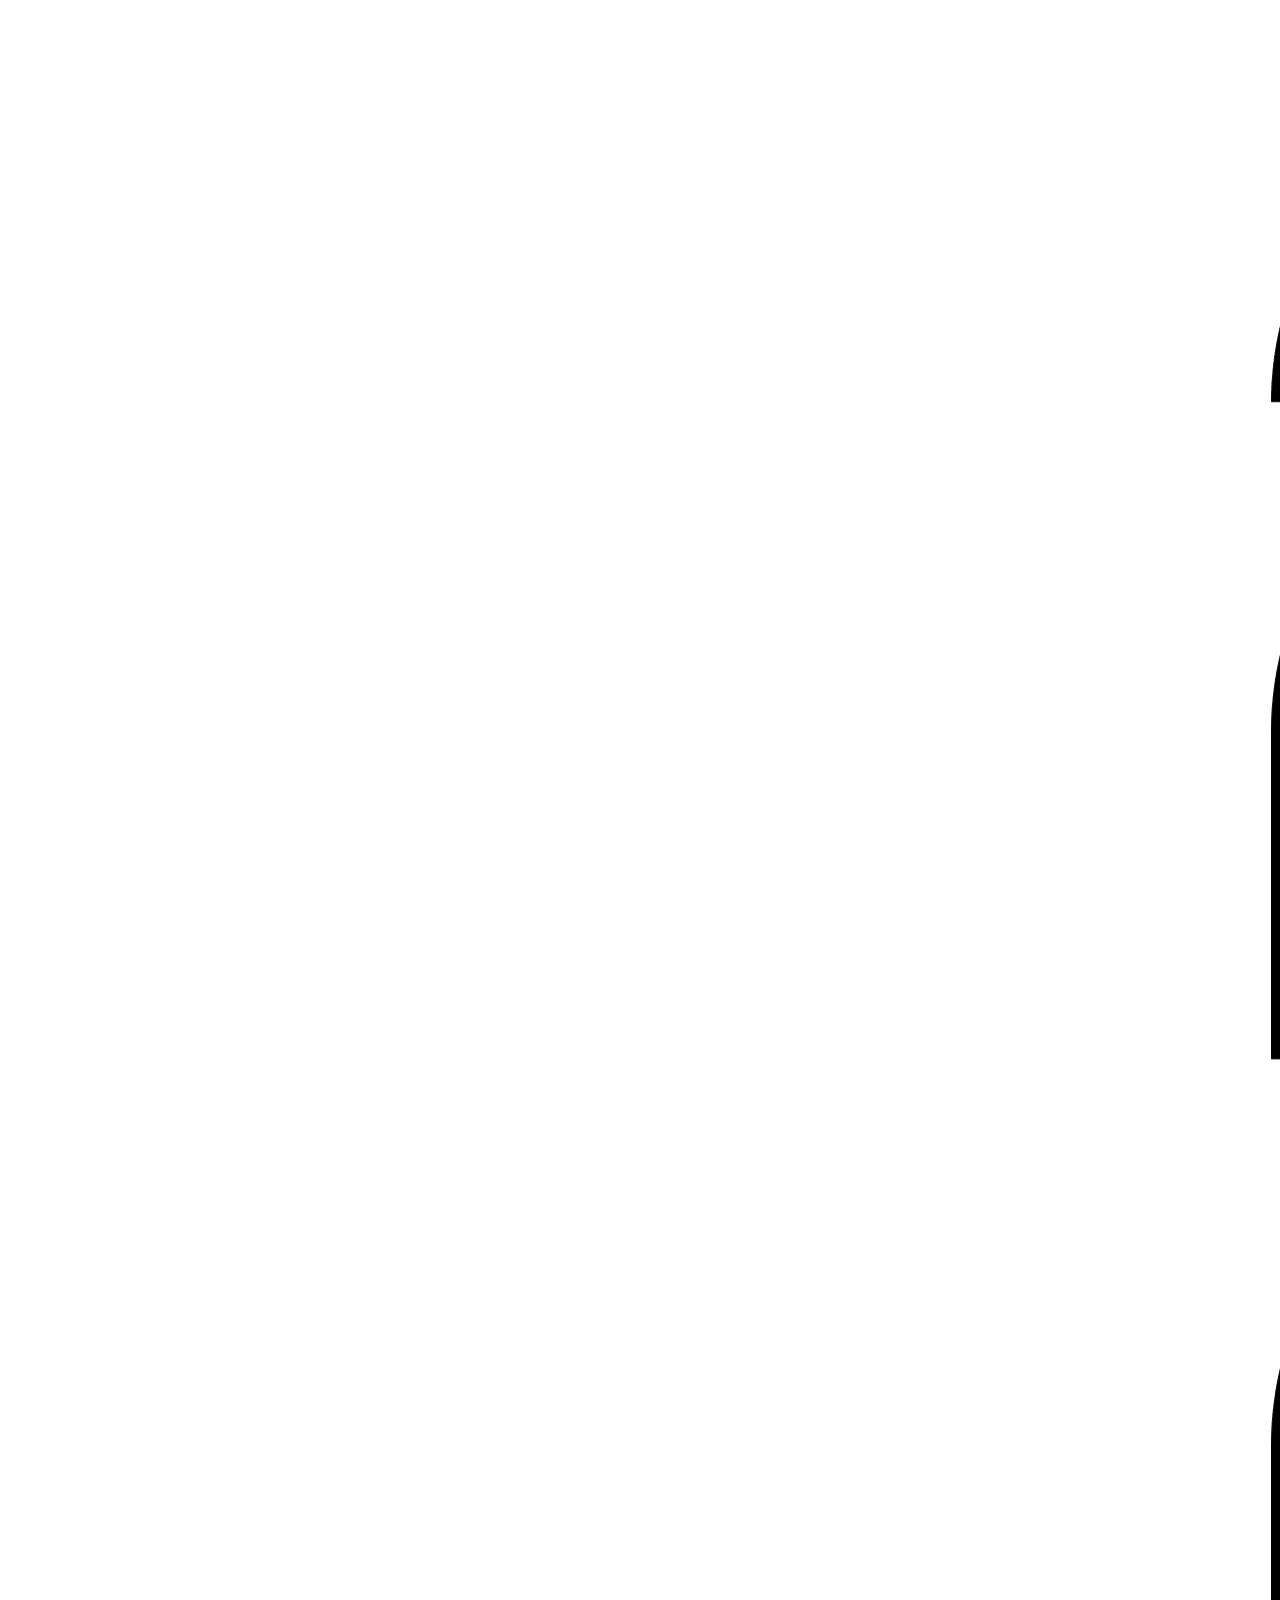
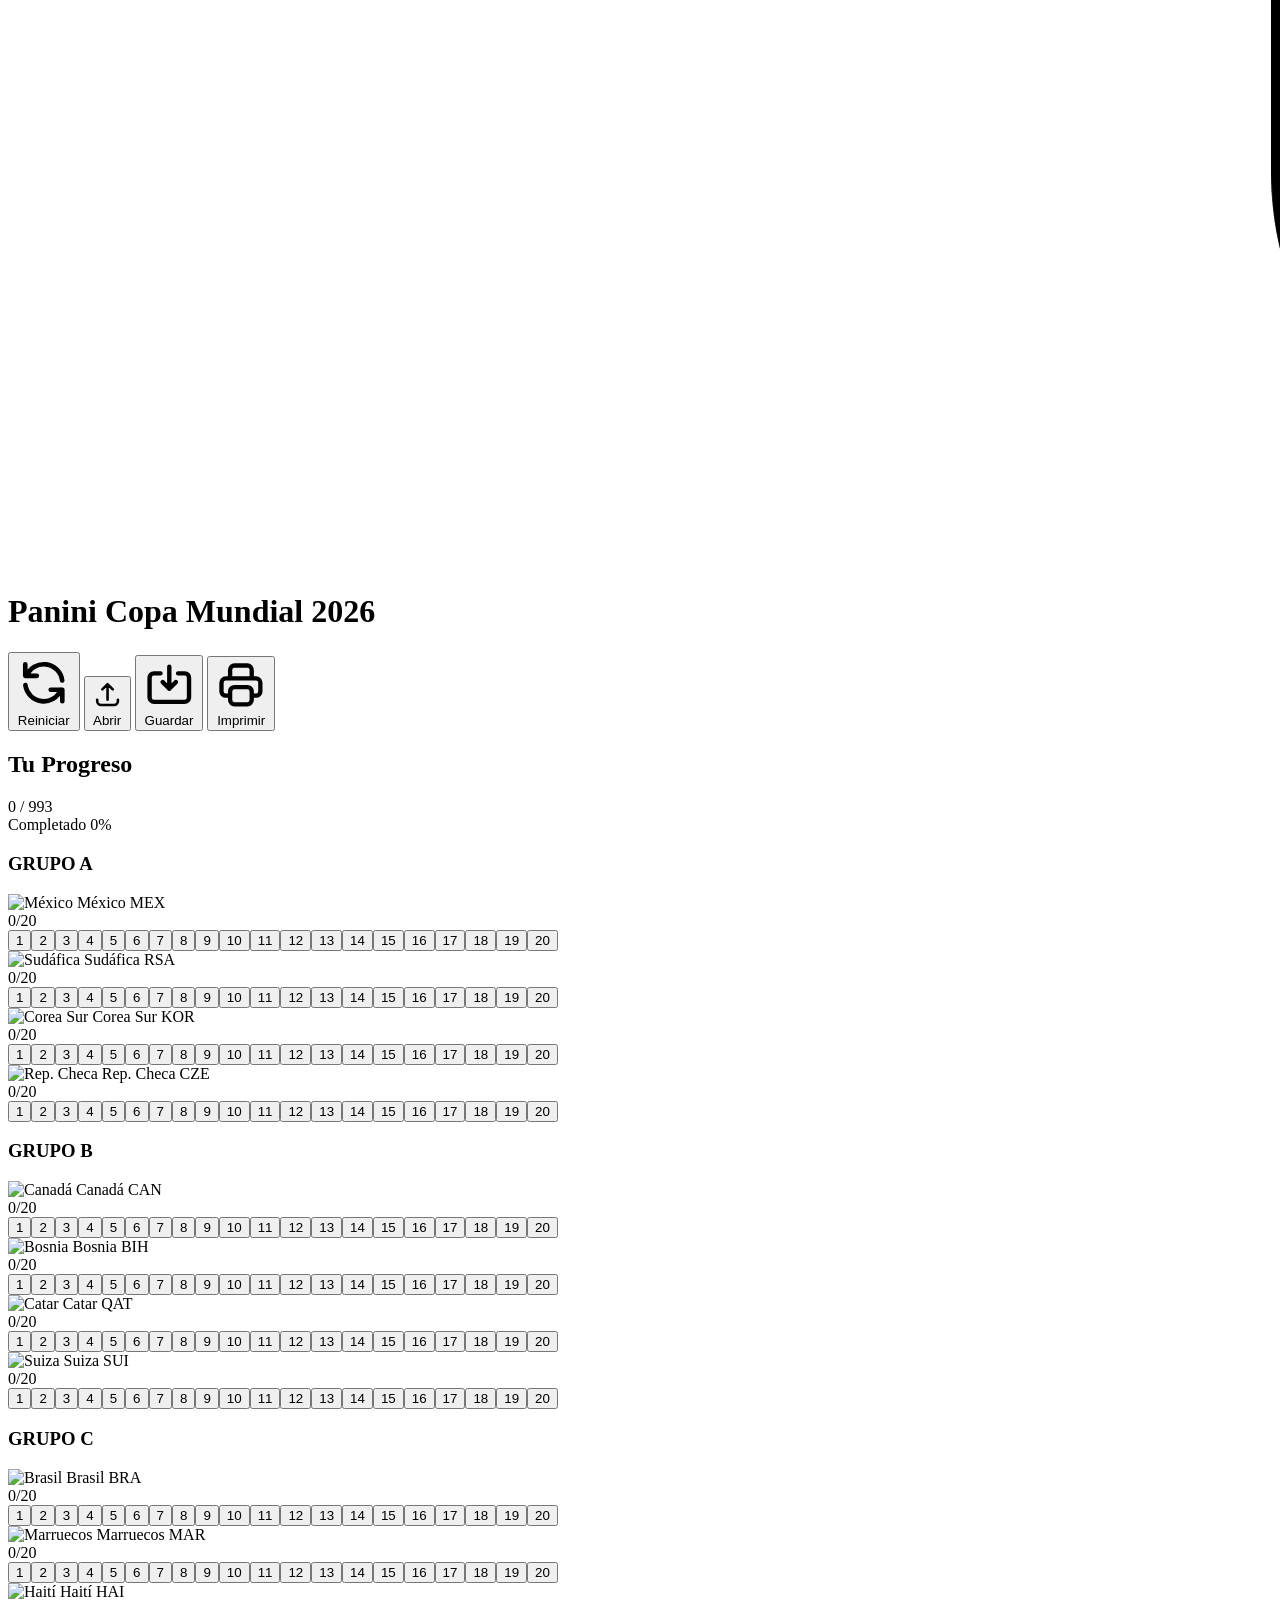
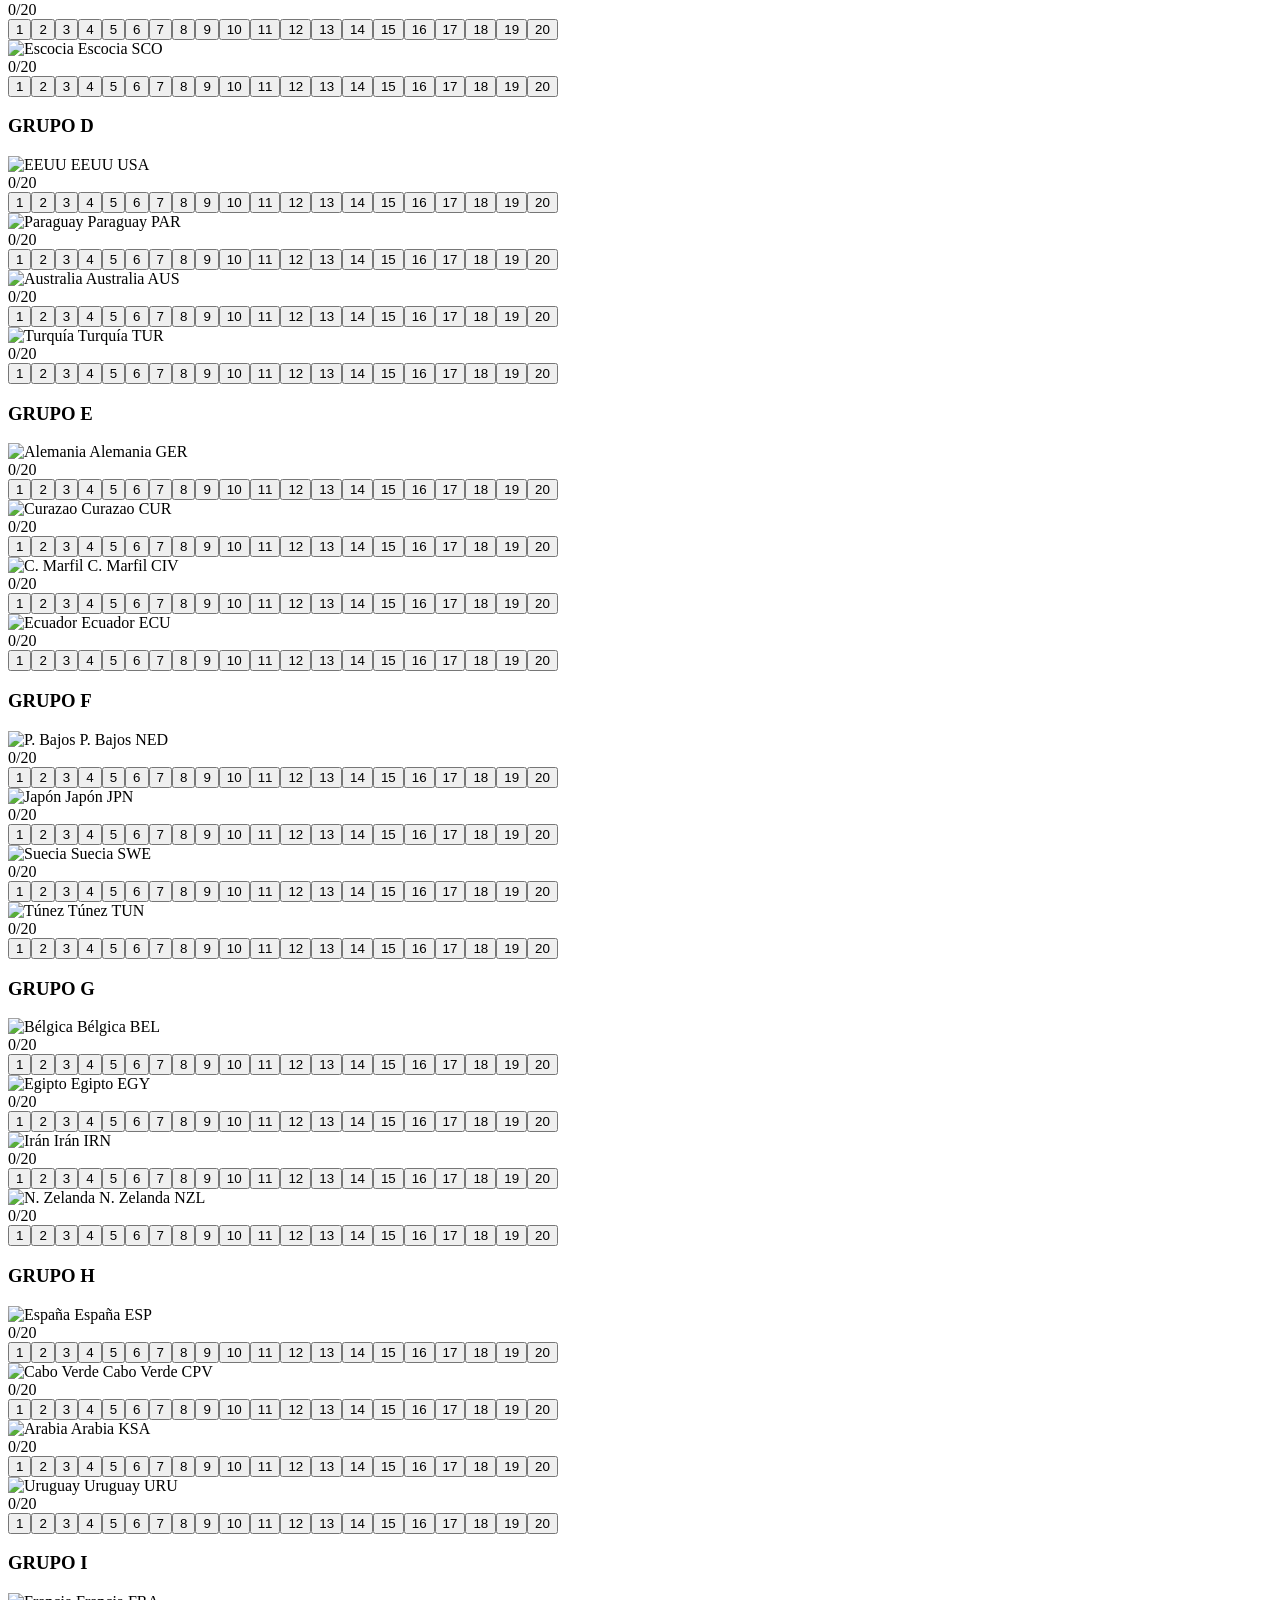
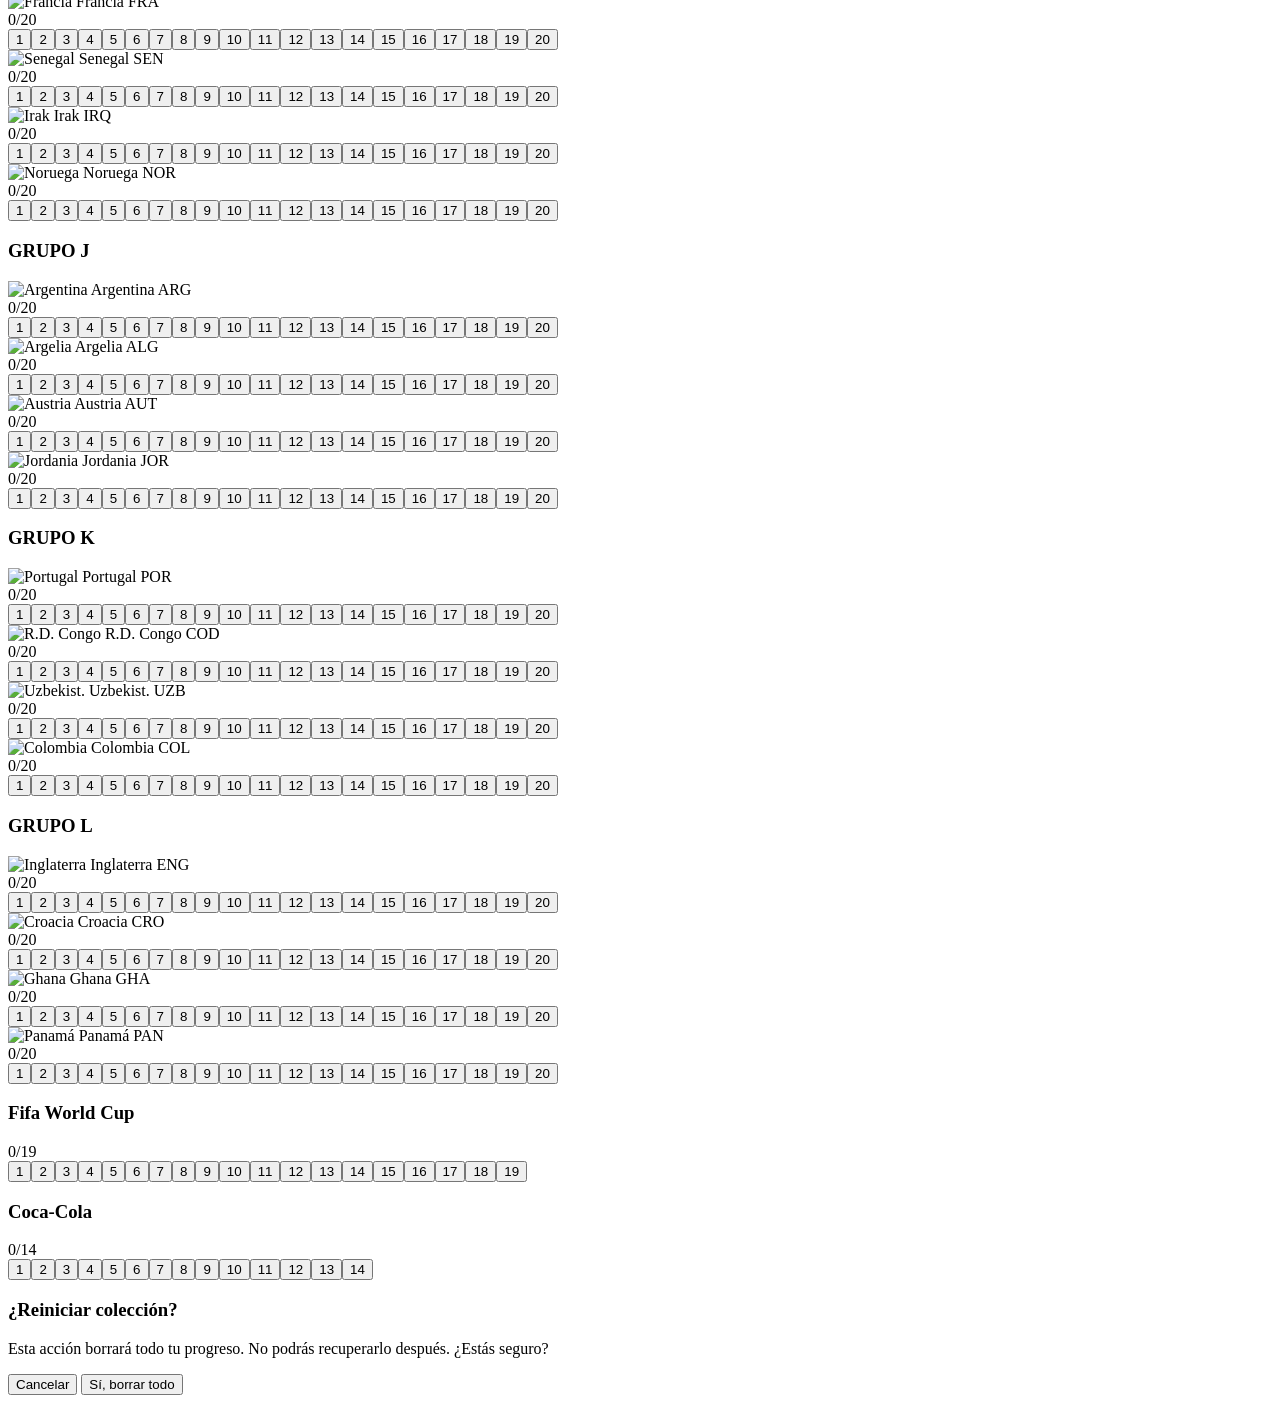
==== album-tracker.html @ 9d234569 "20260523" ====
<!DOCTYPE html>
<html lang="es-MX">
<head>
  <meta charset="UTF-8">
  <meta name="viewport" content="width=device-width, initial-scale=1.0">
  <title>Álbum Panini 2026 - Sticker Tracker</title>
  <script src="https://cdn.tailwindcss.com"></script>
  <style>
    @page {
      size: letter portrait;
      margin: 0.15in;
    }
    @media print {
      body {
        background-color: white !important;
        font-size: 8px !important;
      }
      .print-hide {
        display: none !important;
      }
      .print-grid {
        display: grid !important;
        grid-template-columns: repeat(4, minmax(0, 1fr)) !important;
        gap: 0.1rem !important;
      }
      .print-card {
        break-inside: avoid;
        box-shadow: none !important;
        border: 1px solid #94a3b8 !important;
        margin-bottom: 0 !important;
      }
      .print-card > div:first-child {
        padding: 2px !important;
      }
      .print-card h3 {
        font-size: 8px !important;
      }
      .sticker-btn {
        border-width: 1px !important;
        height: auto !important;
        padding: 0 !important;
        font-size: 5px !important;
        aspect-ratio: auto !important;
        min-height: 10px;
      }
      .sticker-filled {
        background-color: #1e293b !important;
        color: #fff !important;
        border-color: #0f172a !important;
        border-width: 2px !important;
      }
      .country-row {
        padding: 0.05rem !important;
        border-bottom: 1px solid #94a3b8 !important;
      }
      .flag-img {
        width: 10px !important;
      }
    }
  </style>
</head>
<body class="bg-slate-100 text-slate-800 font-sans min-h-screen flex flex-col">

  <header class="bg-[#003399] text-white shadow-md sticky top-0 z-20 print-hide">
    <div class="max-w-7xl mx-auto px-4 py-3 flex items-center justify-between">
      <div class="flex items-center gap-3">
        <img src="img/World-Cup-2026-Logo.png" alt="FIFA 2026" class="h-8">
        <h1 class="text-lg md:text-xl font-bold tracking-wide">Panini Copa Mundial 2026</h1>
      </div>
      <div class="flex gap-2">
        <button onclick="showResetModal()" class="bg-red-500 hover:bg-red-600 text-white px-3 py-1.5 rounded-md text-sm font-medium transition-colors shadow flex items-center gap-1">
          <svg class="w-4 h-4" fill="none" stroke="currentColor" viewBox="0 0 24 24"><path stroke-linecap="round" stroke-linejoin="round" stroke-width="2" d="M4 4v5h.582m15.356 2A8.001 8.001 0 004.582 9m0 0H9m11 11v-5h-.581m0 0a8.003 8.003 0 01-15.357-2m15.357 2H15"/></svg>
          <span class="hidden md:inline">Reiniciar</span>
        </button>
        <button onclick="openFile()" class="bg-green-600 hover:bg-green-700 text-white px-3 py-1.5 rounded-md text-sm font-medium transition-colors shadow flex items-center gap-1">
          <svg class="w-4 h-4" fill="none" stroke="currentColor" viewBox="0 0 24 24"><path stroke-linecap="round" stroke-linejoin="round" stroke-width="2" d="M4 16v1a3 3 0 003 3h10a3 3 0 003-3v-1m-4-8l-4-4m0 0L8 8m4-4v12"/></svg>
          <span class="hidden md:inline">Abrir</span>
        </button>
        <button onclick="saveFile()" class="bg-slate-700 hover:bg-slate-800 text-white px-3 py-1.5 rounded-md text-sm font-medium transition-colors shadow flex items-center gap-1">
          <svg class="w-4 h-4" fill="none" stroke="currentColor" viewBox="0 0 24 24"><path stroke-linecap="round" stroke-linejoin="round" stroke-width="2" d="M8 7H5a2 2 0 00-2 2v9a2 2 0 002 2h14a2 2 0 002-2V9a2 2 0 00-2-2h-3m-1 4l-3 3m0 0l-3-3m3 3V4"/></svg>
          <span class="hidden md:inline">Guardar</span>
        </button>
        <button onclick="window.print()" class="bg-slate-700 hover:bg-slate-800 text-white px-3 py-1.5 rounded-md text-sm font-medium transition-colors shadow flex items-center gap-1">
          <svg class="w-4 h-4" fill="none" stroke="currentColor" viewBox="0 0 24 24"><path stroke-linecap="round" stroke-linejoin="round" stroke-width="2" d="M17 17h2a2 2 0 002-2v-4a2 2 0 00-2-2H5a2 2 0 00-2 2v4a2 2 0 002 2h2m2 4h6a2 2 0 002-2v-4a2 2 0 00-2-2H9a2 2 0 00-2 2v4a2 2 0 002 2zm8-12V5a2 2 0 00-2-2H9a2 2 0 00-2 2v4h10z"/></svg>
          <span class="hidden md:inline">Imprimir</span>
        </button>
      </div>
    </div>
  </header>

  <main class="flex-grow max-w-7xl mx-auto w-full p-2 md:p-4 print:p-0">
    <div class="bg-white rounded-xl shadow-sm border border-slate-200 p-4 mb-6 print-hide">
      <div class="flex flex-col md:flex-row justify-between items-center gap-4">
        <div>
          <h2 class="text-slate-500 font-semibold text-sm uppercase tracking-wider">Tu Progreso</h2>
          <div class="text-3xl font-black text-[#003399]">
            <span id="stat-owned">0</span> <span class="text-slate-400 text-xl font-medium">/ 993</span>
          </div>
        </div>
        <div class="w-full md:w-2/3">
          <div class="flex justify-between text-sm font-bold text-slate-700 mb-1">
            <span>Completado</span>
            <span id="stat-percent">0%</span>
          </div>
          <div class="w-full bg-slate-100 rounded-full h-4 overflow-hidden shadow-inner border border-slate-200">
            <div id="progress-fill" class="bg-gradient-to-r from-green-400 to-green-500 h-4 rounded-full transition-all duration-500 ease-out" style="width: 0%"></div>
          </div>
        </div>
      </div>
    </div>

    <div id="album" class="grid grid-cols-1 md:grid-cols-2 lg:grid-cols-3 xl:grid-cols-4 gap-4 print-grid"></div>
  </main>

  <div id="reset-modal" class="fixed inset-0 bg-slate-900/50 backdrop-blur-sm z-50 hidden flex items-center justify-center print-hide">
    <div class="bg-white rounded-xl shadow-xl max-w-sm w-full p-6 m-4 transform transition-all scale-95 opacity-0" id="reset-modal-content">
      <h3 class="text-lg font-bold text-slate-900 mb-2">¿Reiniciar colección?</h3>
      <p class="text-slate-500 text-sm mb-6">Esta acción borrará todo tu progreso. No podrás recuperarlo después. ¿Estás seguro?</p>
      <div class="flex justify-end gap-3">
        <button onclick="hideResetModal()" class="px-4 py-2 rounded-lg text-sm font-medium text-slate-600 hover:bg-slate-100 transition-colors">Cancelar</button>
        <button onclick="confirmReset()" class="px-4 py-2 rounded-lg text-sm font-medium bg-red-500 text-white hover:bg-red-600 transition-colors shadow-sm">Sí, borrar todo</button>
      </div>
    </div>
  </div>

<script>
    const STORAGE_KEY = 'panini2026_stickers_v2';
    const DATA_FILE = 'panini-2026-data.json';
    let fileHandle = null;

    const GROUP_COLORS = {
      'A': 'from-red-500 to-red-600',
      'B': 'from-blue-400 to-blue-500',
      'C': 'from-green-500 to-green-600',
      'D': 'from-purple-500 to-purple-600',
      'E': 'from-orange-400 to-orange-500',
      'F': 'from-teal-400 to-teal-500',
      'G': 'from-pink-500 to-pink-600',
      'H': 'from-cyan-500 to-cyan-600',
      'I': 'from-lime-500 to-lime-600',
      'J': 'from-orange-600 to-orange-700',
      'K': 'from-slate-500 to-slate-600',
      'L': 'from-stone-500 to-stone-600'
    };

    const groups = [
      { name: 'A', countries: [{ code: 'MEX', name: 'México', flag: 'mx' }, { code: 'RSA', name: 'Sudáfica', flag: 'za' }, { code: 'KOR', name: 'Corea Sur', flag: 'kr' }, { code: 'CZE', name: 'Rep. Checa', flag: 'cz' }] },
      { name: 'B', countries: [{ code: 'CAN', name: 'Canadá', flag: 'ca' }, { code: 'BIH', name: 'Bosnia', flag: 'ba' }, { code: 'QAT', name: 'Catar', flag: 'qa' }, { code: 'SUI', name: 'Suiza', flag: 'ch' }] },
      { name: 'C', countries: [{ code: 'BRA', name: 'Brasil', flag: 'br' }, { code: 'MAR', name: 'Marruecos', flag: 'ma' }, { code: 'HAI', name: 'Haití', flag: 'ht' }, { code: 'SCO', name: 'Escocia', flag: 'gb-sct' }] },
      { name: 'D', countries: [{ code: 'USA', name: 'EEUU', flag: 'us' }, { code: 'PAR', name: 'Paraguay', flag: 'py' }, { code: 'AUS', name: 'Australia', flag: 'au' }, { code: 'TUR', name: 'Turquía', flag: 'tr' }] },
      { name: 'E', countries: [{ code: 'GER', name: 'Alemania', flag: 'de' }, { code: 'CUR', name: 'Curazao', flag: 'cw' }, { code: 'CIV', name: 'C. Marfil', flag: 'ci' }, { code: 'ECU', name: 'Ecuador', flag: 'ec' }] },
      { name: 'F', countries: [{ code: 'NED', name: 'P. Bajos', flag: 'nl' }, { code: 'JPN', name: 'Japón', flag: 'jp' }, { code: 'SWE', name: 'Suecia', flag: 'se' }, { code: 'TUN', name: 'Túnez', flag: 'tn' }] },
      { name: 'G', countries: [{ code: 'BEL', name: 'Bélgica', flag: 'be' }, { code: 'EGY', name: 'Egipto', flag: 'eg' }, { code: 'IRN', name: 'Irán', flag: 'ir' }, { code: 'NZL', name: 'N. Zelanda', flag: 'nz' }] },
      { name: 'H', countries: [{ code: 'ESP', name: 'España', flag: 'es' }, { code: 'CPV', name: 'Cabo Verde', flag: 'cv' }, { code: 'KSA', name: 'Arabia', flag: 'sa' }, { code: 'URU', name: 'Uruguay', flag: 'uy' }] },
      { name: 'I', countries: [{ code: 'FRA', name: 'Francia', flag: 'fr' }, { code: 'SEN', name: 'Senegal', flag: 'sn' }, { code: 'IRQ', name: 'Irak', flag: 'iq' }, { code: 'NOR', name: 'Noruega', flag: 'no' }] },
      { name: 'J', countries: [{ code: 'ARG', name: 'Argentina', flag: 'ar' }, { code: 'ALG', name: 'Argelia', flag: 'dz' }, { code: 'AUT', name: 'Austria', flag: 'at' }, { code: 'JOR', name: 'Jordania', flag: 'jo' }] },
      { name: 'K', countries: [{ code: 'POR', name: 'Portugal', flag: 'pt' }, { code: 'COD', name: 'R.D. Congo', flag: 'cd' }, { code: 'UZB', name: 'Uzbekist.', flag: 'uz' }, { code: 'COL', name: 'Colombia', flag: 'co' }] },
      { name: 'L', countries: [{ code: 'ENG', name: 'Inglaterra', flag: 'gb-eng' }, { code: 'CRO', name: 'Croacia', flag: 'hr' }, { code: 'GHA', name: 'Ghana', flag: 'gh' }, { code: 'PAN', name: 'Panamá', flag: 'pa' }] }
    ];

    const specialGroups = [
      { name: 'FWC', code: 'FWC', nameFull: 'Fifa World Cup', count: 19, gradient: 'from-[#003399] to-blue-800' },
      { name: 'CC', code: 'CC', nameFull: 'Coca-Cola', count: 14, gradient: 'from-[#D6001C] to-red-800' }
    ];

    let stickers = {};

    const TOTAL_STICKERS = 993;

    async function loadData() {
      try {
        if ('showOpenFilePicker' in window) {
          [fileHandle] = await window.showOpenFilePicker({
            types: [{ description: 'JSON', accept: { 'application/json': ['.json'] } }]
          });
          const file = await fileHandle.getFile();
          const text = await file.text();
          stickers = JSON.parse(text);
          localStorage.setItem(STORAGE_KEY, text);
          return;
        }
      } catch (e) {
        if (e.name !== 'AbortError') console.warn('File load failed:', e);
      }
      const saved = localStorage.getItem(STORAGE_KEY);
      if (saved) {
        stickers = JSON.parse(saved);
      } else {
        resetData(false);
      }
    }

    async function saveData() {
      try {
        if (fileHandle) {
          const writable = await fileHandle.createWritable();
          await writable.write(JSON.stringify(stickers));
          await writable.close();
        }
      } catch (e) {
        console.warn('Auto-save to file failed, saving to localStorage');
      }
      localStorage.setItem(STORAGE_KEY, JSON.stringify(stickers));
    }

    async function saveDataAs() {
      try {
        if ('showSaveFilePicker' in window) {
          fileHandle = await window.showSaveFilePicker({
            suggestedName: DATA_FILE,
            types: [{ description: 'JSON', accept: { 'application/json': ['.json'] } }]
          });
          await saveData();
        }
      } catch (e) {
        if (e.name !== 'AbortError') alert('No se pudo guardar el archivo');
      }
    }

    async function openFile() {
      try {
        if ('showOpenFilePicker' in window) {
          [fileHandle] = await window.showOpenFilePicker({
            types: [{ description: 'JSON', accept: { 'application/json': ['.json'] } }]
          });
          const file = await fileHandle.getFile();
          const text = await file.text();
          stickers = JSON.parse(text);
          localStorage.setItem(STORAGE_KEY, text);
          render();
        }
      } catch (e) {
        if (e.name !== 'AbortError') alert('No se pudo abrir el archivo');
      }
    }

    async function saveFile() {
      if (fileHandle) {
        await saveData();
      } else {
        await saveDataAs();
      }
    }

    function init() {
      loadData().then(render);
    }

    function resetData(shouldRender = true) {
      stickers = {};
      groups.forEach(g => g.countries.forEach(c => {
        for (let i = 1; i <= 20; i++) stickers[`${c.code}${i}`] = false;
      }));
      specialGroups.forEach(sg => {
        for (let i = 1; i <= sg.count; i++) stickers[`${sg.code}${i}`] = false;
      });
      saveData();
      if(shouldRender) render();
    }

    function save() {
      saveData();
    }

    function toggle(id, sectionId) {
      stickers[id] = !stickers[id];
      saveData();
      
      const btn = document.getElementById(`btn-${id}`);
      if (btn) {
        if (stickers[id]) {
          btn.classList.add('bg-blue-600', 'text-white', 'border-blue-700', 'sticker-filled');
          btn.classList.remove('bg-slate-50', 'text-slate-500', 'border-slate-200');
        } else {
          btn.classList.remove('bg-blue-600', 'text-white', 'border-blue-700', 'sticker-filled');
          btn.classList.add('bg-slate-50', 'text-slate-500', 'border-slate-200');
        }
      }
      
      updateCounter(sectionId);
      updateStats();
    }

    function updateCounter(sectionId) {
      let total = 0, count = 0;
      
      if (sectionId.startsWith('sp-')) {
        const spCode = sectionId.split('-')[1];
        const sg = specialGroups.find(s => s.code === spCode);
        total = sg.count;
        for(let i=1; i<=total; i++) if(stickers[`${spCode}${i}`]) count++;
      } else {
        total = 20;
        for(let i=1; i<=total; i++) if(stickers[`${sectionId}${i}`]) count++;
      }
      
      const el = document.getElementById(`count-${sectionId}`);
      if(el) el.textContent = `${count}/${total}`;
    }

    function updateStats() {
      const owned = Object.values(stickers).filter(Boolean).length;
      const percent = Math.round((owned / TOTAL_STICKERS) * 100);
      
      document.getElementById('stat-owned').textContent = owned;
      document.getElementById('stat-percent').textContent = percent + '%';
      document.getElementById('progress-fill').style.width = percent + '%';
    }

    function render() {
      const container = document.getElementById('album');
      let html = '';

      groups.forEach(group => {
        html += `
          <div class="bg-white rounded-xl shadow-sm border border-slate-200 overflow-hidden print-card">
            <div class="bg-gradient-to-r ${GROUP_COLORS[group.name]} text-white p-2 md:p-3 flex justify-between items-center print:bg-none print:text-black print:border-b print:border-slate-300">
              <h3 class="font-black text-lg print:text-xs">GRUPO ${group.name}</h3>
            </div>
            <div class="divide-y divide-slate-100">
        `;
        
        group.countries.forEach(country => {
          html += `
            <div class="p-3 country-row">
              <div class="flex items-center justify-between mb-2">
                <div class="flex items-center gap-2">
                  <img src="https://flagcdn.com/24x18/${country.flag}.png" alt="${country.name}" class="w-6 h-auto rounded-sm shadow-sm flag-img">
                  <span class="font-bold text-slate-800 print:text-[8px]">${country.name}</span>
                  <span class="text-xs font-mono bg-slate-100 text-slate-500 px-1 rounded print:hidden">${country.code}</span>
                </div>
                <span id="count-${country.code}" class="text-xs font-bold text-blue-600 bg-blue-50 px-2 py-0.5 rounded-full print-hide">0/20</span>
              </div>
              <div class="grid grid-cols-10 gap-1 mt-2 print:grid-cols-10">
          `;
          
          for (let i = 1; i <= 20; i++) {
            const id = `${country.code}${i}`;
            const filled = stickers[id];
            const cls = filled 
              ? 'bg-blue-600 text-white border-blue-700 sticker-filled' 
              : 'bg-slate-50 text-slate-500 border-slate-200 hover:bg-slate-100';
              
            html += `<button id="btn-${id}" onclick="toggle('${id}', '${country.code}')" class="sticker-btn border rounded aspect-square flex items-center justify-center text-[10px] sm:text-xs font-semibold transition-colors ${cls}" title="${id}">${i}</button>`;
          }
          
          html += `</div></div>`;
        });
        
        html += `</div></div>`;
      });

      specialGroups.forEach(sg => {
        html += `
          <div class="bg-white rounded-xl shadow-sm border border-slate-200 overflow-hidden print-card">
            <div class="bg-gradient-to-r ${sg.gradient} text-white p-2 md:p-3 flex justify-between items-center print:bg-none print:text-black print:border-b print:border-slate-300">
              <h3 class="font-black text-sm md:text-base print:text-xs uppercase">${sg.nameFull}</h3>
              <span id="count-sp-${sg.code}" class="text-xs font-bold bg-white/20 px-2 py-0.5 rounded-full print-hide">0/${sg.count}</span>
            </div>
            <div class="p-3 country-row">
              <div class="grid grid-cols-10 gap-1 print:grid-cols-10">
        `;
        
        for (let i = 1; i <= sg.count; i++) {
          const id = `${sg.code}${i}`;
          const filled = stickers[id];
          const cls = filled 
            ? 'bg-blue-600 text-white border-blue-700 sticker-filled' 
            : 'bg-slate-50 text-slate-500 border-slate-200 hover:bg-slate-100';
            
          html += `<button id="btn-${id}" onclick="toggle('${id}', 'sp-${sg.code}')" class="sticker-btn border rounded aspect-square flex items-center justify-center text-[10px] sm:text-xs font-semibold transition-colors ${cls}" title="${id}">${i}</button>`;
        }
        
        html += `</div></div></div>`;
      });

      container.innerHTML = html;

      groups.forEach(g => g.countries.forEach(c => updateCounter(c.code)));
      specialGroups.forEach(sg => updateCounter(`sp-${sg.code}`));
      updateStats();
    }

    const modal = document.getElementById('reset-modal');
    const modalContent = document.getElementById('reset-modal-content');

    function showResetModal() {
      modal.classList.remove('hidden');
      setTimeout(() => {
        modalContent.classList.remove('scale-95', 'opacity-0');
        modalContent.classList.add('scale-100', 'opacity-100');
      }, 10);
    }

    function hideResetModal() {
      modalContent.classList.remove('scale-100', 'opacity-100');
      modalContent.classList.add('scale-95', 'opacity-0');
      setTimeout(() => modal.classList.add('hidden'), 200);
    }

    function confirmReset() {
      resetData();
      hideResetModal();
    }

    init();
  </script>
</body>
</html>
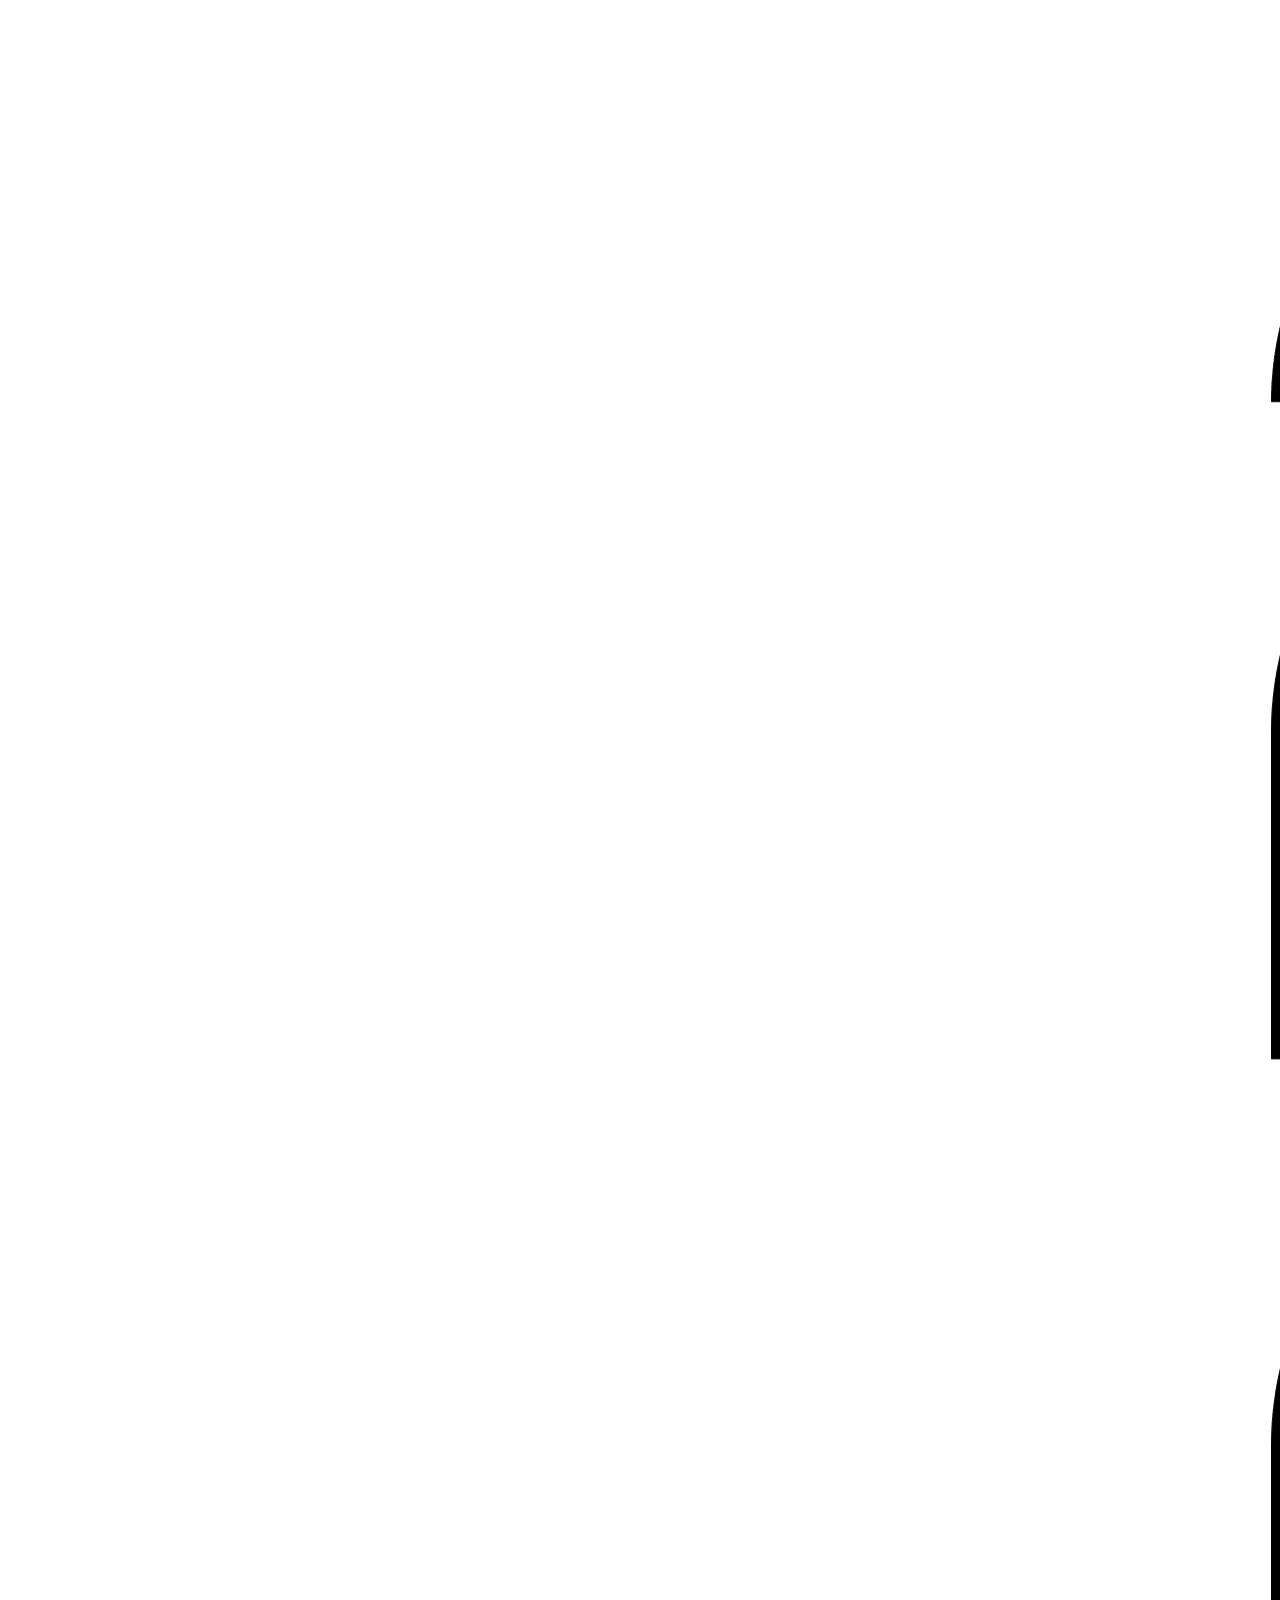
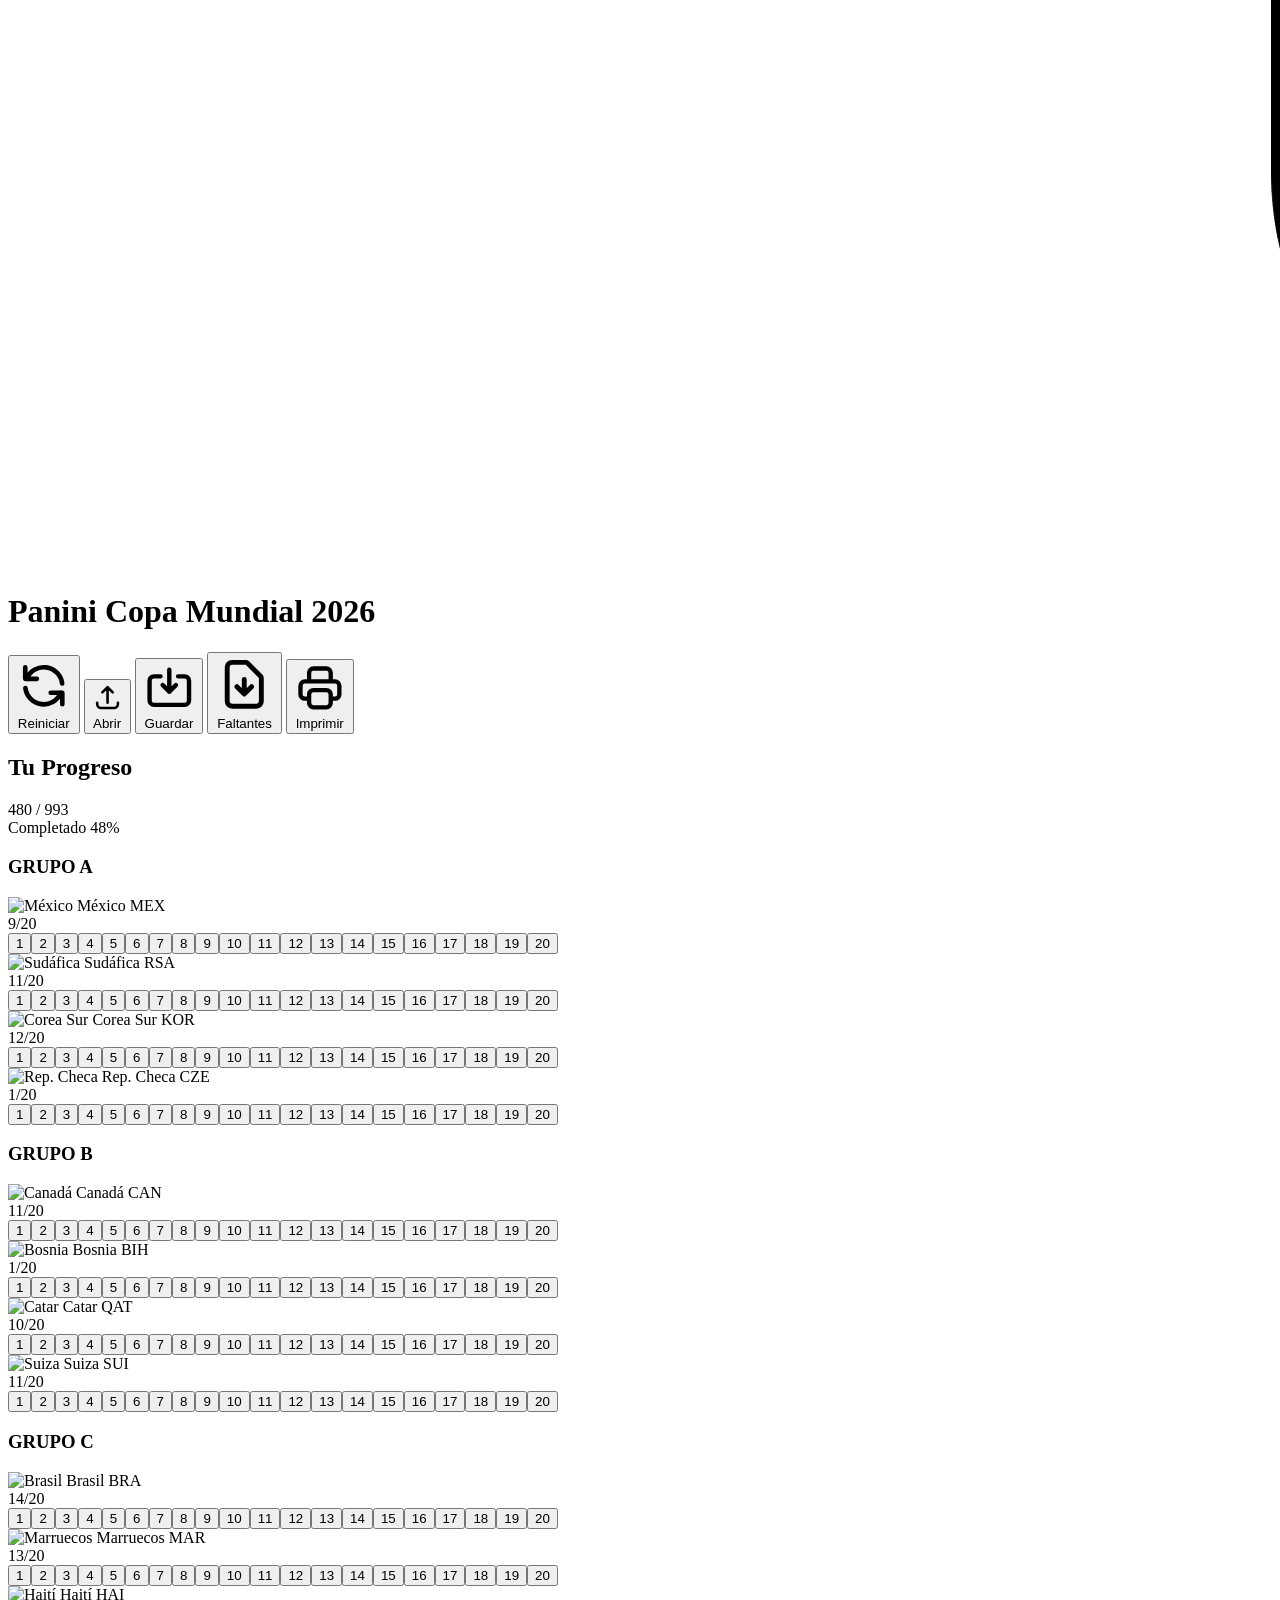
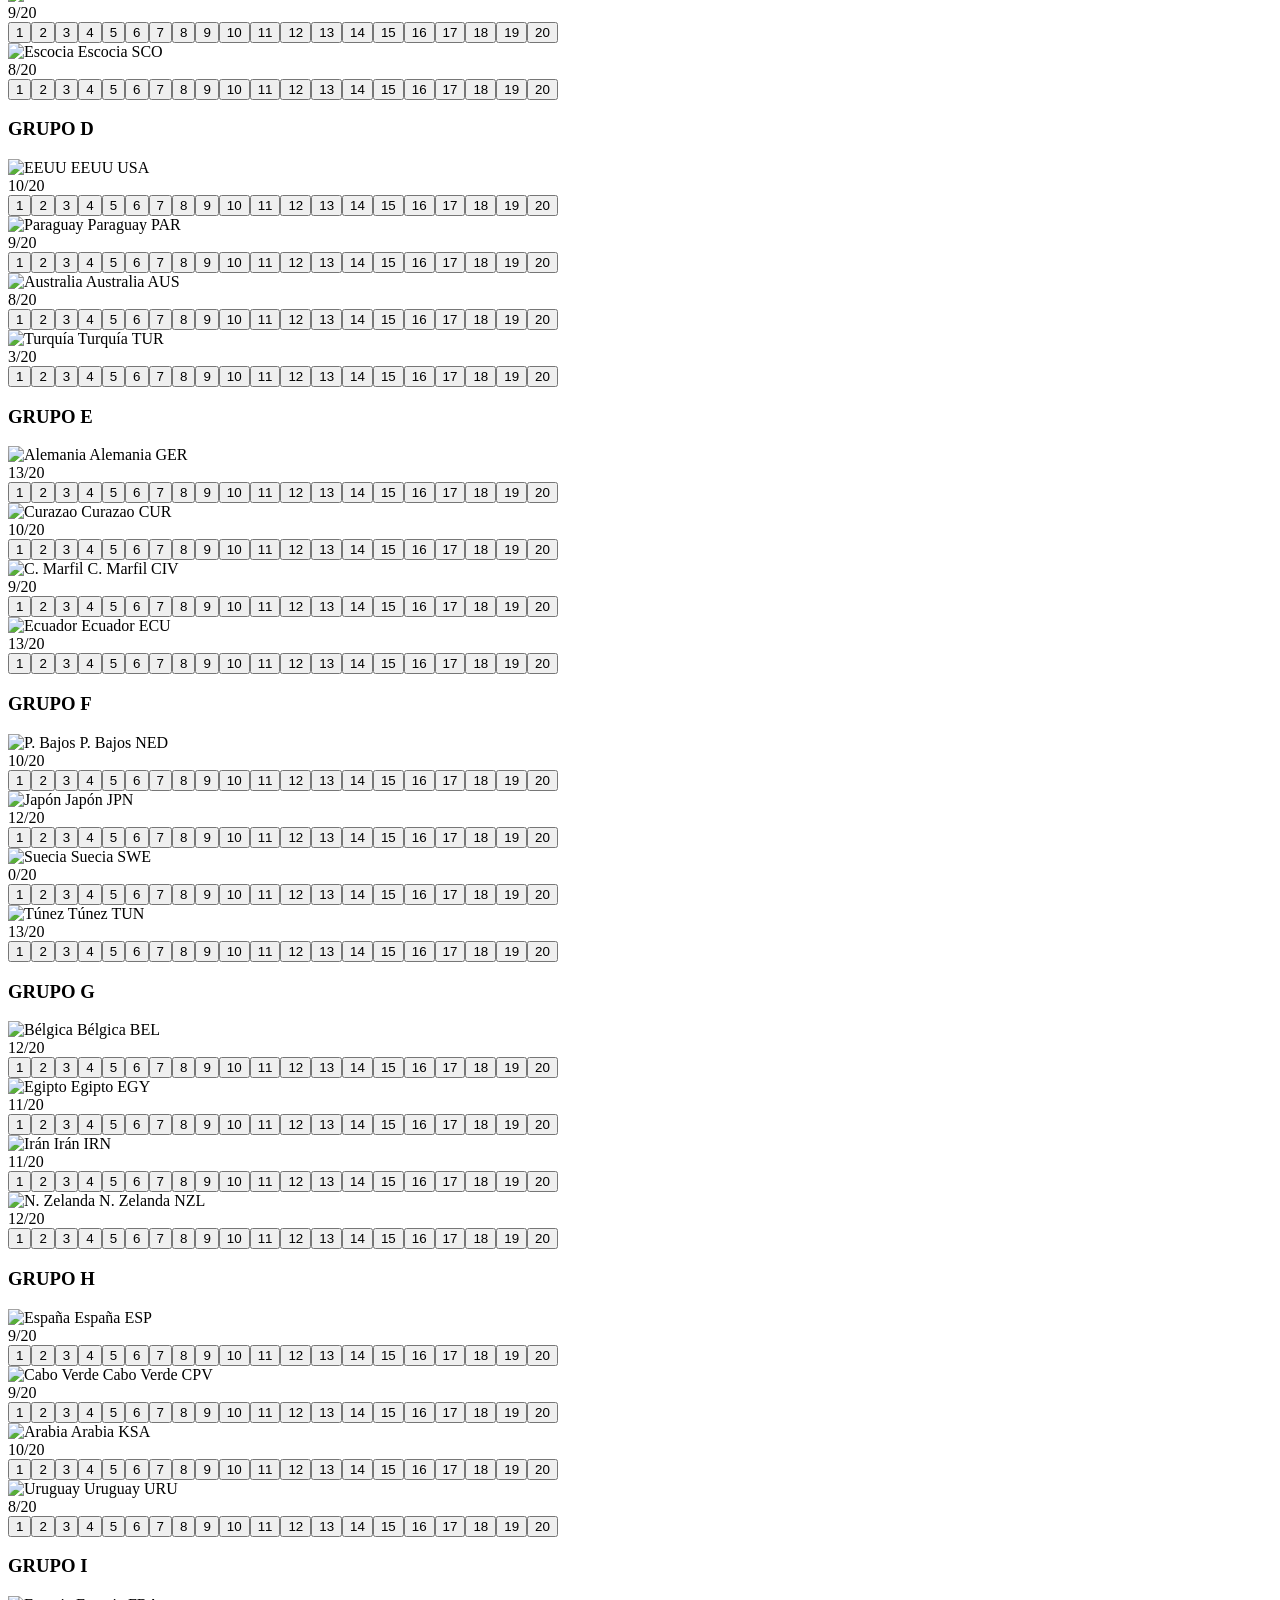
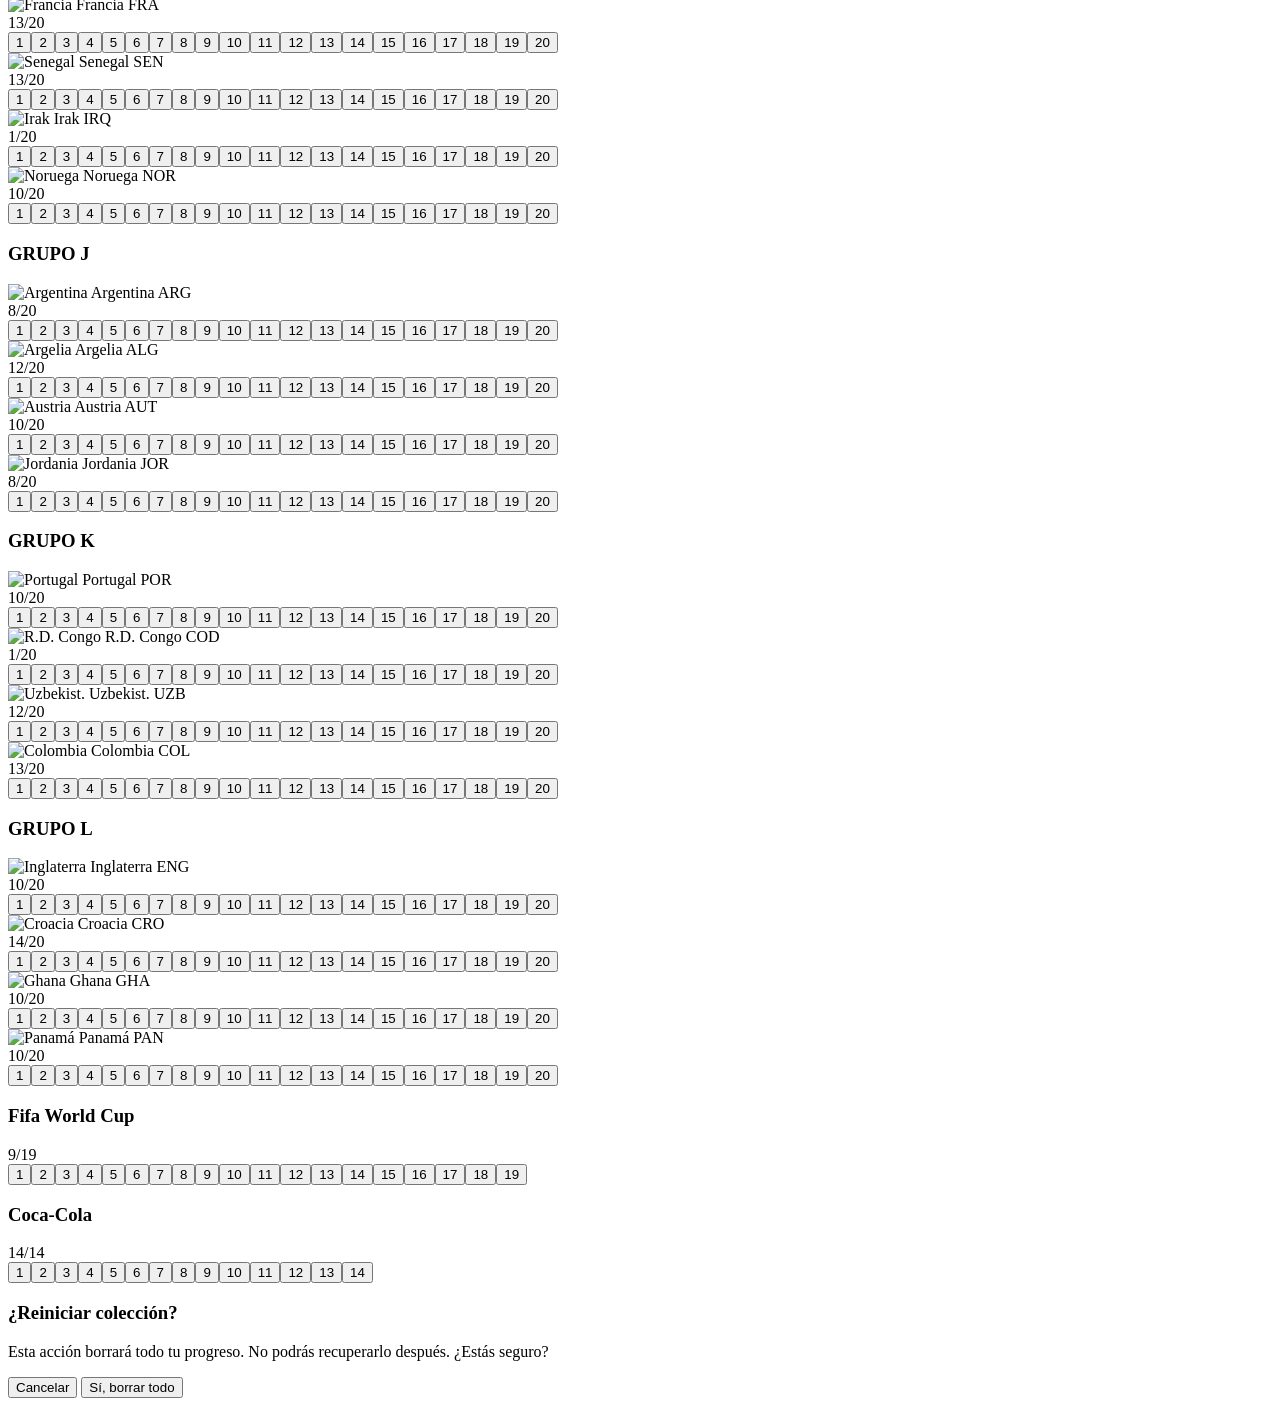
==== commit 1b214f25: "20260523" ====
--- a/album-tracker.html
+++ b/album-tracker.html
@@ -8,53 +8,146 @@
   <style>
     @page {
       size: letter portrait;
-      margin: 0.15in;
+      margin: 0;
+    }
+    #missing-list-container {
+      display: none;
     }
     @media print {
+      /* --- Global Print Styles --- */
       body {
         background-color: white !important;
         font-size: 8px !important;
-      }
-      .print-hide {
+        margin: 0 !important;
+        padding: 0 !important;
+      }
+
+      /* --- Default Print Mode (Full Album) --- */
+      body:not(.print-mode-missing) .print-hide,
+      body:not(.print-mode-missing) #missing-list-container {
         display: none !important;
       }
-      .print-grid {
+      body:not(.print-mode-missing) .print-grid {
         display: grid !important;
         grid-template-columns: repeat(4, minmax(0, 1fr)) !important;
         gap: 0.1rem !important;
       }
-      .print-card {
+      body:not(.print-mode-missing) .print-card {
         break-inside: avoid;
         box-shadow: none !important;
         border: 1px solid #94a3b8 !important;
         margin-bottom: 0 !important;
       }
-      .print-card > div:first-child {
-        padding: 2px !important;
-      }
-      .print-card h3 {
-        font-size: 8px !important;
-      }
-      .sticker-btn {
-        border-width: 1px !important;
-        height: auto !important;
-        padding: 0 !important;
-        font-size: 5px !important;
-        aspect-ratio: auto !important;
-        min-height: 10px;
-      }
-      .sticker-filled {
-        background-color: #1e293b !important;
-        color: #fff !important;
-        border-color: #0f172a !important;
-        border-width: 2px !important;
-      }
-      .country-row {
-        padding: 0.05rem !important;
-        border-bottom: 1px solid #94a3b8 !important;
-      }
-      .flag-img {
-        width: 10px !important;
+      body:not(.print-mode-missing) .print-card > div:first-child { padding: 2px !important; }
+      body:not(.print-mode-missing) .print-card h3 { font-size: 8px !important; }
+      body:not(.print-mode-missing) .sticker-btn {
+        border-width: 1px !important; height: auto !important; padding: 0 !important;
+        font-size: 5px !important; aspect-ratio: auto !important; min-height: 10px;
+      }
+      body:not(.print-mode-missing) .sticker-filled {
+        background-color: #1e293b !important; color: #fff !important;
+        border-color: #0f172a !important; border-width: 2px !important;
+      }
+      body:not(.print-mode-missing) .country-row { padding: 0.05rem !important; border-bottom: 1px solid #94a3b8 !important; }
+      body:not(.print-mode-missing) .flag-img { width: 10px !important; }
+
+      /* --- Missing List Print Mode --- */
+      body.print-mode-missing header,
+      body.print-mode-missing main,
+      body.print-mode-missing #reset-modal {
+        display: none !important;
+      }
+      #missing-list-container { display: none; }
+      body.print-mode-missing #missing-list-container { display: block !important; }
+
+      .missing-list-header {
+        display: flex;
+        align-items: center;
+        justify-content: space-between;
+        margin-bottom: 8px;
+        border-bottom: 1px solid #cbd5e1;
+        padding-bottom: 4px;
+      }
+      .missing-list-header-left {
+        display: flex;
+        align-items: center;
+        gap: 6px;
+      }
+      .missing-list-header .logo { height: 18px; margin: 0; }
+      .missing-list-header .title { font-size: 11px; font-weight: bold; margin: 0; }
+      .missing-list-header .stats { font-size: 9px; color: #475569; margin: 0; }
+      
+      .missing-group-card {
+        break-inside: avoid;
+        border: 1px solid #cbd5e1;
+        border-radius: 6px;
+        overflow: hidden;
+        margin-bottom: 4px;
+        position: relative;
+      }
+      .missing-group-watermark {
+        position: absolute;
+        right: 8px;
+        top: 50%;
+        transform: translateY(-50%);
+        font-size: 64px;
+        font-weight: 900;
+        color: rgba(148, 163, 184, 0.12);
+        user-select: none;
+        pointer-events: none;
+        z-index: 0;
+        line-height: 1;
+      }
+      .missing-group-content {
+        padding: 4px 8px;
+        position: relative;
+        z-index: 1;
+      }
+      
+      .missing-country-block {
+        display: flex;
+        align-items: center;
+        gap: 8px;
+        margin-bottom: 3px;
+        position: relative;
+        z-index: 1;
+      }
+      .missing-country-header {
+        display: flex;
+        align-items: center;
+        gap: 4px;
+        font-size: 9px;
+        font-weight: bold;
+        min-width: 90px;
+        flex-shrink: 0;
+      }
+      .missing-country-header .flag-img { border-radius: 1px; width: 16px; height: 12px; }
+
+      .missing-list-grid {
+        display: flex;
+        flex-wrap: wrap;
+        gap: 3px;
+        padding-left: 0;
+      }
+      .special-list-grid {
+        display: flex;
+        flex-wrap: wrap;
+        gap: 3px;
+        padding-left: 0;
+      }
+      .missing-sticker-box {
+        border: 1px solid #64748b;
+        border-radius: 3px;
+        width: 18px;
+        height: 18px;
+        display: flex;
+        align-items: center;
+        justify-content: center;
+        font-size: 9px;
+        font-weight: bold;
+        font-family: monospace;
+        background-color: #f8fafc;
+        color: #1e293b;
       }
     }
   </style>
@@ -79,6 +172,10 @@
         <button onclick="saveFile()" class="bg-slate-700 hover:bg-slate-800 text-white px-3 py-1.5 rounded-md text-sm font-medium transition-colors shadow flex items-center gap-1">
           <svg class="w-4 h-4" fill="none" stroke="currentColor" viewBox="0 0 24 24"><path stroke-linecap="round" stroke-linejoin="round" stroke-width="2" d="M8 7H5a2 2 0 00-2 2v9a2 2 0 002 2h14a2 2 0 002-2V9a2 2 0 00-2-2h-3m-1 4l-3 3m0 0l-3-3m3 3V4"/></svg>
           <span class="hidden md:inline">Guardar</span>
+        </button>
+        <button onclick="exportMissing()" class="bg-blue-600 hover:bg-blue-700 text-white px-3 py-1.5 rounded-md text-sm font-medium transition-colors shadow flex items-center gap-1">
+          <svg class="w-4 h-4" fill="none" stroke="currentColor" viewBox="0 0 24 24"><path stroke-linecap="round" stroke-linejoin="round" stroke-width="2" d="M12 10v6m0 0l-3-3m3 3l3-3m2 8H7a2 2 0 01-2-2V5a2 2 0 012-2h5.586a1 1 0 01.707.293l5.414 5.414a1 1 0 01.293.707V19a2 2 0 01-2 2z"></path></svg>
+          <span class="hidden md:inline">Faltantes</span>
         </button>
         <button onclick="window.print()" class="bg-slate-700 hover:bg-slate-800 text-white px-3 py-1.5 rounded-md text-sm font-medium transition-colors shadow flex items-center gap-1">
           <svg class="w-4 h-4" fill="none" stroke="currentColor" viewBox="0 0 24 24"><path stroke-linecap="round" stroke-linejoin="round" stroke-width="2" d="M17 17h2a2 2 0 002-2v-4a2 2 0 00-2-2H5a2 2 0 00-2 2v4a2 2 0 002 2h2m2 4h6a2 2 0 002-2v-4a2 2 0 00-2-2H9a2 2 0 00-2 2v4a2 2 0 002 2zm8-12V5a2 2 0 00-2-2H9a2 2 0 00-2 2v4h10z"/></svg>
@@ -112,6 +209,8 @@
     <div id="album" class="grid grid-cols-1 md:grid-cols-2 lg:grid-cols-3 xl:grid-cols-4 gap-4 print-grid"></div>
   </main>
 
+  <div id="missing-list-container"></div>
+
   <div id="reset-modal" class="fixed inset-0 bg-slate-900/50 backdrop-blur-sm z-50 hidden flex items-center justify-center print-hide">
     <div class="bg-white rounded-xl shadow-xl max-w-sm w-full p-6 m-4 transform transition-all scale-95 opacity-0" id="reset-modal-content">
       <h3 class="text-lg font-bold text-slate-900 mb-2">¿Reiniciar colección?</h3>
@@ -123,7 +222,7 @@
     </div>
   </div>
 
-<script>
+  <script>
     const STORAGE_KEY = 'panini2026_stickers_v2';
     const DATA_FILE = 'panini-2026-data.json';
     let fileHandle = null;
@@ -143,6 +242,14 @@
       'L': 'from-stone-500 to-stone-600'
     };
 
+    const PRINT_COLORS = {
+      'A': '#ef4444', 'B': '#60a5fa', 'C': '#22c55e', 'D': '#a855f7',
+      'E': '#fb923c', 'F': '#2dd4bf', 'G': '#ec4899', 'H': '#06b6d4',
+      'I': '#84cc16', 'J': '#ea580c', 'K': '#64748b', 'L': '#78716c',
+      'FWC': 'linear-gradient(to right, #003399, #1e40af)',
+      'CC': 'linear-gradient(to right, #D6001C, #991b1b)'
+    };
+
     const groups = [
       { name: 'A', countries: [{ code: 'MEX', name: 'México', flag: 'mx' }, { code: 'RSA', name: 'Sudáfica', flag: 'za' }, { code: 'KOR', name: 'Corea Sur', flag: 'kr' }, { code: 'CZE', name: 'Rep. Checa', flag: 'cz' }] },
       { name: 'B', countries: [{ code: 'CAN', name: 'Canadá', flag: 'ca' }, { code: 'BIH', name: 'Bosnia', flag: 'ba' }, { code: 'QAT', name: 'Catar', flag: 'qa' }, { code: 'SUI', name: 'Suiza', flag: 'ch' }] },
@@ -167,24 +274,93 @@
 
     const TOTAL_STICKERS = 993;
 
+    // IndexedDB helper to store file handle
+    const DB_NAME = 'panini_tracker_db';
+    const STORE_NAME = 'file_handles';
+    const HANDLE_KEY = 'current_file_handle';
+
+    function openDB() {
+      return new Promise((resolve, reject) => {
+        const request = indexedDB.open(DB_NAME, 1);
+        request.onupgradeneeded = (e) => {
+          e.target.result.createObjectStore(STORE_NAME);
+        };
+        request.onsuccess = (e) => resolve(e.target.result);
+        request.onerror = (e) => reject(e.target.error);
+      });
+    }
+
+    async function storeFileHandle(handle) {
+      try {
+        const db = await openDB();
+        const tx = db.transaction(STORE_NAME, 'readwrite');
+        tx.objectStore(STORE_NAME).put(handle, HANDLE_KEY);
+        await new Promise((resolve, reject) => {
+          tx.oncomplete = resolve;
+          tx.onerror = () => reject(tx.error);
+        });
+      } catch (e) {
+        console.warn('Failed to store file handle in IndexedDB:', e);
+      }
+    }
+
+    async function getStoredFileHandle() {
+      try {
+        const db = await openDB();
+        const tx = db.transaction(STORE_NAME, 'readonly');
+        const request = tx.objectStore(STORE_NAME).get(HANDLE_KEY);
+        return await new Promise((resolve, reject) => {
+          request.onsuccess = () => resolve(request.result);
+          request.onerror = () => reject(request.error);
+        });
+      } catch (e) {
+        console.warn('Failed to retrieve file handle from IndexedDB:', e);
+        return null;
+      }
+    }
+
     async function loadData() {
+      // 1. Try to fetch from relative path (same directory as HTML)
       try {
-        if ('showOpenFilePicker' in window) {
-          [fileHandle] = await window.showOpenFilePicker({
-            types: [{ description: 'JSON', accept: { 'application/json': ['.json'] } }]
-          });
-          const file = await fileHandle.getFile();
-          const text = await file.text();
+        const response = await fetch(DATA_FILE);
+        if (response.ok) {
+          const text = await response.text();
           stickers = JSON.parse(text);
           localStorage.setItem(STORAGE_KEY, text);
+          console.log('Data loaded successfully from ' + DATA_FILE);
           return;
         }
       } catch (e) {
-        if (e.name !== 'AbortError') console.warn('File load failed:', e);
-      }
+        console.warn('Could not fetch ' + DATA_FILE + ', trying IndexedDB/localStorage:', e);
+      }
+
+      // 2. Try to get handle from IndexedDB
+      try {
+        const storedHandle = await getStoredFileHandle();
+        if (storedHandle) {
+          if (await storedHandle.queryPermission({ mode: 'readwrite' }) === 'granted') {
+            fileHandle = storedHandle;
+            const file = await fileHandle.getFile();
+            const text = await file.text();
+            stickers = JSON.parse(text);
+            localStorage.setItem(STORAGE_KEY, text);
+            console.log('Data loaded from IndexedDB stored file handle');
+            return;
+          }
+        }
+      } catch (e) {
+        console.warn('IndexedDB handle load failed:', e);
+      }
+
+      // 3. Fallback to localStorage
       const saved = localStorage.getItem(STORAGE_KEY);
       if (saved) {
-        stickers = JSON.parse(saved);
+        try {
+          stickers = JSON.parse(saved);
+        } catch (e) {
+          console.error('Error parsing localStorage:', e);
+          resetData(false);
+        }
       } else {
         resetData(false);
       }
@@ -206,10 +382,12 @@
     async function saveDataAs() {
       try {
         if ('showSaveFilePicker' in window) {
-          fileHandle = await window.showSaveFilePicker({
+          const handle = await window.showSaveFilePicker({
             suggestedName: DATA_FILE,
             types: [{ description: 'JSON', accept: { 'application/json': ['.json'] } }]
           });
+          fileHandle = handle;
+          await storeFileHandle(fileHandle);
           await saveData();
         }
       } catch (e) {
@@ -220,9 +398,11 @@
     async function openFile() {
       try {
         if ('showOpenFilePicker' in window) {
-          [fileHandle] = await window.showOpenFilePicker({
+          const [handle] = await window.showOpenFilePicker({
             types: [{ description: 'JSON', accept: { 'application/json': ['.json'] } }]
           });
+          fileHandle = handle;
+          await storeFileHandle(fileHandle);
           const file = await fileHandle.getFile();
           const text = await file.text();
           stickers = JSON.parse(text);
@@ -235,6 +415,31 @@
     }
 
     async function saveFile() {
+      if (!fileHandle) {
+        try {
+          const storedHandle = await getStoredFileHandle();
+          if (storedHandle) {
+            if (await storedHandle.requestPermission({ mode: 'readwrite' }) === 'granted') {
+              fileHandle = storedHandle;
+            }
+          }
+        } catch (e) {
+          console.warn('Could not restore file handle from IndexedDB:', e);
+        }
+      }
+
+      if (fileHandle) {
+        try {
+          if (await fileHandle.queryPermission({ mode: 'readwrite' }) !== 'granted') {
+            if (await fileHandle.requestPermission({ mode: 'readwrite' }) !== 'granted') {
+              fileHandle = null;
+            }
+          }
+        } catch (e) {
+          fileHandle = null;
+        }
+      }
+
       if (fileHandle) {
         await saveData();
       } else {
@@ -403,7 +608,115 @@
       hideResetModal();
     }
 
+    function exportMissing() {
+      const missingContainer = document.getElementById('missing-list-container');
+      if (!missingContainer) return;
+
+      const allMissing = Object.keys(stickers).filter(id => !stickers[id]);
+      if (allMissing.length === 0) {
+        alert('¡Felicidades! No te falta ningún sticker.');
+        return;
+      }
+
+      let html = `
+        <div class="missing-list-header">
+          <div class="missing-list-header-left">
+            <img src="img/World-Cup-2026-Logo.png" alt="FIFA 2026" class="logo">
+            <h1 class="title">Stickers Faltantes - Panini 2026</h1>
+          </div>
+          <p class="stats">Total Faltantes: <strong>${allMissing.length}</strong> de ${TOTAL_STICKERS}</p>
+        </div>
+      `;
+
+      // Process regular groups
+      groups.forEach(group => {
+        let groupHtml = '';
+        let totalMissingInGroup = 0;
+
+        group.countries.forEach(country => {
+          const missingInCountry = [];
+          for (let i = 1; i <= 20; i++) {
+            const id = `${country.code}${i}`;
+            if (!stickers[id]) missingInCountry.push(id);
+          }
+
+          if (missingInCountry.length > 0) {
+            totalMissingInGroup += missingInCountry.length;
+            groupHtml += `<div class="missing-country-block">
+              <div class="missing-country-header">
+                <img src="https://flagcdn.com/24x18/${country.flag}.png" class="flag-img" alt="${country.name}">
+                <span>${country.name}</span>
+              </div>
+              <div class="missing-list-grid">`;
+            missingInCountry.sort((a, b) => a.localeCompare(b, undefined, {numeric: true})).forEach(id => {
+              const num = id.replace(country.code, '');
+              groupHtml += `<div class="missing-sticker-box">${num}</div>`;
+            });
+            groupHtml += `</div></div>`;
+          }
+        });
+
+        if (totalMissingInGroup > 0) {
+          html += `<div class="missing-group-card">
+            <div class="missing-group-watermark">${group.name}</div>
+            <div class="missing-group-content">${groupHtml}</div>
+          </div>`;
+        }
+      });
+
+      // Process special groups
+      specialGroups.forEach(sg => {
+        const missingInGroup = [];
+        for (let i = 1; i <= sg.count; i++) {
+          const id = `${sg.code}${i}`;
+          if (!stickers[id]) missingInGroup.push(id);
+        }
+
+        if (missingInGroup.length > 0) {
+          html += `<div class="missing-group-card">
+            <div class="missing-group-watermark">${sg.code}</div>
+            <div class="missing-group-content">
+              <div class="missing-list-grid special-list-grid">`;
+          missingInGroup.sort((a, b) => a.localeCompare(b, undefined, {numeric: true})).forEach(id => {
+            const num = id.replace(sg.code, '');
+            html += `<div class="missing-sticker-box">${num}</div>`;
+          });
+          html += `</div></div></div>`;
+        }
+      });
+
+      missingContainer.innerHTML = html;
+
+      // Wait for all dynamically added images to load before printing
+      const imgs = missingContainer.querySelectorAll('img');
+      const promises = Array.from(imgs).map(img => {
+        if (img.complete) return Promise.resolve();
+        return new Promise(resolve => {
+          img.onload = resolve;
+          img.onerror = resolve;
+        });
+      });
+
+      Promise.all(promises).then(() => {
+        document.body.classList.add('print-mode-missing');
+        window.print();
+
+        if (window.onafterprint !== undefined) {
+          window.onafterprint = () => {
+            document.body.classList.remove('print-mode-missing');
+            missingContainer.innerHTML = '';
+            window.onafterprint = null;
+          };
+        } else {
+          setTimeout(() => {
+            document.body.classList.remove('print-mode-missing');
+            missingContainer.innerHTML = '';
+          }, 1000);
+        }
+      });
+    }
+
     init();
   </script>
 </body>
-</html>+</html>
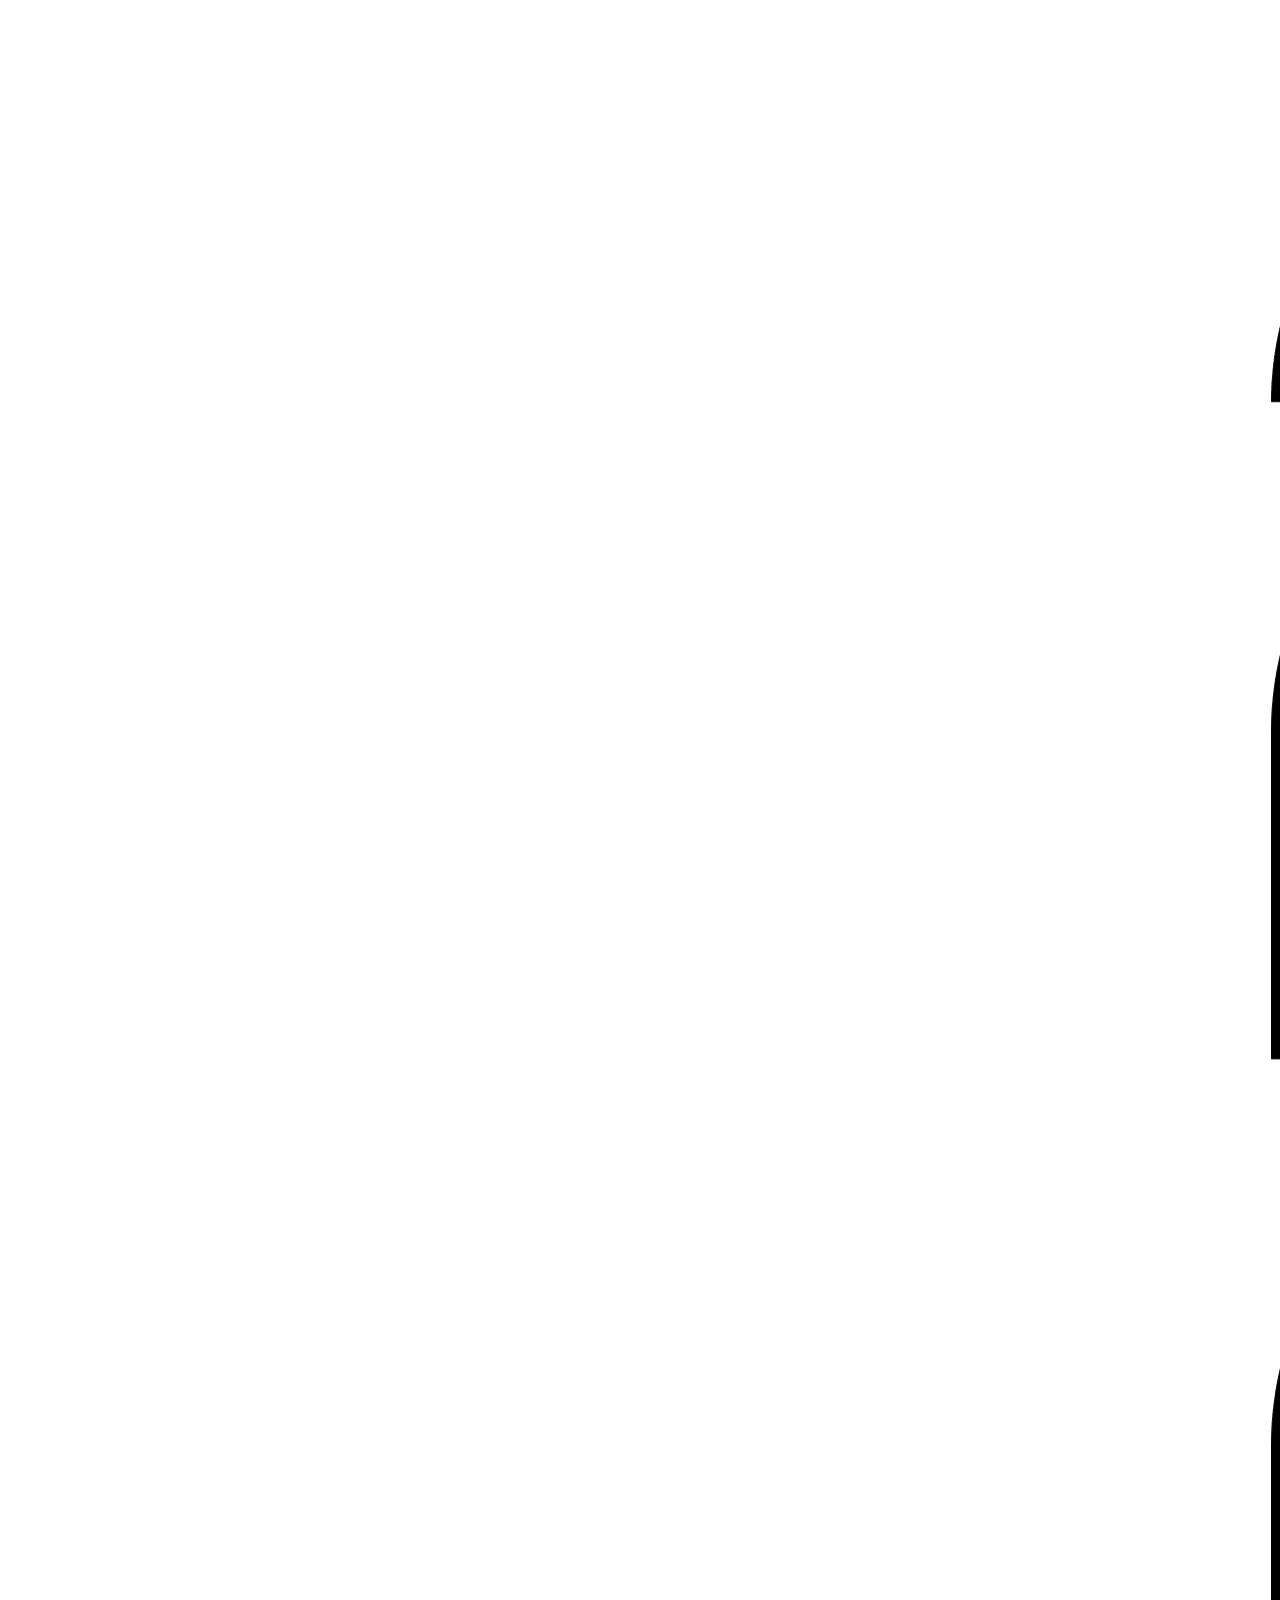
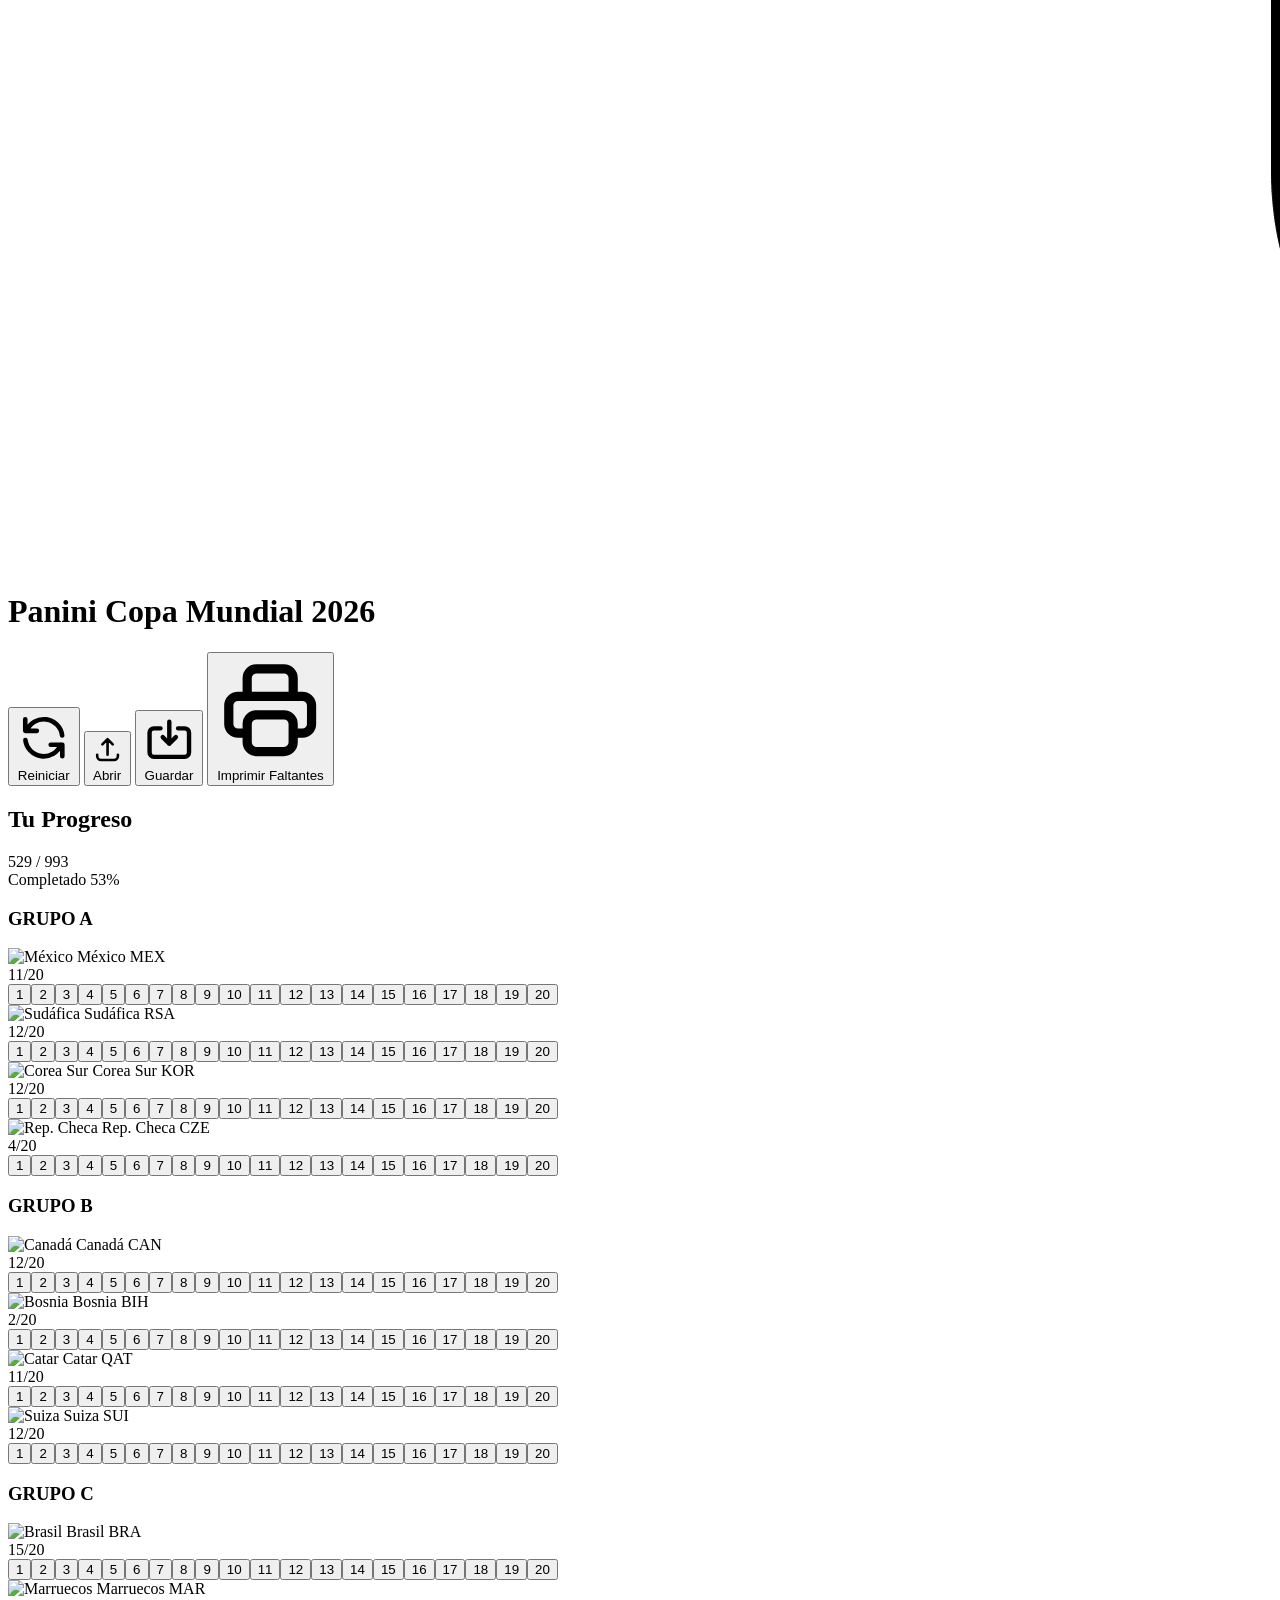
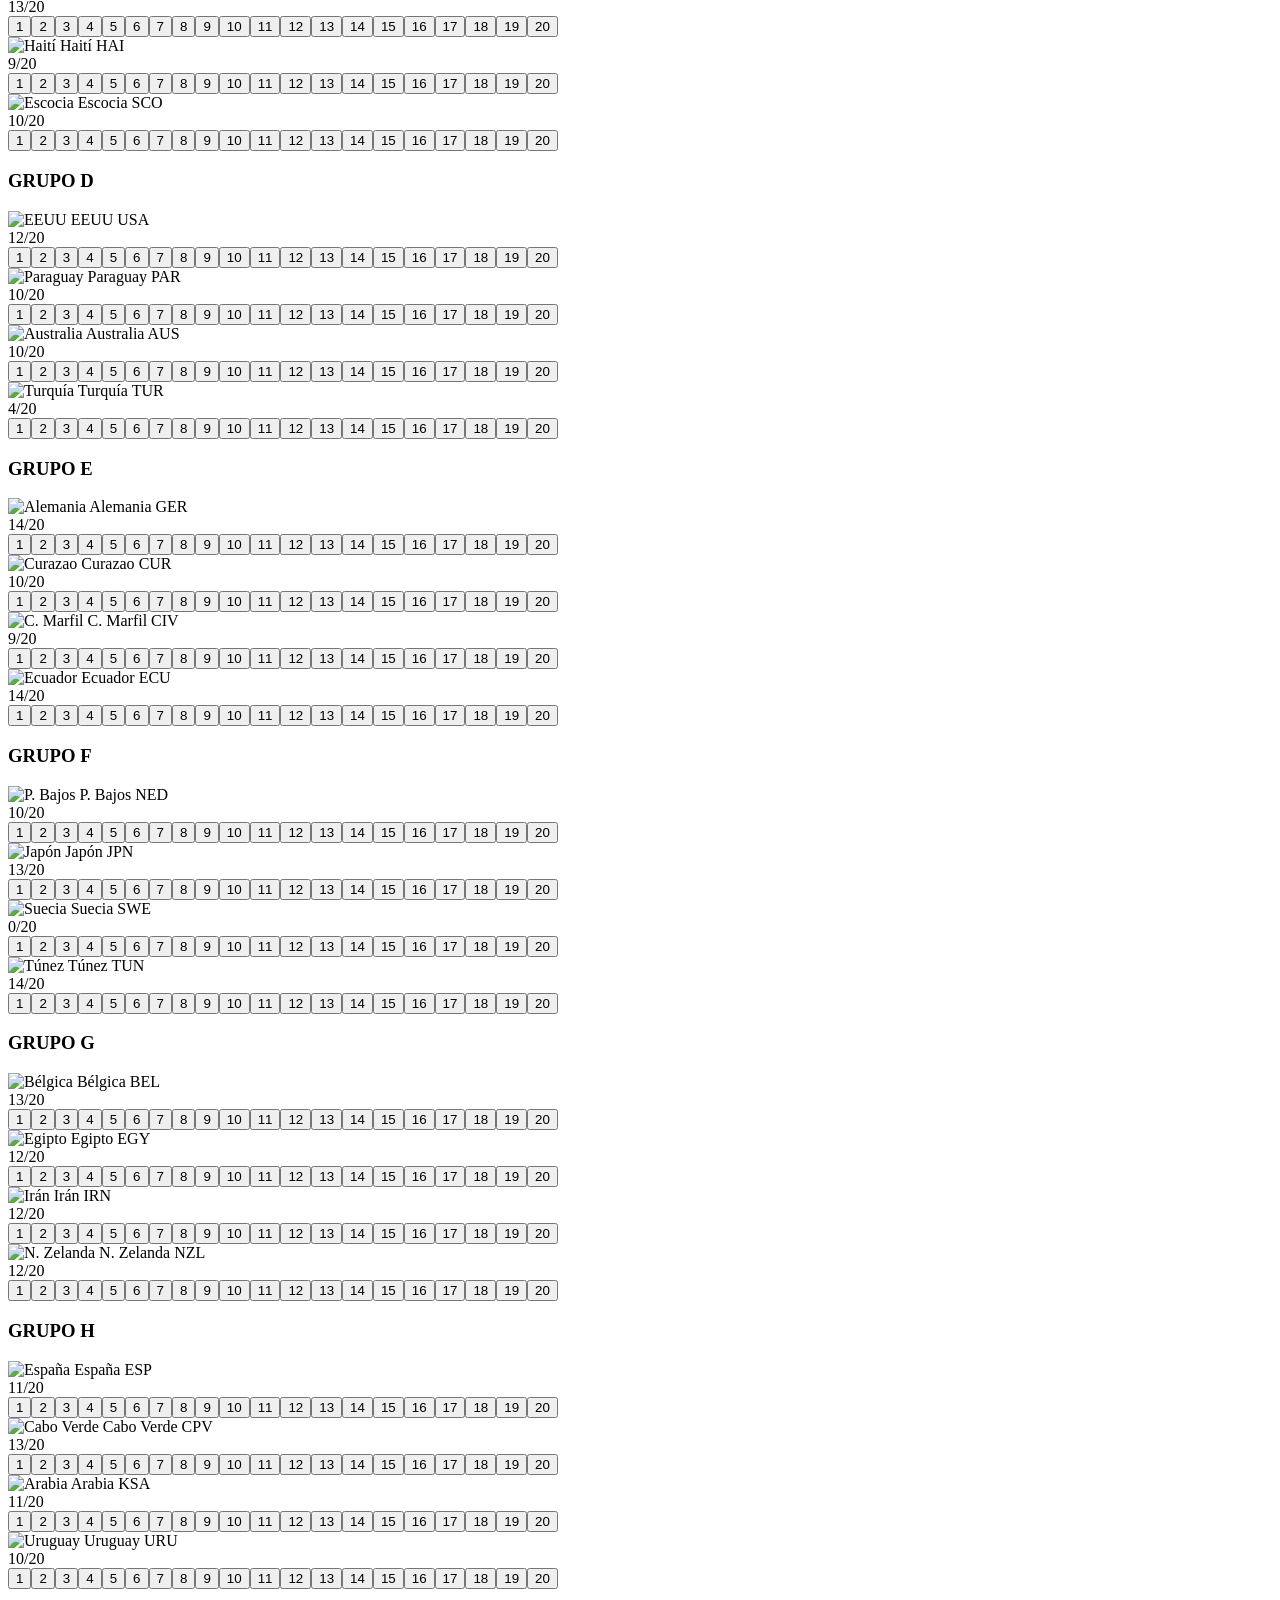
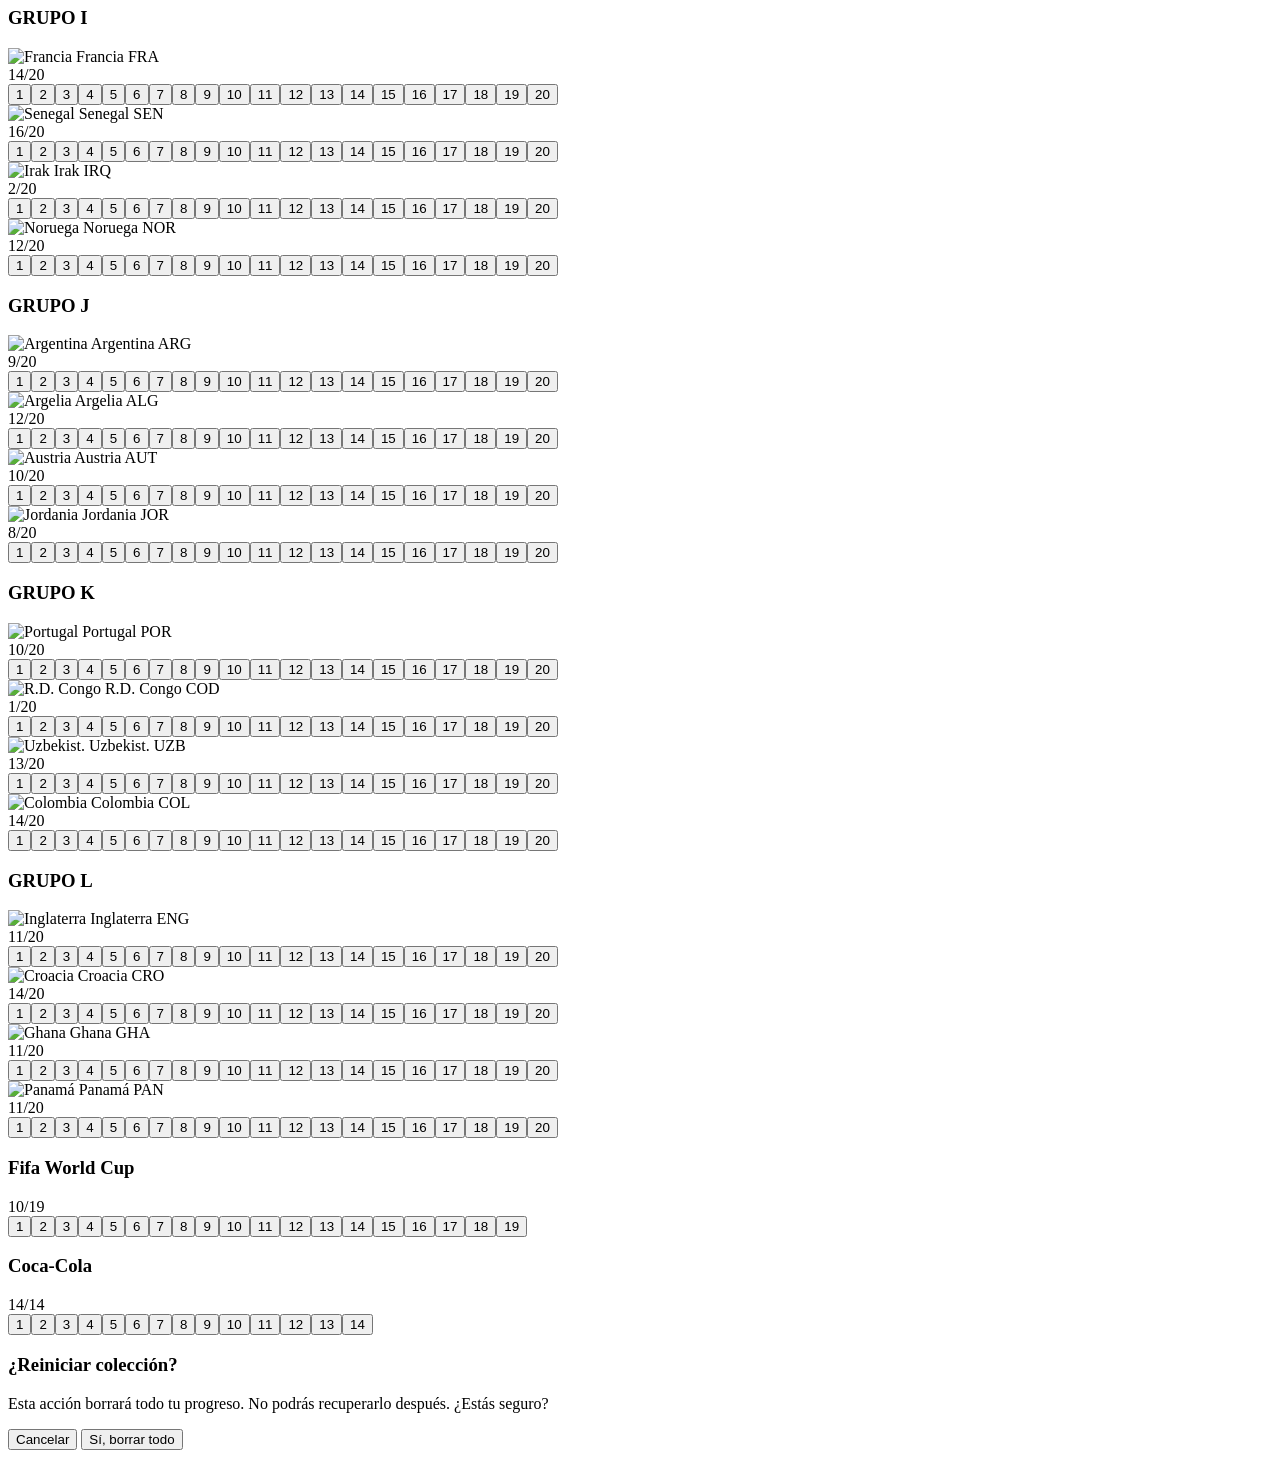
==== commit a8670061: "refactor print styles and update missing list functionality in album tracker" ====
--- a/album-tracker.html
+++ b/album-tracker.html
@@ -14,83 +14,58 @@
       display: none;
     }
     @media print {
-      /* --- Global Print Styles --- */
+      /* Hide interactive elements and display missing list only */
       body {
         background-color: white !important;
-        font-size: 8px !important;
+        color: black !important;
         margin: 0 !important;
         padding: 0 !important;
-      }
-
-      /* --- Default Print Mode (Full Album) --- */
-      body:not(.print-mode-missing) .print-hide,
-      body:not(.print-mode-missing) #missing-list-container {
+        font-family: sans-serif;
+      }
+      header, main, #reset-modal, .print-hide {
         display: none !important;
       }
-      body:not(.print-mode-missing) .print-grid {
-        display: grid !important;
-        grid-template-columns: repeat(4, minmax(0, 1fr)) !important;
-        gap: 0.1rem !important;
-      }
-      body:not(.print-mode-missing) .print-card {
-        break-inside: avoid;
-        box-shadow: none !important;
-        border: 1px solid #94a3b8 !important;
-        margin-bottom: 0 !important;
-      }
-      body:not(.print-mode-missing) .print-card > div:first-child { padding: 2px !important; }
-      body:not(.print-mode-missing) .print-card h3 { font-size: 8px !important; }
-      body:not(.print-mode-missing) .sticker-btn {
-        border-width: 1px !important; height: auto !important; padding: 0 !important;
-        font-size: 5px !important; aspect-ratio: auto !important; min-height: 10px;
-      }
-      body:not(.print-mode-missing) .sticker-filled {
-        background-color: #1e293b !important; color: #fff !important;
-        border-color: #0f172a !important; border-width: 2px !important;
-      }
-      body:not(.print-mode-missing) .country-row { padding: 0.05rem !important; border-bottom: 1px solid #94a3b8 !important; }
-      body:not(.print-mode-missing) .flag-img { width: 10px !important; }
-
-      /* --- Missing List Print Mode --- */
-      body.print-mode-missing header,
-      body.print-mode-missing main,
-      body.print-mode-missing #reset-modal {
-        display: none !important;
-      }
-      #missing-list-container { display: none; }
-      body.print-mode-missing #missing-list-container { display: block !important; }
+      #missing-list-container {
+        display: block !important;
+        padding: 4px;
+      }
 
       .missing-list-header {
         display: flex;
         align-items: center;
         justify-content: space-between;
-        margin-bottom: 8px;
+        margin-bottom: 4px;
         border-bottom: 1px solid #cbd5e1;
-        padding-bottom: 4px;
+        padding-bottom: 2px;
       }
       .missing-list-header-left {
         display: flex;
         align-items: center;
         gap: 6px;
       }
-      .missing-list-header .logo { height: 18px; margin: 0; }
-      .missing-list-header .title { font-size: 11px; font-weight: bold; margin: 0; }
-      .missing-list-header .stats { font-size: 9px; color: #475569; margin: 0; }
+      .missing-list-header .logo { height: 14px; margin: 0; }
+      .missing-list-header .title { font-size: 10px; font-weight: bold; margin: 0; }
+      .missing-list-header .stats { font-size: 8px; color: #475569; margin: 0; }
       
+      .missing-groups-grid {
+        display: flex;
+        flex-direction: column;
+        gap: 2px;
+      }
+
       .missing-group-card {
         break-inside: avoid;
         border: 1px solid #cbd5e1;
-        border-radius: 6px;
+        border-radius: 4px;
         overflow: hidden;
-        margin-bottom: 4px;
         position: relative;
       }
       .missing-group-watermark {
         position: absolute;
-        right: 8px;
+        right: 4px;
         top: 50%;
         transform: translateY(-50%);
-        font-size: 64px;
+        font-size: 48px;
         font-weight: 900;
         color: rgba(148, 163, 184, 0.12);
         user-select: none;
@@ -99,7 +74,7 @@
         line-height: 1;
       }
       .missing-group-content {
-        padding: 4px 8px;
+        padding: 2px 4px;
         position: relative;
         z-index: 1;
       }
@@ -107,43 +82,46 @@
       .missing-country-block {
         display: flex;
         align-items: center;
-        gap: 8px;
-        margin-bottom: 3px;
+        gap: 4px;
+        margin-bottom: 1.5px;
         position: relative;
         z-index: 1;
+      }
+      .missing-country-block:last-child {
+        margin-bottom: 0;
       }
       .missing-country-header {
         display: flex;
         align-items: center;
-        gap: 4px;
-        font-size: 9px;
+        gap: 3px;
+        font-size: 8px;
         font-weight: bold;
-        min-width: 90px;
+        min-width: 80px;
         flex-shrink: 0;
       }
-      .missing-country-header .flag-img { border-radius: 1px; width: 16px; height: 12px; }
+      .missing-country-header .flag-img { border-radius: 1px; width: 12px; height: 9px; }
 
       .missing-list-grid {
         display: flex;
         flex-wrap: wrap;
-        gap: 3px;
+        gap: 2px;
         padding-left: 0;
       }
       .special-list-grid {
         display: flex;
         flex-wrap: wrap;
-        gap: 3px;
+        gap: 2px;
         padding-left: 0;
       }
       .missing-sticker-box {
         border: 1px solid #64748b;
-        border-radius: 3px;
-        width: 18px;
-        height: 18px;
+        border-radius: 2px;
+        width: 14px;
+        height: 14px;
         display: flex;
         align-items: center;
         justify-content: center;
-        font-size: 9px;
+        font-size: 7.5px;
         font-weight: bold;
         font-family: monospace;
         background-color: #f8fafc;
@@ -173,13 +151,9 @@
           <svg class="w-4 h-4" fill="none" stroke="currentColor" viewBox="0 0 24 24"><path stroke-linecap="round" stroke-linejoin="round" stroke-width="2" d="M8 7H5a2 2 0 00-2 2v9a2 2 0 002 2h14a2 2 0 002-2V9a2 2 0 00-2-2h-3m-1 4l-3 3m0 0l-3-3m3 3V4"/></svg>
           <span class="hidden md:inline">Guardar</span>
         </button>
-        <button onclick="exportMissing()" class="bg-blue-600 hover:bg-blue-700 text-white px-3 py-1.5 rounded-md text-sm font-medium transition-colors shadow flex items-center gap-1">
-          <svg class="w-4 h-4" fill="none" stroke="currentColor" viewBox="0 0 24 24"><path stroke-linecap="round" stroke-linejoin="round" stroke-width="2" d="M12 10v6m0 0l-3-3m3 3l3-3m2 8H7a2 2 0 01-2-2V5a2 2 0 012-2h5.586a1 1 0 01.707.293l5.414 5.414a1 1 0 01.293.707V19a2 2 0 01-2 2z"></path></svg>
-          <span class="hidden md:inline">Faltantes</span>
-        </button>
-        <button onclick="window.print()" class="bg-slate-700 hover:bg-slate-800 text-white px-3 py-1.5 rounded-md text-sm font-medium transition-colors shadow flex items-center gap-1">
+        <button onclick="window.print()" class="bg-blue-600 hover:bg-blue-700 text-white px-3 py-1.5 rounded-md text-sm font-medium transition-colors shadow flex items-center gap-1">
           <svg class="w-4 h-4" fill="none" stroke="currentColor" viewBox="0 0 24 24"><path stroke-linecap="round" stroke-linejoin="round" stroke-width="2" d="M17 17h2a2 2 0 002-2v-4a2 2 0 00-2-2H5a2 2 0 00-2 2v4a2 2 0 002 2h2m2 4h6a2 2 0 002-2v-4a2 2 0 00-2-2H9a2 2 0 00-2 2v4a2 2 0 002 2zm8-12V5a2 2 0 00-2-2H9a2 2 0 00-2 2v4h10z"/></svg>
-          <span class="hidden md:inline">Imprimir</span>
+          <span class="hidden md:inline">Imprimir Faltantes</span>
         </button>
       </div>
     </div>
@@ -320,21 +294,31 @@
     }
 
     async function loadData() {
-      // 1. Try to fetch from relative path (same directory as HTML)
+      // 1. Try to load from localStorage first
+      let localStickers = null;
+      const saved = localStorage.getItem(STORAGE_KEY);
+      if (saved) {
+        try {
+          localStickers = JSON.parse(saved);
+        } catch (e) {
+          console.error('Error parsing localStorage:', e);
+        }
+      }
+
+      // 2. Try to fetch from relative path (same directory as HTML)
+      let fetchedStickers = null;
       try {
         const response = await fetch(DATA_FILE);
         if (response.ok) {
           const text = await response.text();
-          stickers = JSON.parse(text);
-          localStorage.setItem(STORAGE_KEY, text);
-          console.log('Data loaded successfully from ' + DATA_FILE);
-          return;
+          fetchedStickers = JSON.parse(text);
         }
       } catch (e) {
         console.warn('Could not fetch ' + DATA_FILE + ', trying IndexedDB/localStorage:', e);
       }
 
-      // 2. Try to get handle from IndexedDB
+      // 3. Try to get handle from IndexedDB
+      let indexedStickers = null;
       try {
         const storedHandle = await getStoredFileHandle();
         if (storedHandle) {
@@ -342,25 +326,31 @@
             fileHandle = storedHandle;
             const file = await fileHandle.getFile();
             const text = await file.text();
-            stickers = JSON.parse(text);
-            localStorage.setItem(STORAGE_KEY, text);
-            console.log('Data loaded from IndexedDB stored file handle');
-            return;
+            indexedStickers = JSON.parse(text);
           }
         }
       } catch (e) {
         console.warn('IndexedDB handle load failed:', e);
       }
 
-      // 3. Fallback to localStorage
-      const saved = localStorage.getItem(STORAGE_KEY);
-      if (saved) {
-        try {
-          stickers = JSON.parse(saved);
-        } catch (e) {
-          console.error('Error parsing localStorage:', e);
-          resetData(false);
-        }
+      // 4. Resolve conflicts using timestamps (or size if timestamps are missing/equal)
+      const candidates = [localStickers, fetchedStickers, indexedStickers].filter(Boolean);
+
+      if (candidates.length > 0) {
+        candidates.sort((a, b) => {
+          const aTime = a.lastUpdated || 0;
+          const bTime = b.lastUpdated || 0;
+          if (aTime !== bTime) {
+            return bTime - aTime; // descending (newest first)
+          }
+          // fallback to counting owned stickers (true values)
+          const aCount = Object.values(a).filter(v => v === true).length;
+          const bCount = Object.values(b).filter(v => v === true).length;
+          return bCount - aCount;
+        });
+
+        stickers = candidates[0];
+        localStorage.setItem(STORAGE_KEY, JSON.stringify(stickers));
       } else {
         resetData(false);
       }
@@ -406,7 +396,10 @@
           const file = await fileHandle.getFile();
           const text = await file.text();
           stickers = JSON.parse(text);
-          localStorage.setItem(STORAGE_KEY, text);
+          if (!stickers.lastUpdated) {
+            stickers.lastUpdated = Date.now();
+          }
+          localStorage.setItem(STORAGE_KEY, JSON.stringify(stickers));
           render();
         }
       } catch (e) {
@@ -459,6 +452,7 @@
       specialGroups.forEach(sg => {
         for (let i = 1; i <= sg.count; i++) stickers[`${sg.code}${i}`] = false;
       });
+      stickers.lastUpdated = Date.now();
       saveData();
       if(shouldRender) render();
     }
@@ -469,6 +463,7 @@
 
     function toggle(id, sectionId) {
       stickers[id] = !stickers[id];
+      stickers.lastUpdated = Date.now();
       saveData();
       
       const btn = document.getElementById(`btn-${id}`);
@@ -584,6 +579,7 @@
       groups.forEach(g => g.countries.forEach(c => updateCounter(c.code)));
       specialGroups.forEach(sg => updateCounter(`sp-${sg.code}`));
       updateStats();
+      updateMissingList();
     }
 
     const modal = document.getElementById('reset-modal');
@@ -608,13 +604,21 @@
       hideResetModal();
     }
 
-    function exportMissing() {
+    function updateMissingList() {
       const missingContainer = document.getElementById('missing-list-container');
       if (!missingContainer) return;
 
-      const allMissing = Object.keys(stickers).filter(id => !stickers[id]);
+      const allMissing = Object.keys(stickers).filter(id => id !== 'lastUpdated' && !stickers[id]);
       if (allMissing.length === 0) {
-        alert('¡Felicidades! No te falta ningún sticker.');
+        missingContainer.innerHTML = `
+          <div class="missing-list-header">
+            <div class="missing-list-header-left">
+              <img src="img/World-Cup-2026-Logo.png" alt="FIFA 2026" class="logo">
+              <h1 class="title">Stickers Faltantes - Panini 2026</h1>
+            </div>
+            <p class="stats">¡Felicidades! No te falta ningún sticker.</p>
+          </div>
+        `;
         return;
       }
 
@@ -626,6 +630,7 @@
           </div>
           <p class="stats">Total Faltantes: <strong>${allMissing.length}</strong> de ${TOTAL_STICKERS}</p>
         </div>
+        <div class="missing-groups-grid">
       `;
 
       // Process regular groups
@@ -685,35 +690,8 @@
         }
       });
 
+      html += `</div>`;
       missingContainer.innerHTML = html;
-
-      // Wait for all dynamically added images to load before printing
-      const imgs = missingContainer.querySelectorAll('img');
-      const promises = Array.from(imgs).map(img => {
-        if (img.complete) return Promise.resolve();
-        return new Promise(resolve => {
-          img.onload = resolve;
-          img.onerror = resolve;
-        });
-      });
-
-      Promise.all(promises).then(() => {
-        document.body.classList.add('print-mode-missing');
-        window.print();
-
-        if (window.onafterprint !== undefined) {
-          window.onafterprint = () => {
-            document.body.classList.remove('print-mode-missing');
-            missingContainer.innerHTML = '';
-            window.onafterprint = null;
-          };
-        } else {
-          setTimeout(() => {
-            document.body.classList.remove('print-mode-missing');
-            missingContainer.innerHTML = '';
-          }, 1000);
-        }
-      });
     }
 
     init();
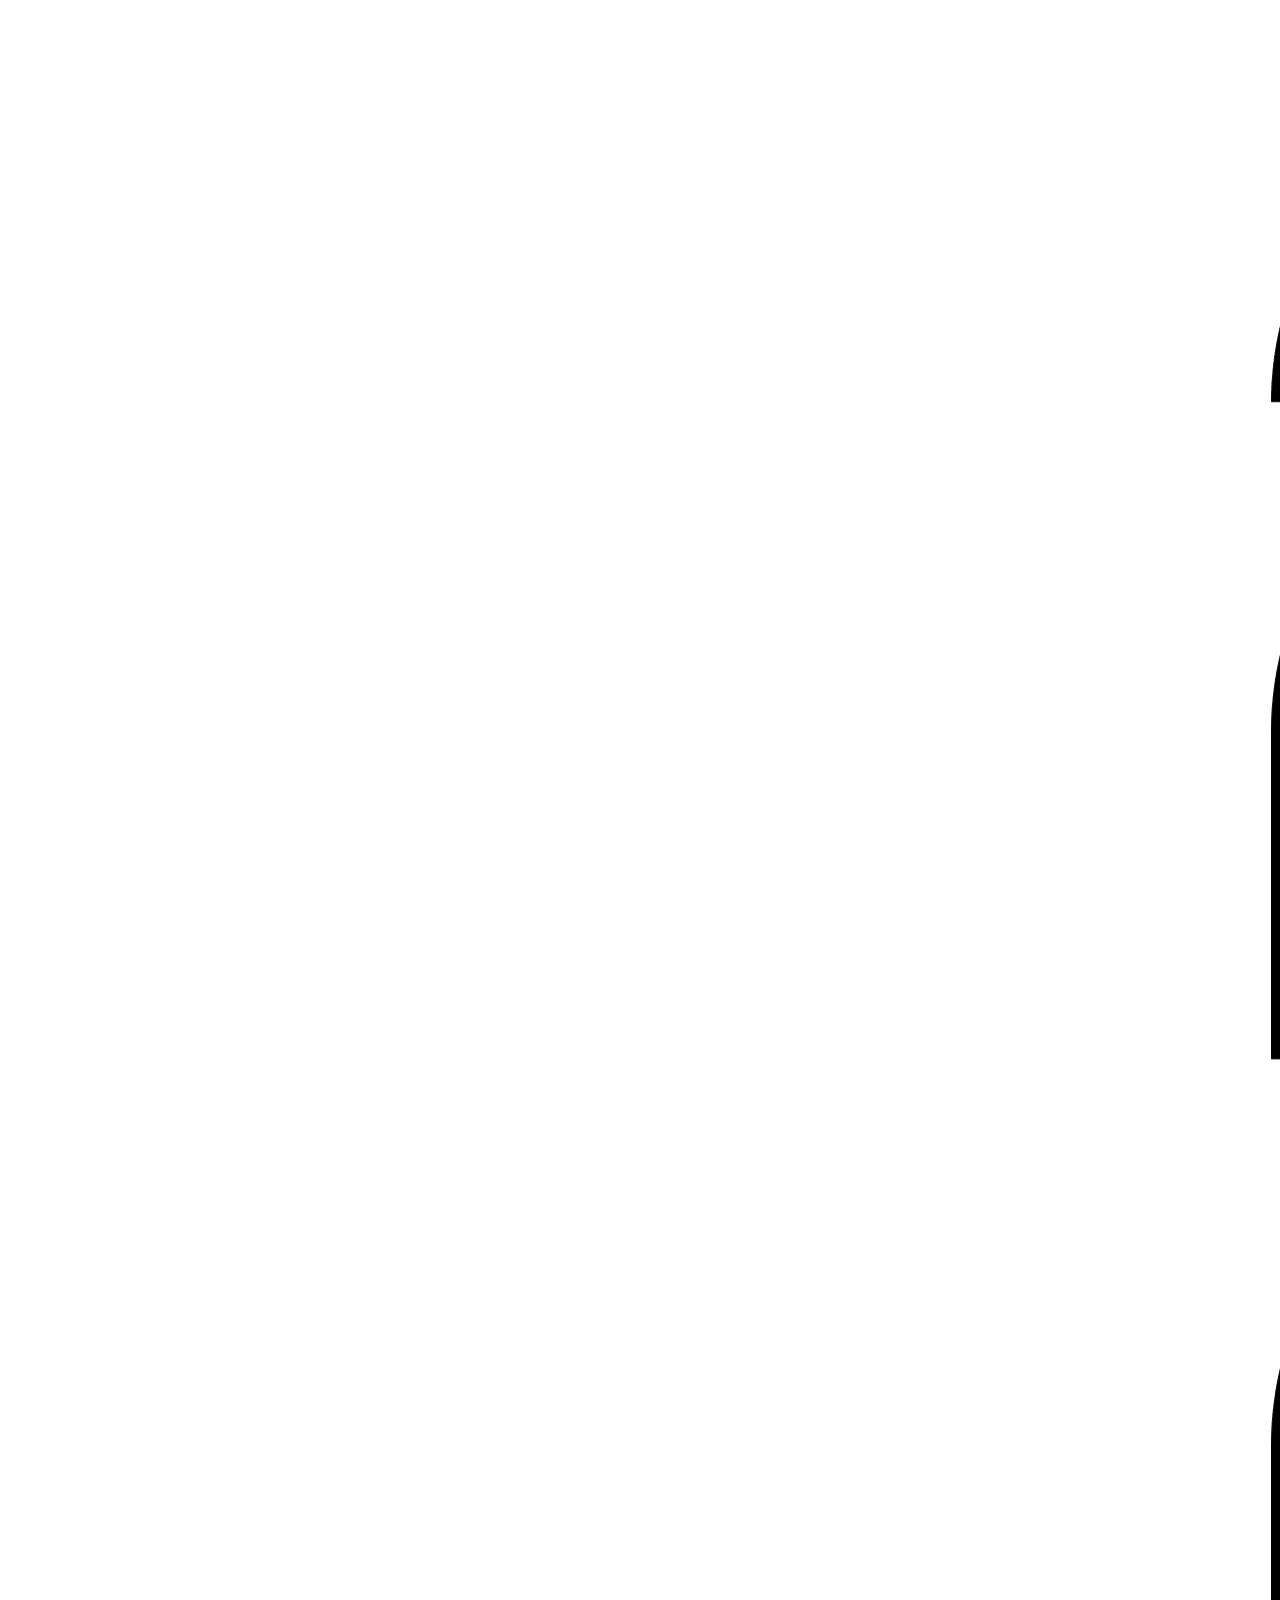
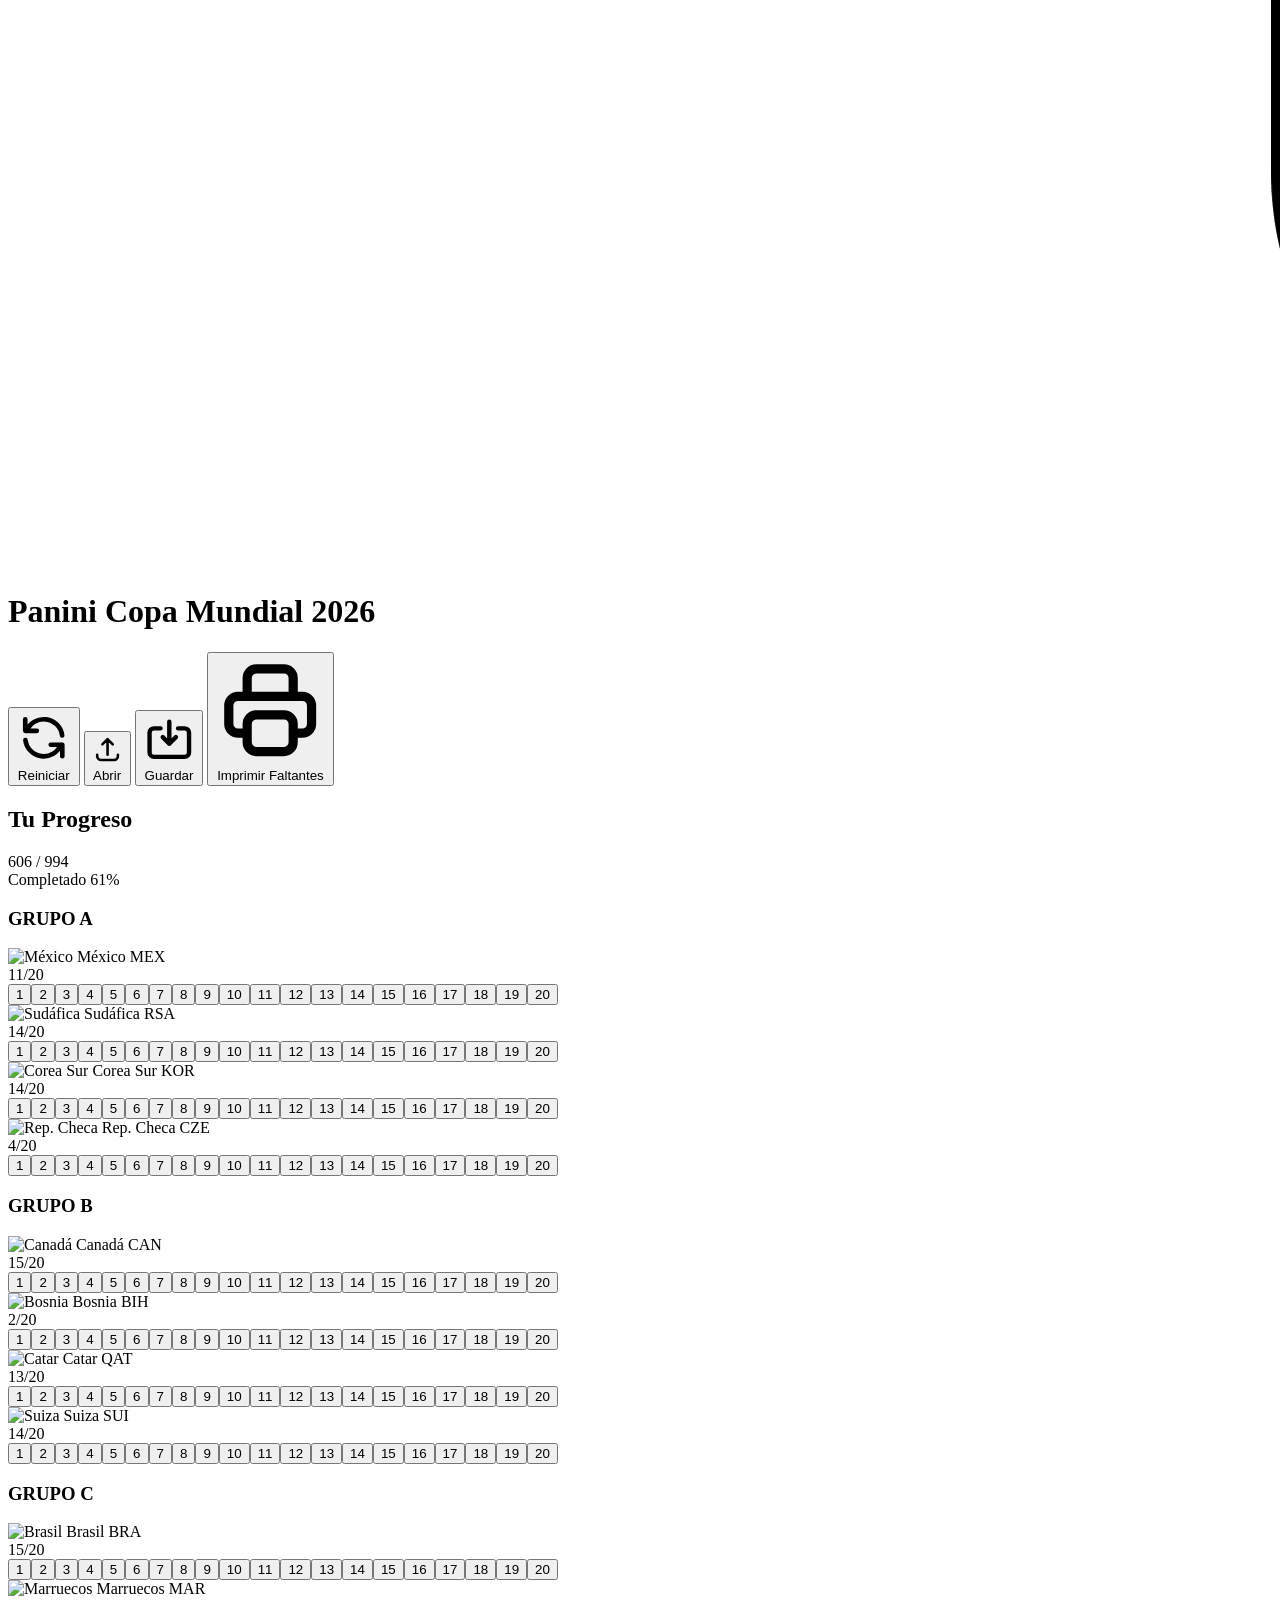
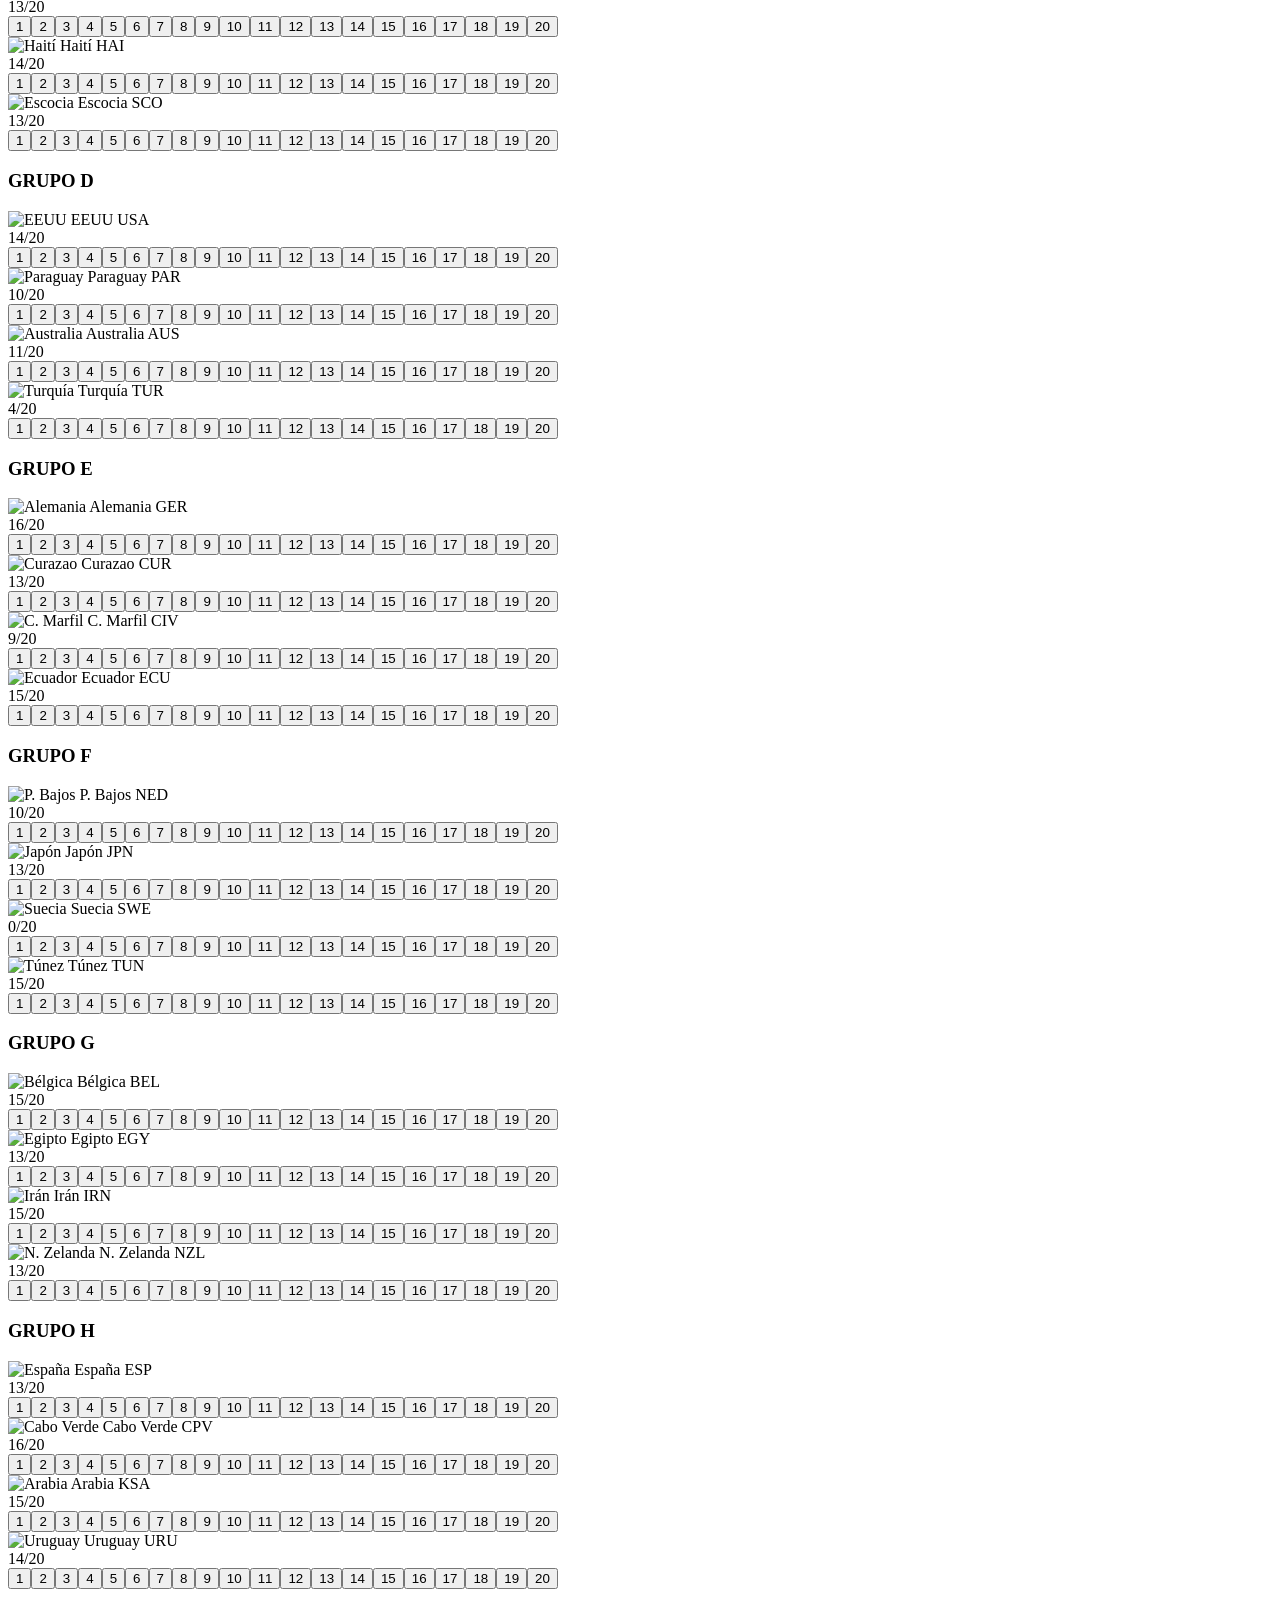
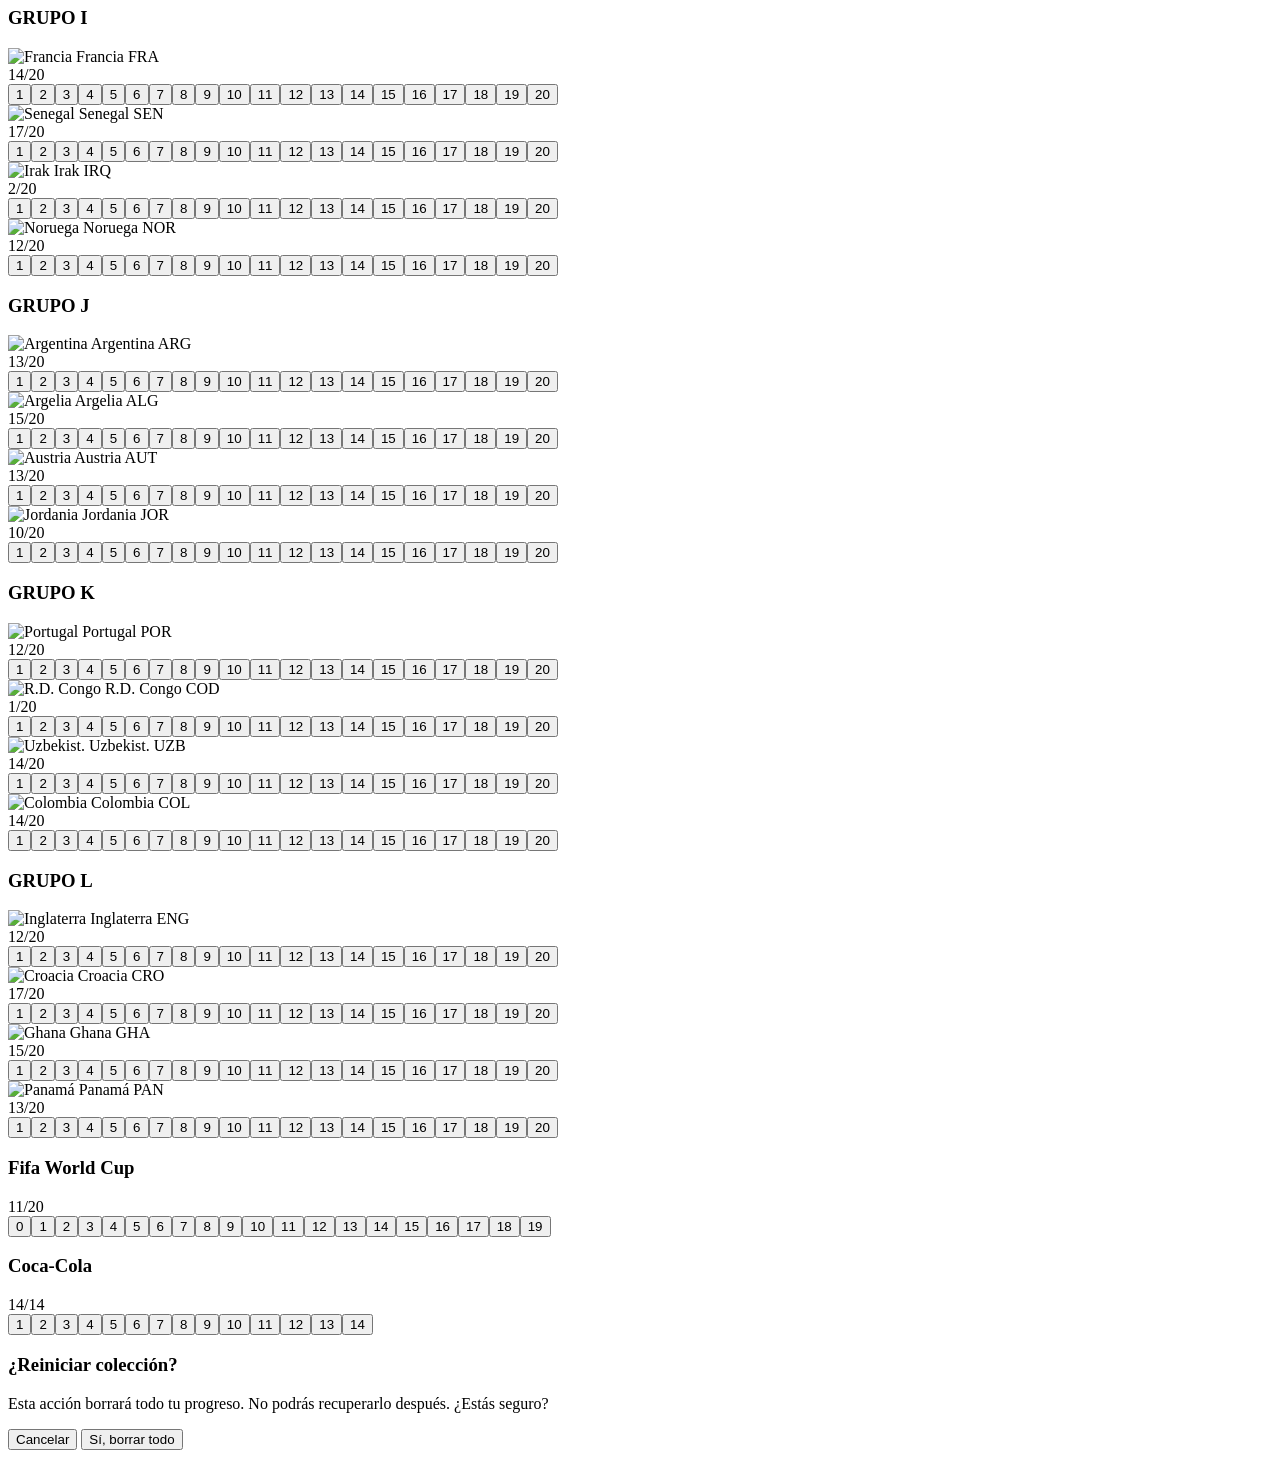
==== commit e38782a4: "update sticker count to 994 and enhance ensureAllStickersExist function for special groups" ====
--- a/album-tracker.html
+++ b/album-tracker.html
@@ -165,7 +165,7 @@
         <div>
           <h2 class="text-slate-500 font-semibold text-sm uppercase tracking-wider">Tu Progreso</h2>
           <div class="text-3xl font-black text-[#003399]">
-            <span id="stat-owned">0</span> <span class="text-slate-400 text-xl font-medium">/ 993</span>
+            <span id="stat-owned">0</span> <span class="text-slate-400 text-xl font-medium">/ 994</span>
           </div>
         </div>
         <div class="w-full md:w-2/3">
@@ -240,13 +240,13 @@
     ];
 
     const specialGroups = [
-      { name: 'FWC', code: 'FWC', nameFull: 'Fifa World Cup', count: 19, gradient: 'from-[#003399] to-blue-800' },
-      { name: 'CC', code: 'CC', nameFull: 'Coca-Cola', count: 14, gradient: 'from-[#D6001C] to-red-800' }
+      { name: 'FWC', code: 'FWC', nameFull: 'Fifa World Cup', count: 19, startIndex: 0, gradient: 'from-[#003399] to-blue-800' },
+      { name: 'CC', code: 'CC', nameFull: 'Coca-Cola', count: 14, startIndex: 1, gradient: 'from-[#D6001C] to-red-800' }
     ];
 
     let stickers = {};
 
-    const TOTAL_STICKERS = 993;
+    const TOTAL_STICKERS = 994;
 
     // IndexedDB helper to store file handle
     const DB_NAME = 'panini_tracker_db';
@@ -293,6 +293,22 @@
       }
     }
 
+    function ensureAllStickersExist() {
+      groups.forEach(g => g.countries.forEach(c => {
+        for (let i = 1; i <= 20; i++) {
+          const id = `${c.code}${i}`;
+          if (stickers[id] === undefined) stickers[id] = false;
+        }
+      }));
+      specialGroups.forEach(sg => {
+        const start = sg.startIndex !== undefined ? sg.startIndex : 1;
+        for (let i = start; i <= sg.count; i++) {
+          const id = `${sg.code}${i}`;
+          if (stickers[id] === undefined) stickers[id] = false;
+        }
+      });
+    }
+
     async function loadData() {
       // 1. Try to load from localStorage first
       let localStickers = null;
@@ -350,6 +366,7 @@
         });
 
         stickers = candidates[0];
+        ensureAllStickersExist();
         localStorage.setItem(STORAGE_KEY, JSON.stringify(stickers));
       } else {
         resetData(false);
@@ -396,6 +413,7 @@
           const file = await fileHandle.getFile();
           const text = await file.text();
           stickers = JSON.parse(text);
+          ensureAllStickersExist();
           if (!stickers.lastUpdated) {
             stickers.lastUpdated = Date.now();
           }
@@ -450,7 +468,8 @@
         for (let i = 1; i <= 20; i++) stickers[`${c.code}${i}`] = false;
       }));
       specialGroups.forEach(sg => {
-        for (let i = 1; i <= sg.count; i++) stickers[`${sg.code}${i}`] = false;
+        const start = sg.startIndex !== undefined ? sg.startIndex : 1;
+        for (let i = start; i <= sg.count; i++) stickers[`${sg.code}${i}`] = false;
       });
       stickers.lastUpdated = Date.now();
       saveData();
@@ -487,8 +506,9 @@
       if (sectionId.startsWith('sp-')) {
         const spCode = sectionId.split('-')[1];
         const sg = specialGroups.find(s => s.code === spCode);
-        total = sg.count;
-        for(let i=1; i<=total; i++) if(stickers[`${spCode}${i}`]) count++;
+        const start = sg.startIndex !== undefined ? sg.startIndex : 1;
+        total = sg.count - start + 1;
+        for(let i=start; i<=sg.count; i++) if(stickers[`${spCode}${i}`]) count++;
       } else {
         total = 20;
         for(let i=1; i<=total; i++) if(stickers[`${sectionId}${i}`]) count++;
@@ -551,17 +571,19 @@
       });
 
       specialGroups.forEach(sg => {
+        const start = sg.startIndex !== undefined ? sg.startIndex : 1;
+        const total = sg.count - start + 1;
         html += `
           <div class="bg-white rounded-xl shadow-sm border border-slate-200 overflow-hidden print-card">
             <div class="bg-gradient-to-r ${sg.gradient} text-white p-2 md:p-3 flex justify-between items-center print:bg-none print:text-black print:border-b print:border-slate-300">
               <h3 class="font-black text-sm md:text-base print:text-xs uppercase">${sg.nameFull}</h3>
-              <span id="count-sp-${sg.code}" class="text-xs font-bold bg-white/20 px-2 py-0.5 rounded-full print-hide">0/${sg.count}</span>
+              <span id="count-sp-${sg.code}" class="text-xs font-bold bg-white/20 px-2 py-0.5 rounded-full print-hide">0/${total}</span>
             </div>
             <div class="p-3 country-row">
               <div class="grid grid-cols-10 gap-1 print:grid-cols-10">
         `;
         
-        for (let i = 1; i <= sg.count; i++) {
+        for (let i = start; i <= sg.count; i++) {
           const id = `${sg.code}${i}`;
           const filled = stickers[id];
           const cls = filled 
@@ -671,8 +693,9 @@
 
       // Process special groups
       specialGroups.forEach(sg => {
+        const start = sg.startIndex !== undefined ? sg.startIndex : 1;
         const missingInGroup = [];
-        for (let i = 1; i <= sg.count; i++) {
+        for (let i = start; i <= sg.count; i++) {
           const id = `${sg.code}${i}`;
           if (!stickers[id]) missingInGroup.push(id);
         }
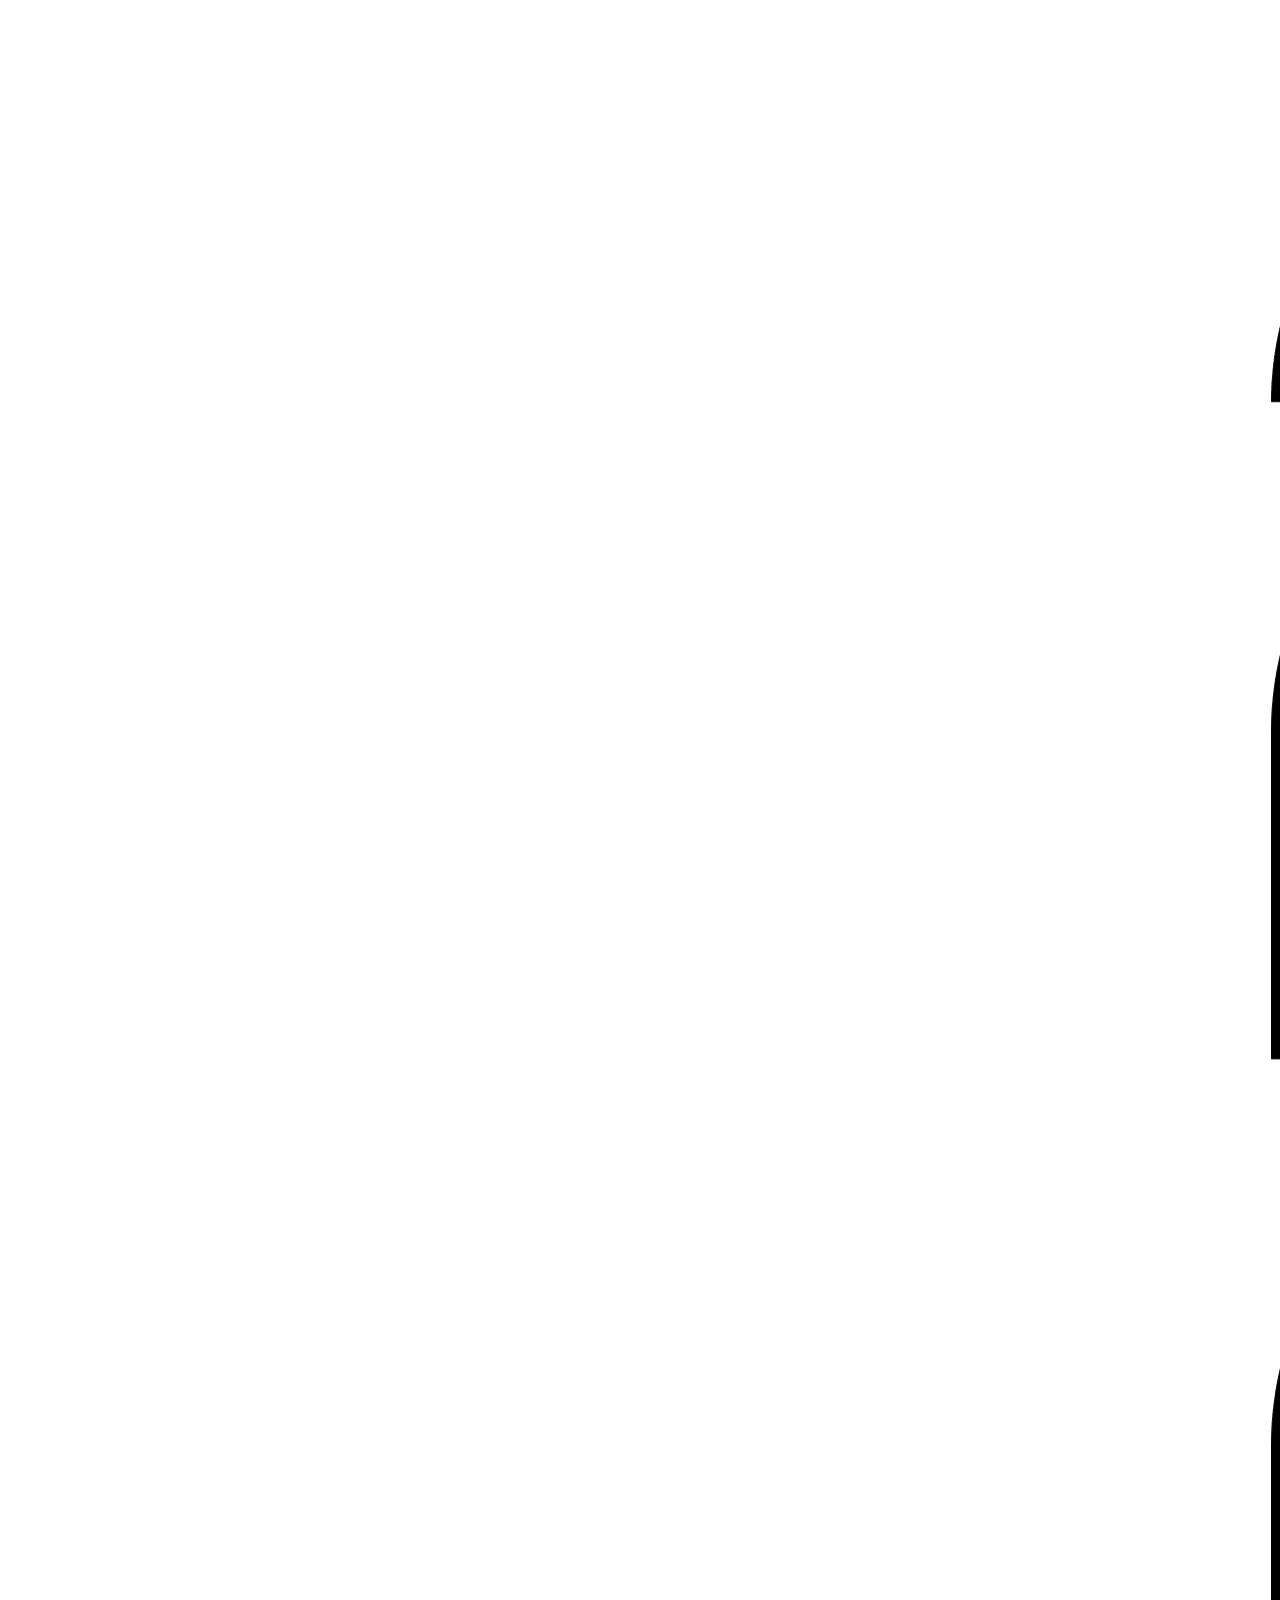
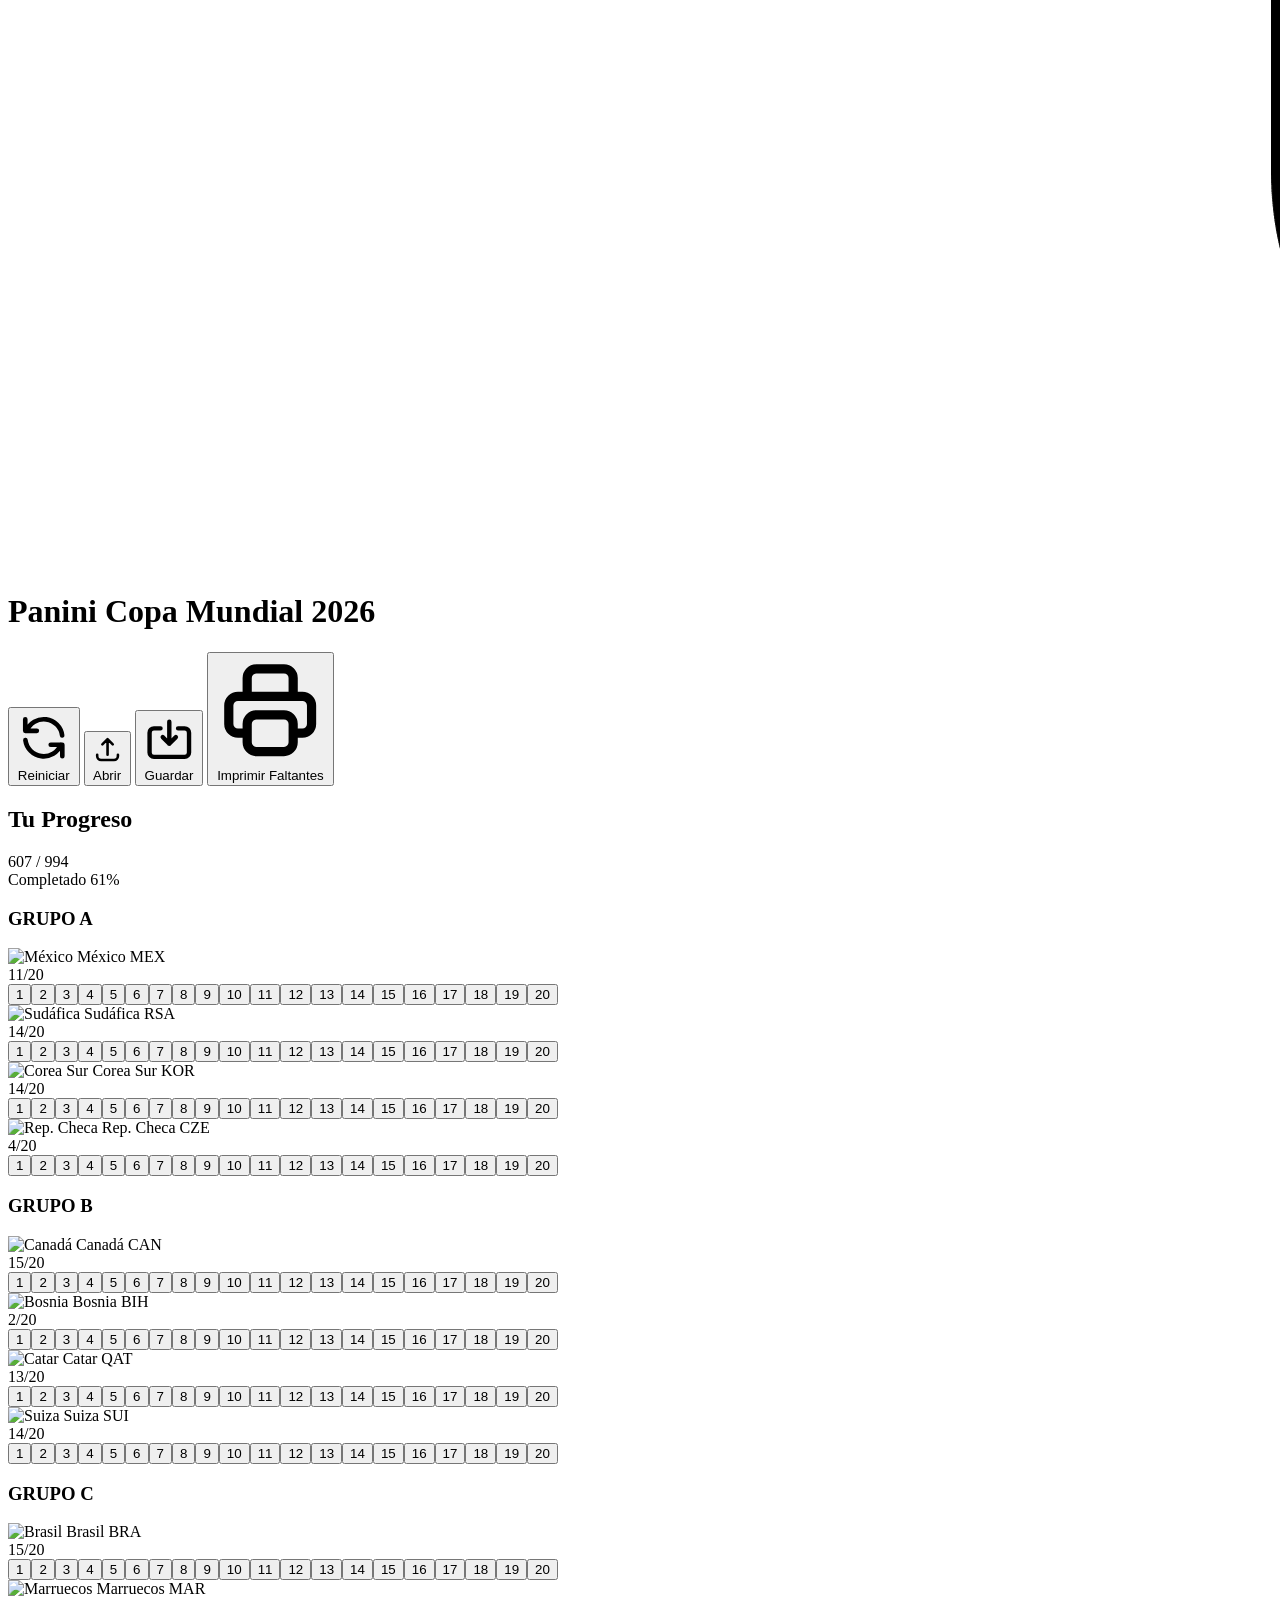
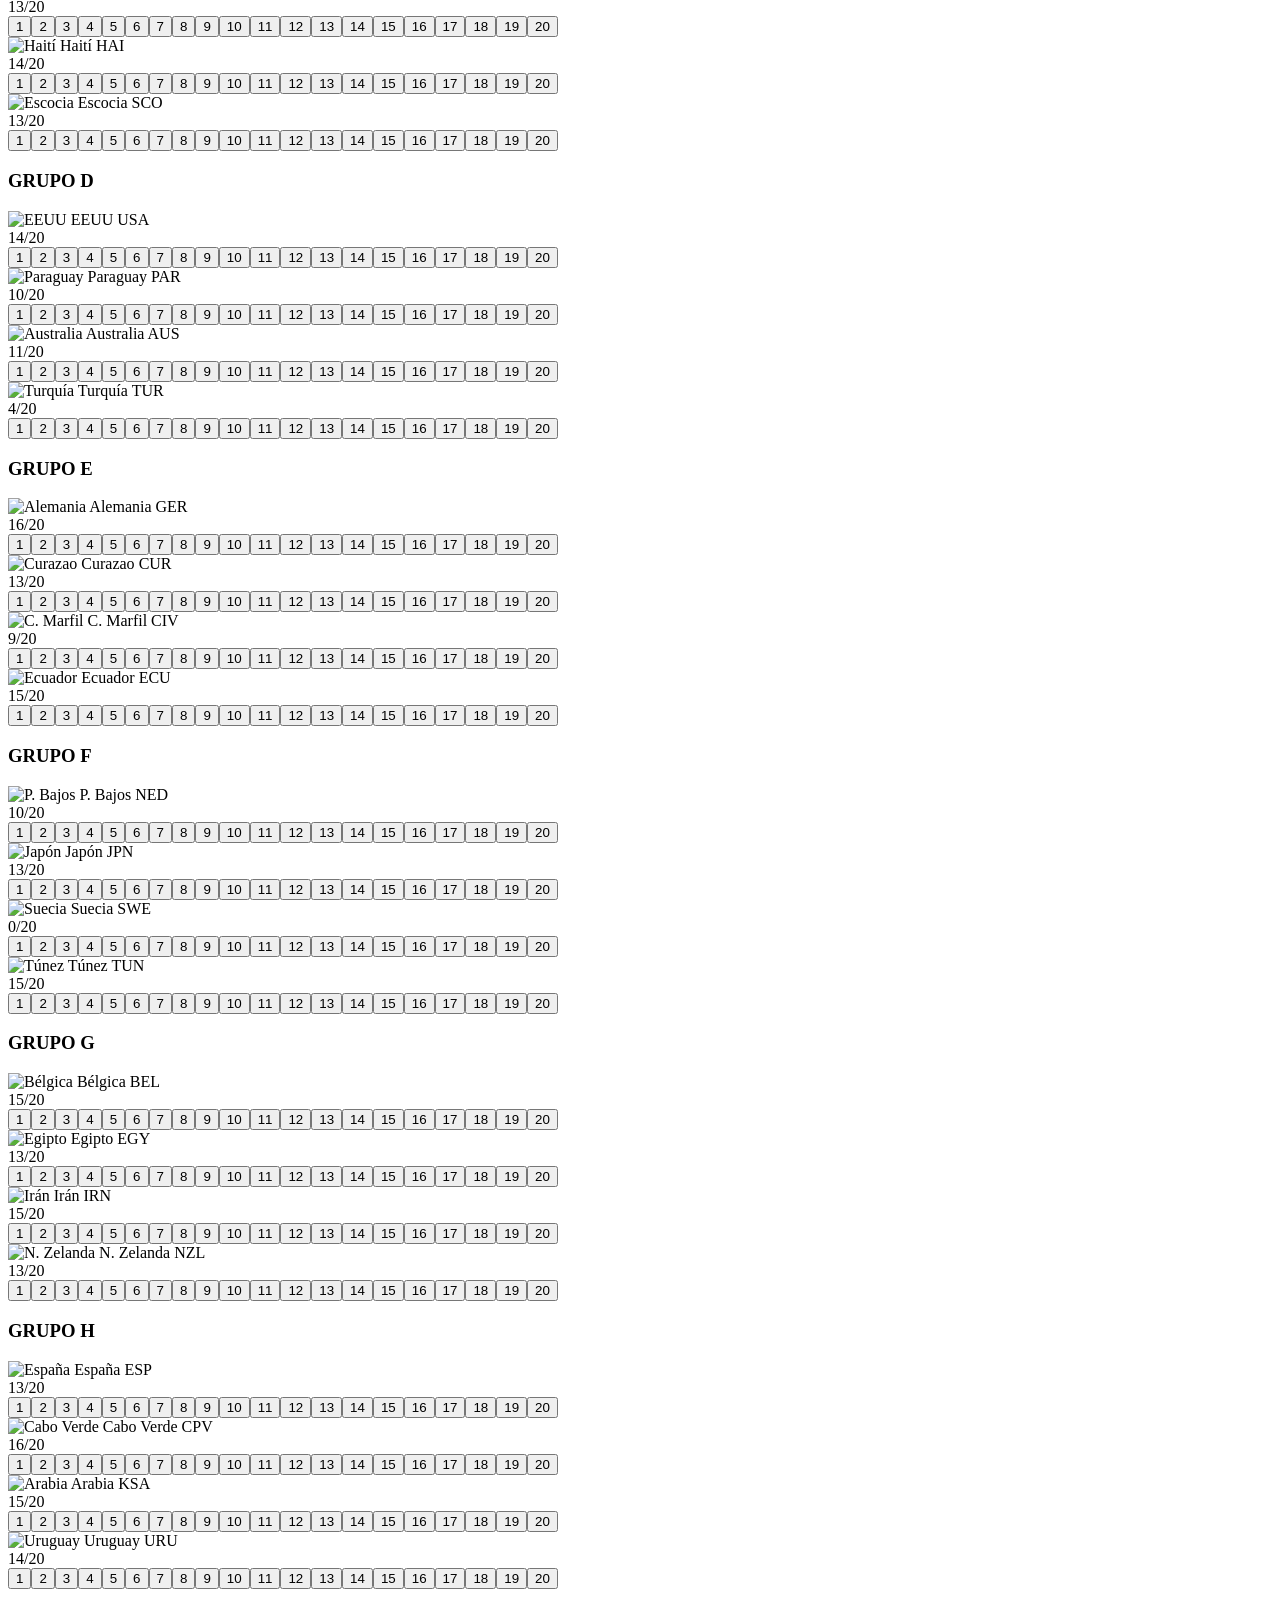
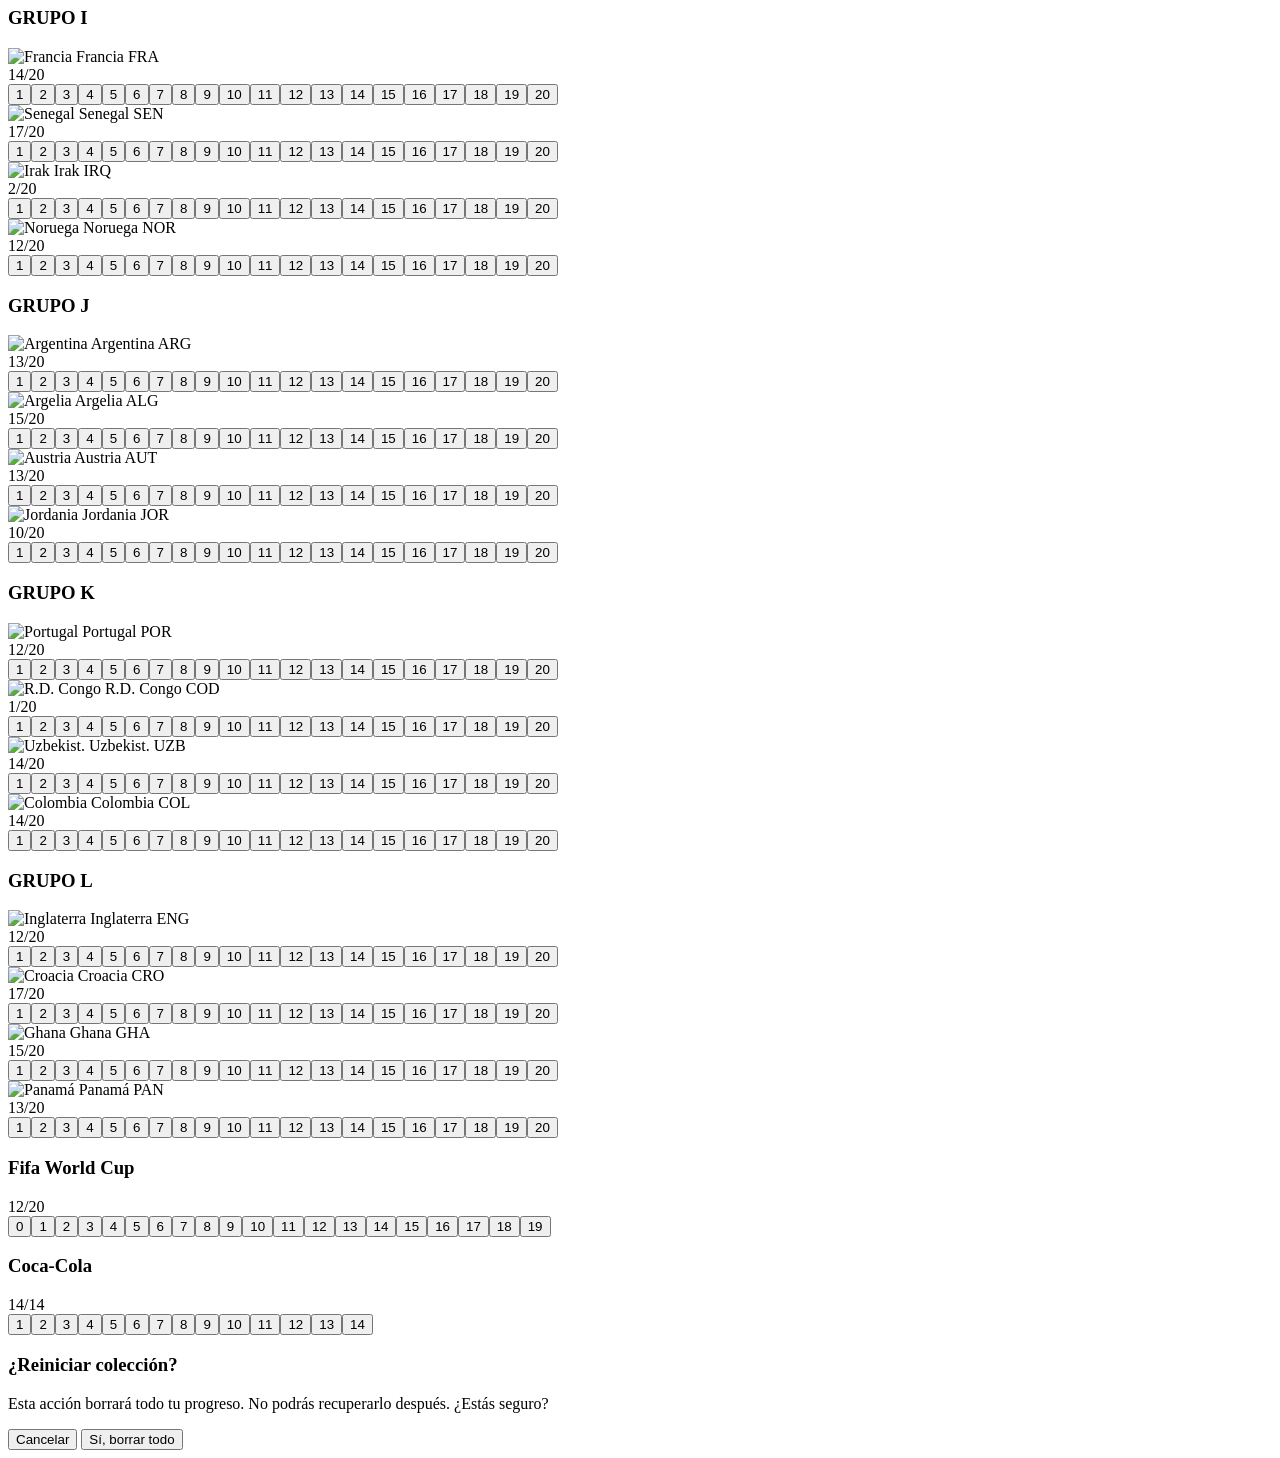
==== commit 3ea5c523: "Implement code changes to enhance functionality and improve performance" ====
--- a/album-tracker.html
+++ b/album-tracker.html
@@ -8,7 +8,7 @@
   <style>
     @page {
       size: letter portrait;
-      margin: 0;
+      margin: 12.7mm;
     }
     #missing-list-container {
       display: none;
@@ -27,16 +27,16 @@
       }
       #missing-list-container {
         display: block !important;
-        padding: 4px;
+        padding: 0;
       }
 
       .missing-list-header {
         display: flex;
         align-items: center;
         justify-content: space-between;
-        margin-bottom: 4px;
+        margin-bottom: 8px;
         border-bottom: 1px solid #cbd5e1;
-        padding-bottom: 2px;
+        padding-bottom: 4px;
       }
       .missing-list-header-left {
         display: flex;
@@ -48,9 +48,9 @@
       .missing-list-header .stats { font-size: 8px; color: #475569; margin: 0; }
       
       .missing-groups-grid {
-        display: flex;
-        flex-direction: column;
-        gap: 2px;
+        display: grid;
+        grid-template-columns: repeat(2, minmax(0, 1fr));
+        gap: 6px;
       }
 
       .missing-group-card {
@@ -59,6 +59,7 @@
         border-radius: 4px;
         overflow: hidden;
         position: relative;
+        background-color: #fff;
       }
       .missing-group-watermark {
         position: absolute;
@@ -197,6 +198,1042 @@
   </div>
 
   <script>
+const STICKER_NAMES = {
+  "00": "Panini Logo",
+  "FWC1": "Escudo Oficial 1",
+  "FWC2": "Escudo Oficial 2",
+  "FWC3": "Mascotas Oficiales",
+  "FWC4": "Eslogan Oficial",
+  "FWC5": "Balón Oficial",
+  "FWC6": "Canadá",
+  "FWC7": "México",
+  "FWC8": "EE. UU.",
+  "MEX1": "Escudo",
+  "MEX2": "Luis Malagón",
+  "MEX3": "Johan Vasquez",
+  "MEX4": "Jorge Sánchez",
+  "MEX5": "Cesar Montes",
+  "MEX6": "Jesus Gallardo",
+  "MEX7": "Israel Reyes",
+  "MEX8": "Diego Lainez",
+  "MEX9": "Carlos Rodriguez",
+  "MEX10": "Edson Alvarez",
+  "MEX11": "Orbelin Pineda",
+  "MEX12": "Marcel Ruiz",
+  "MEX13": "Foto del Equipo",
+  "MEX14": "Érick Sánchez",
+  "MEX15": "Hirving Lozano",
+  "MEX16": "Santiago Giménez",
+  "MEX17": "Raúl Jiménez",
+  "MEX18": "Alexis Vega",
+  "MEX19": "Roberto Alvarado",
+  "MEX20": "Cesar Huerta",
+  "RSA1": "Escudo",
+  "RSA2": "Ronwen Williams",
+  "RSA3": "Sipho Chaine",
+  "RSA4": "Aubrey Modiba",
+  "RSA5": "Samukele Kabini",
+  "RSA6": "Mbekezeli Mbokazi",
+  "RSA7": "Khulumani Ndamane",
+  "RSA8": "Siyabonga Ngezana",
+  "RSA9": "Khuliso Mudau",
+  "RSA10": "Nkosinathi Sibisi",
+  "RSA11": "Teboho Mokoena",
+  "RSA12": "Thalente Mbatha",
+  "RSA13": "Foto del Equipo",
+  "RSA14": "Bathusi Aubaas",
+  "RSA15": "Yaya Sithole",
+  "RSA16": "Sipho Mbule",
+  "RSA17": "Lyle Foster",
+  "RSA18": "Iqraam Rayners",
+  "RSA19": "Mohau Nkota",
+  "RSA20": "Oswin Appollis",
+  "KOR1": "Escudo",
+  "KOR2": "Hyeon-woo Jo",
+  "KOR3": "Seung-Gyu Kim",
+  "KOR4": "Min-jae Kim",
+  "KOR5": "Yu-min Cho",
+  "KOR6": "Young-woo Seol",
+  "KOR7": "Han-beom Lee",
+  "KOR8": "Tae-seok Lee",
+  "KOR9": "Myung-jae Lee",
+  "KOR10": "Jae-sung Lee",
+  "KOR11": "In-beom Hwang",
+  "KOR12": "Kang-in Lee",
+  "KOR13": "Foto del Equipo",
+  "KOR14": "Seung-ho Paik",
+  "KOR15": "Jens Castrop",
+  "KOR16": "Dongg-yeong Lee",
+  "KOR17": "Gue-sung Cho",
+  "KOR18": "Heung-min Son",
+  "KOR19": "Hee-chan Hwang",
+  "KOR20": "Hyeon-Gyu Oh",
+  "CZE1": "Escudo",
+  "CZE2": "Matej Kovar",
+  "CZE3": "Jindrich Stanek",
+  "CZE4": "Ladislav Krejci",
+  "CZE5": "Vladimir Coufal",
+  "CZE6": "Jaroslav Zeleny",
+  "CZE7": "Tomas Holes",
+  "CZE8": "David Zima",
+  "CZE9": "Michal Sadilek",
+  "CZE10": "Lukas Provod",
+  "CZE11": "Lukas Cerv",
+  "CZE12": "Tomas Soucek",
+  "CZE13": "Foto del Equipo",
+  "CZE14": "Pavel Sulc",
+  "CZE15": "Matej Vydra",
+  "CZE16": "Vasil Kusej",
+  "CZE17": "Tomas Chory",
+  "CZE18": "Vaclav Cerny",
+  "CZE19": "Adam Hlozek",
+  "CZE20": "Patrik Schick",
+  "CAN1": "Escudo",
+  "CAN2": "Dayne St.Clair",
+  "CAN3": "Alphonso Davies",
+  "CAN4": "Alistair Johnston",
+  "CAN5": "Samuel Adekugbe",
+  "CAN6": "Richie Laryea",
+  "CAN7": "Derek Cornelius",
+  "CAN8": "Moïse Bombito",
+  "CAN9": "Kamal Miller",
+  "CAN10": "Stephen Eustáquio",
+  "CAN11": "Ismaël Koné",
+  "CAN12": "Jonathan Osorio",
+  "CAN13": "Foto del Equipo",
+  "CAN14": "Jacob Shaffelburg",
+  "CAN15": "Mathieu Choinière",
+  "CAN16": "Niko Sigur",
+  "CAN17": "Tajon Buchanan",
+  "CAN18": "Liam Millar",
+  "CAN19": "Cyle Larin",
+  "CAN20": "Jonathan David",
+  "BIH1": "Escudo",
+  "BIH2": "Nikola Vasilj",
+  "BIH3": "Amer Dedic",
+  "BIH4": "Sead Kolasinac",
+  "BIH5": "Tarik Muharemovic",
+  "BIH6": "Nihad Mujakic",
+  "BIH7": "Nikola Katic",
+  "BIH8": "Amir Hadziahmetovic",
+  "BIH9": "Benjamin Tahirovic",
+  "BIH10": "Armin Gigovic",
+  "BIH11": "Ivan Sunjic",
+  "BIH12": "Ivan Basic",
+  "BIH13": "Foto del Equipo",
+  "BIH14": "Dzenis Burnic",
+  "BIH15": "Esmir Bajraktarevic",
+  "BIH16": "Amar Memic",
+  "BIH17": "Ermedin Demirovic",
+  "BIH18": "Edin Dzeko",
+  "BIH19": "Samed Bazdar",
+  "BIH20": "Haris Tabakovic",
+  "QAT1": "Escudo",
+  "QAT2": "Meshaal Barsham",
+  "QAT3": "Sultan Albrake",
+  "QAT4": "Lucas Mendes",
+  "QAT5": "Homam Ahmed",
+  "QAT6": "Boualem Khoukhi",
+  "QAT7": "Pedro Miguel",
+  "QAT8": "Tarek Salman",
+  "QAT9": "Mohamed Al-Mannai",
+  "QAT10": "Karim Boudiaf",
+  "QAT11": "Assim Madibo",
+  "QAT12": "Ahmed Fatehi",
+  "QAT13": "Foto del Equipo",
+  "QAT14": "Mohammed Waad",
+  "QAT15": "Abdulaziz Hatem",
+  "QAT16": "Hassan Al-Haydos",
+  "QAT17": "Edmilson Junior",
+  "QAT18": "Akram Hassan Afif",
+  "QAT19": "Ahmed Al Ganehi",
+  "QAT20": "Almoez Ali",
+  "SUI1": "Escudo",
+  "SUI2": "Gregor Kobel",
+  "SUI3": "Yvon Mvogo",
+  "SUI4": "Manuel Akanji",
+  "SUI5": "Ricardo Rodriguez",
+  "SUI6": "Nico Elvedi",
+  "SUI7": "Aurèle Amenda",
+  "SUI8": "Silvan Widmer",
+  "SUI9": "Granit Xhaka",
+  "SUI10": "Denis Zakaria",
+  "SUI11": "Remo Freuler",
+  "SUI12": "Fabian Rieder",
+  "SUI13": "Foto del Equipo",
+  "SUI14": "Ardon Jashari",
+  "SUI15": "Johan Manzambi",
+  "SUI16": "Michel Aebischer",
+  "SUI17": "Breel Embolo",
+  "SUI18": "Ruben Vargas",
+  "SUI19": "Dan Ndoye",
+  "SUI20": "Zeki Amdouni",
+  "BRA1": "Escudo",
+  "BRA2": "Alisson",
+  "BRA3": "Bento",
+  "BRA4": "Marquinhos",
+  "BRA5": "Éder Militão",
+  "BRA6": "Gabriel Magalhães",
+  "BRA7": "Danilo",
+  "BRA8": "Wesley",
+  "BRA9": "Lucas Paquetá",
+  "BRA10": "Casemiro",
+  "BRA11": "Bruno Guimarães",
+  "BRA12": "Luiz Henrique",
+  "BRA13": "Foto del Equipo",
+  "BRA14": "Vinicius Júnior",
+  "BRA15": "Rodrygo",
+  "BRA16": "João Pedro",
+  "BRA17": "Matheus Cunha",
+  "BRA18": "Gabriel Martinelli",
+  "BRA19": "Raphinha",
+  "BRA20": "Estévão",
+  "MAR1": "Escudo",
+  "MAR2": "Yassine Bounou",
+  "MAR3": "Munir El Kajoui",
+  "MAR4": "Achraf Hakimi",
+  "MAR5": "Noussair Mazraoui",
+  "MAR6": "Nayef Aguerd",
+  "MAR7": "Romain Saïss",
+  "MAR8": "Jawad El Yamiq",
+  "MAR9": "Adam Masina",
+  "MAR10": "Sofyan Amrabat",
+  "MAR11": "Azzedine Ounahi",
+  "MAR12": "Eliesse Ben Seghir",
+  "MAR13": "Foto del Equipo",
+  "MAR14": "Bilal El Khannouss",
+  "MAR15": "Ismael Saibari",
+  "MAR16": "Youssef En-Nesyri",
+  "MAR17": "Abde Ezzalzouli",
+  "MAR18": "Soufiane Rahimi",
+  "MAR19": "Brahim Diaz",
+  "MAR20": "Ayoub El Kaabi",
+  "HAI1": "Escudo",
+  "HAI2": "Johny Placide",
+  "HAI3": "Carlens Arcus",
+  "HAI4": "Martin Expérience",
+  "HAI5": "Jean-Kevin Duverne",
+  "HAI6": "Ricardo Adé",
+  "HAI7": "Duke Lacroix",
+  "HAI8": "Garven Metusala",
+  "HAI9": "Hannes Delcroix",
+  "HAI10": "Leverton Pierre",
+  "HAI11": "Danley Jean Jacques",
+  "HAI12": "Jean-Ricner Bellegarde",
+  "HAI13": "Foto del Equipo",
+  "HAI14": "Christopher Attys",
+  "HAI15": "Derrick Etienne Jr",
+  "HAI16": "Josue Casimir",
+  "HAI17": "Ruben Providence",
+  "HAI18": "Duckens Nazon",
+  "HAI19": "Louicius Deedson",
+  "HAI20": "Frantzdy Pierrot",
+  "SCO1": "Escudo",
+  "SCO2": "Angus Gunn",
+  "SCO3": "Jack Hendry",
+  "SCO4": "Kieran Tierney",
+  "SCO5": "Aaron Hickey",
+  "SCO6": "Andrew Robertson",
+  "SCO7": "Scott McKenna",
+  "SCO8": "John Souttar",
+  "SCO9": "Anthony Ralston",
+  "SCO10": "Grant Hanley",
+  "SCO11": "Scott McTominay",
+  "SCO12": "Billy Gilmour",
+  "SCO13": "Foto del Equipo",
+  "SCO14": "Lewis Ferguson",
+  "SCO15": "Ryan Christie",
+  "SCO16": "Kenny McLean",
+  "SCO17": "John McGinn",
+  "SCO18": "Lyndon Dykes",
+  "SCO19": "Che Adams",
+  "SCO20": "Ben Gannon-Doak",
+  "USA1": "Escudo",
+  "USA2": "Matt Freese",
+  "USA3": "Chris Richards",
+  "USA4": "Tim Ream",
+  "USA5": "Mark McKenzie",
+  "USA6": "Alex Freeman",
+  "USA7": "Antonee Robinson",
+  "USA8": "Tyler Adams",
+  "USA9": "Tanner Tessmann",
+  "USA10": "Weston McKenny",
+  "USA11": "Christian Roldan",
+  "USA12": "Timothy Weah",
+  "USA13": "Foto del Equipo",
+  "USA14": "Diego Luna",
+  "USA15": "Malik Tillman",
+  "USA16": "Christian Pulisic",
+  "USA17": "Brenden Aaronson",
+  "USA18": "Ricardo Pepi",
+  "USA19": "Haji Wright",
+  "USA20": "Folarin Balogun",
+  "PAR1": "Escudo",
+  "PAR2": "Roberto Fernandez",
+  "PAR3": "Orlando Gill",
+  "PAR4": "Gustavo Gomez",
+  "PAR5": "Fabián Balbuena",
+  "PAR6": "Juan José Cáceres",
+  "PAR7": "Omar Alderete",
+  "PAR8": "Junior Alonso",
+  "PAR9": "Mathías Villasanti",
+  "PAR10": "Diego Gomez",
+  "PAR11": "Damián Bobadilla",
+  "PAR12": "Andres Cubas",
+  "PAR13": "Foto del Equipo",
+  "PAR14": "Matias Galarza Fonda",
+  "PAR15": "Julio Enciso",
+  "PAR16": "Alejandro Romero Gamarra",
+  "PAR17": "Miguel Almirón",
+  "PAR18": "Ramon Sosa",
+  "PAR19": "Angel Romero",
+  "PAR20": "Antonio Sanabria",
+  "AUS1": "Escudo",
+  "AUS2": "Mathew Ryan",
+  "AUS3": "Joe Gauci",
+  "AUS4": "Harry Souttar",
+  "AUS5": "Alessandro Circati",
+  "AUS6": "Jordan Bos",
+  "AUS7": "Aziz Behich",
+  "AUS8": "Cameron Burgess",
+  "AUS9": "Lewis Miller",
+  "AUS10": "Milos Degenek",
+  "AUS11": "Jackson Irvine",
+  "AUS12": "Riley McGree",
+  "AUS13": "Foto del Equipo",
+  "AUS14": "Aiden O'Neill",
+  "AUS15": "Connor Metcalfe",
+  "AUS16": "Patrick Yazbek",
+  "AUS17": "Craig Goodwin",
+  "AUS18": "Kusini Yengi",
+  "AUS19": "Nestory Irankunda",
+  "AUS20": "Mohamed Touré",
+  "TUR1": "Escudo",
+  "TUR2": "Ugurcan Cakir",
+  "TUR3": "Mert Muldur",
+  "TUR4": "Zeki Celik",
+  "TUR5": "Abdulkerim Bardakci",
+  "TUR6": "Caglar Soyuncu",
+  "TUR7": "Merih Demiral",
+  "TUR8": "Ferdi Kadioglu",
+  "TUR9": "Kaan Ayhan",
+  "TUR10": "Ismail Yuksek",
+  "TUR11": "Hakan Calhanoglu",
+  "TUR12": "Orkun Kokcu",
+  "TUR13": "Foto del Equipo",
+  "TUR14": "Arda Guler",
+  "TUR15": "Irfan Can Kahveci",
+  "TUR16": "Yunus Akgun",
+  "TUR17": "Can Uzun",
+  "TUR18": "Baris Alper Yilmaz",
+  "TUR19": "Kerem Akturkoglu",
+  "TUR20": "Kenan Yildiz",
+  "GER1": "Escudo",
+  "GER2": "Marc-André ter Stegen",
+  "GER3": "Jonathan Tah",
+  "GER4": "David Raum",
+  "GER5": "Nico Schlotterbeck",
+  "GER6": "Antonio Rüdiger",
+  "GER7": "Waldemar Anton",
+  "GER8": "Ridle Baku",
+  "GER9": "Maximilian Mittelstadt",
+  "GER10": "Joshua Kimmich",
+  "GER11": "Florian Wirtz",
+  "GER12": "Felix Nmecha",
+  "GER13": "Foto del Equipo",
+  "GER14": "Leon Goretzka",
+  "GER15": "Jamal Musiala",
+  "GER16": "Serge Gnabry",
+  "GER17": "Kai Havertz",
+  "GER18": "Leroy Sane",
+  "GER19": "Karim Adeyemi",
+  "GER20": "Nick Woltemade",
+  "GER2s": "Marc-André ter Stegen",
+  "GER3s": "Jonathan Tah",
+  "GER4s": "David Raum",
+  "GER5s": "Nico Schlotterbeck",
+  "GER6s": "Antonio Rüdiger",
+  "GER7s": "Waldemar Anton",
+  "GER8s": "Ridle Baku",
+  "GER9s": "Maximilian Mittelstadt",
+  "GER10s": "Joshua Kimmich",
+  "GER11s": "Florian Wirtz",
+  "GER12s": "Felix Nmecha",
+  "GER14s": "Leon Goretzka",
+  "GER15s": "Jamal Musiala",
+  "GER16s": "Serge Gnabry",
+  "GER17s": "Kai Havertz",
+  "GER18s": "Leroy Sane",
+  "GER19s": "Karim Adeyemi",
+  "GER20s": "Nick Woltemade",
+  "CUW1": "Escudo",
+  "CUW2": "Eloy Room",
+  "CUW3": "Armando Obispo",
+  "CUW4": "Sherel Floranus",
+  "CUW5": "Jurien Gaari",
+  "CUW6": "Joshua Brenet",
+  "CUW7": "Roshon Van Eijma",
+  "CUW8": "Shurandy Sambo",
+  "CUW9": "Livano Comenencia",
+  "CUW10": "Godfried Roemeratoe",
+  "CUW11": "Juninho Bacuna",
+  "CUW12": "Leandro Bacuna",
+  "CUW13": "Foto del Equipo",
+  "CUW14": "Tahith Chong",
+  "CUW15": "Kenji Gorre",
+  "CUW16": "Jearl Margaritha",
+  "CUW17": "Jurgen Locadia",
+  "CUW18": "Jeremy Antonisse",
+  "CUW19": "Gervane Kastaneer",
+  "CUW20": "Sontje Hansen",
+  "CIV1": "Escudo",
+  "CIV2": "Yahia Fofana",
+  "CIV3": "Ghislain Konan",
+  "CIV4": "Wilfried Singo",
+  "CIV5": "Odilon Kossounou",
+  "CIV6": "Evan Ndicka",
+  "CIV7": "Willy Boly",
+  "CIV8": "Emmanuel Agbadou",
+  "CIV9": "Ousmane Diomande",
+  "CIV10": "Franck Kessie",
+  "CIV11": "Seko Fofana",
+  "CIV12": "Ibrahim Sangare",
+  "CIV13": "Foto del Equipo",
+  "CIV14": "Jean-Philippe Gbamin",
+  "CIV15": "Amad Diallo",
+  "CIV16": "Sébastien Haller",
+  "CIV17": "Simon Adingra",
+  "CIV18": "Yan Diomande",
+  "CIV19": "Evann Guessand",
+  "CIV20": "Oumar Diakite",
+  "ECU1": "Escudo",
+  "ECU2": "Hernán Galíndez",
+  "ECU3": "Gonzalo Valle",
+  "ECU4": "Piero Hincapié",
+  "ECU5": "Pervis Estupiñán",
+  "ECU6": "Willian Pacho",
+  "ECU7": "Ángelo Preciado",
+  "ECU8": "Joel Ordóñez",
+  "ECU9": "Moises Caicedo",
+  "ECU10": "Alan Franco",
+  "ECU11": "Kendry Paez",
+  "ECU12": "Pedro Vite",
+  "ECU13": "Foto del Equipo",
+  "ECU14": "John Yeboah",
+  "ECU15": "Leonardo Campana",
+  "ECU16": "Gonzalo Plata",
+  "ECU17": "Nilson Angulo",
+  "ECU18": "Alan Minda",
+  "ECU19": "Kevin Rodriguez",
+  "ECU20": "Enner Valencia",
+  "NED1": "Escudo",
+  "NED2": "Bart Verbruggen",
+  "NED3": "Virgil van Dijk",
+  "NED4": "Micky van de Ven",
+  "NED5": "Jurrien Timber",
+  "NED6": "Denzel Dumfries",
+  "NED7": "Nathan Aké",
+  "NED8": "Jeremie Frimpong",
+  "NED9": "Jan Paul van Hecke",
+  "NED10": "Tijjani Reijnders",
+  "NED11": "Ryan Gravenberch",
+  "NED12": "Teun Koopmeiners",
+  "NED13": "Foto del Equipo",
+  "NED14": "Frenkie de Jong",
+  "NED15": "Xavi Simons",
+  "NED16": "Justin Kluivert",
+  "NED17": "Memphis Depay",
+  "NED18": "Donyell Malen",
+  "NED19": "Wout Weghorst",
+  "NED20": "Cody Gakpo",
+  "JPN1": "Escudo",
+  "JPN2": "Zion Suzuki",
+  "JPN3": "Henry Heroki Mochizuki",
+  "JPN4": "Ayumu Seko",
+  "JPN5": "Junnosuke Suzuki",
+  "JPN6": "Shogo Taniguchi",
+  "JPN7": "Tsuyoshi Watanabe",
+  "JPN8": "Kaishu Sano",
+  "JPN9": "Yuki Soma",
+  "JPN10": "Ao Tanaka",
+  "JPN11": "Daichi Kamada",
+  "JPN12": "Takefusa Kubo",
+  "JPN13": "Foto del Equipo",
+  "JPN14": "Ritsu Doan",
+  "JPN15": "Keito Nakamura",
+  "JPN16": "Takumi Minamino",
+  "JPN17": "Shuto Machino",
+  "JPN18": "Junya Ito",
+  "JPN19": "Koki Ogawa",
+  "JPN20": "Ayase Ueda",
+  "SWE1": "Escudo",
+  "SWE2": "Victor Johansson",
+  "SWE3": "Isak Hien",
+  "SWE4": "Gabriel Gudmundsson",
+  "SWE5": "Emil Holm",
+  "SWE6": "Victor Nilsson Lindelöf",
+  "SWE7": "Gustaf Lagerbielke",
+  "SWE8": "Lucas Bergvall",
+  "SWE9": "Hugo Larsson",
+  "SWE10": "Jesper Karlström",
+  "SWE11": "Yasin Ayari",
+  "SWE12": "Mattias Svanberg",
+  "SWE13": "Foto del Equipo",
+  "SWE14": "Daniel Svensson",
+  "SWE15": "Ken Sema",
+  "SWE16": "Roony Bardghji",
+  "SWE17": "Dejan Kulusevski",
+  "SWE18": "Anthony Elanga",
+  "SWE19": "Alexander Isak",
+  "SWE20": "Viktor Gyökeres",
+  "TUN1": "Escudo",
+  "TUN2": "Bechir Ben Said",
+  "TUN3": "Aymen Dahmen",
+  "TUN4": "Yan Valery",
+  "TUN5": "Montassar Talbi",
+  "TUN6": "Yassine Meriah",
+  "TUN7": "Ali Abdi",
+  "TUN8": "Dylan Bronn",
+  "TUN9": "Ellyes Skhiri",
+  "TUN10": "Aissa Laidouni",
+  "TUN11": "Ferjani Sassi",
+  "TUN12": "Mohamed Ali Ben Romdhane",
+  "TUN13": "Foto del Equipo",
+  "TUN14": "Hannibal Mejbri",
+  "TUN15": "Elias Achouri",
+  "TUN16": "Elias Saad",
+  "TUN17": "Hazem Mastouri",
+  "TUN18": "Ismael Gharbi",
+  "TUN19": "Sayfallah Ltaief",
+  "TUN20": "Naim Sliti",
+  "BEL1": "Escudo",
+  "BEL2": "Thibaut Courtois",
+  "BEL3": "Arthur Theate",
+  "BEL4": "Timothy Castagne",
+  "BEL5": "Zeno Debast",
+  "BEL6": "Brandon Mechele",
+  "BEL7": "Maxim De Cuyper",
+  "BEL8": "Thomas Meunier",
+  "BEL9": "Youri Tielemans",
+  "BEL10": "Amadou Onana",
+  "BEL11": "Nicolas Raskin",
+  "BEL12": "Alexis Saelemaekers",
+  "BEL13": "Foto del Equipo",
+  "BEL14": "Hans Vanaken",
+  "BEL15": "Kevin De Bruyne",
+  "BEL16": "Jérémy Doku",
+  "BEL17": "Charles De Ketelaere",
+  "BEL18": "Leandro Trossard",
+  "BEL19": "Loïs Openda",
+  "BEL20": "Romelu Lukaku",
+  "BEL2s": "Thibaut Courtois",
+  "BEL3s": "Arthur Theate",
+  "BEL4s": "Timothy Castagne",
+  "BEL5s": "Zeno Debast",
+  "BEL6s": "Brandon Mechele",
+  "BEL7s": "Maxim De Cuyper",
+  "BEL8s": "Thomas Meunier",
+  "BEL9s": "Youri Tielemans",
+  "BEL10s": "Amadou Onana",
+  "BEL11s": "Nicolas Raskin",
+  "BEL12s": "Alexis Saelemaekers",
+  "BEL14s": "Hans Vanaken",
+  "BEL15s": "Kevin De Bruyne",
+  "BEL16s": "Jérémy Doku",
+  "BEL17s": "Charles De Ketelaere",
+  "BEL18s": "Leandro Trossard",
+  "BEL19s": "Loïs Openda",
+  "BEL20s": "Romelu Lukaku",
+  "EGY1": "Escudo",
+  "EGY2": "Mohamed El Shenawy",
+  "EGY3": "Mohamed Hany",
+  "EGY4": "Mohamed Hamdy",
+  "EGY5": "Yasser Ibrahim",
+  "EGY6": "Khaled Sobhi",
+  "EGY7": "Ramy Rabia",
+  "EGY8": "Hossam Abdelmaguid",
+  "EGY9": "Ahmed Fatouh",
+  "EGY10": "Marwan Attia",
+  "EGY11": "Zizo",
+  "EGY12": "Hamdy Fathy",
+  "EGY13": "Foto del Equipo",
+  "EGY14": "Mohamed Lasheen",
+  "EGY15": "Emam Ashour",
+  "EGY16": "Osama Faisal",
+  "EGY17": "Mohamed Salah",
+  "EGY18": "Mostafa Mohamed",
+  "EGY19": "Trezeguet",
+  "EGY20": "Omar Marmoush",
+  "IRN1": "Escudo",
+  "IRN2": "Alireza Beiranvand",
+  "IRN3": "Morteza Pouraliganji",
+  "IRN4": "Ehsan Hajsafi",
+  "IRN5": "Milad Mohammadi",
+  "IRN6": "Shojae Khalilzadeh",
+  "IRN7": "Ramin Rezaeian",
+  "IRN8": "Hossein Kanaani",
+  "IRN9": "Sadegh Moharrami",
+  "IRN10": "Saleh Hardani",
+  "IRN11": "Saeed Ezatolahi",
+  "IRN12": "Saman Ghoddos",
+  "IRN13": "Foto del Equipo",
+  "IRN14": "Omid Noorafkan",
+  "IRN15": "Roozbeh Cheshmi",
+  "IRN16": "Mohammad Mohebi",
+  "IRN17": "Sardar Azmoun",
+  "IRN18": "Mehdi Taremi",
+  "IRN19": "Alireza Jahanbakhsh",
+  "IRN20": "Ali Gholizadeh",
+  "NZL1": "Escudo",
+  "NZL2": "Max Crocombe",
+  "NZL3": "Alex Paulsen",
+  "NZL4": "Michael Boxall",
+  "NZL5": "Liberato Cacace",
+  "NZL6": "Tim Payne",
+  "NZL7": "Tyler Bindon",
+  "NZL8": "Francis de Vries",
+  "NZL9": "Finn Surman",
+  "NZL10": "Joe Bell",
+  "NZL11": "Sarpreet Singh",
+  "NZL12": "Ryan Thomas",
+  "NZL13": "Foto del Equipo",
+  "NZL14": "Matthew Garbett",
+  "NZL15": "Marko Stamenić",
+  "NZL16": "Ben Old",
+  "NZL17": "Chris Wood",
+  "NZL18": "Elijah Just",
+  "NZL19": "Callum McCowatt",
+  "NZL20": "Kosta Barbarouses",
+  "ESP1": "Escudo",
+  "ESP2": "Unai Simon",
+  "ESP3": "Robin Le Normand",
+  "ESP4": "Aymeric Laporte",
+  "ESP5": "Dean Huijsen",
+  "ESP6": "Pedro Porro",
+  "ESP7": "Dani Carvajal",
+  "ESP8": "Marc Cucurella",
+  "ESP9": "Martín Zubimendi",
+  "ESP10": "Rodri",
+  "ESP11": "Pedri",
+  "ESP12": "Fabian Ruiz",
+  "ESP13": "Foto del Equipo",
+  "ESP14": "Mikel Merino",
+  "ESP15": "Lamine Yamal",
+  "ESP16": "Dani Olmo",
+  "ESP17": "Nico Williams",
+  "ESP18": "Ferran Torres",
+  "ESP19": "Álvaro Morata",
+  "ESP20": "Mikel Oyarzabal",
+  "CPV1": "Escudo",
+  "CPV2": "Vozinha",
+  "CPV3": "Logan Costa",
+  "CPV4": "Pico",
+  "CPV5": "Diney",
+  "CPV6": "Steven Moreira",
+  "CPV7": "Wagner Pina",
+  "CPV8": "Joao Paulo",
+  "CPV9": "Yannick Semedo",
+  "CPV10": "Kevin Pina",
+  "CPV11": "Patrick Andrade",
+  "CPV12": "Jamiro Monteiro",
+  "CPV13": "Foto del Equipo",
+  "CPV14": "Deroy Duarte",
+  "CPV15": "Garry Rodrigues",
+  "CPV16": "Jovane Cabral",
+  "CPV17": "Ryan Mendes",
+  "CPV18": "Dailon Livramento",
+  "CPV19": "Willy Semedo",
+  "CPV20": "Bebe",
+  "KSA1": "Escudo",
+  "KSA2": "Nawaf Alaqidi",
+  "KSA3": "Abdulrahman Al-Sanbi",
+  "KSA4": "Saud Abdulhamid",
+  "KSA5": "Nawaf Bouwashl",
+  "KSA6": "Jihad Thakri",
+  "KSA7": "Moteb Al-Harbi",
+  "KSA8": "Hassan Altambakti",
+  "KSA9": "Musab Aljuwayr",
+  "KSA10": "Ziyad Aljohani",
+  "KSA11": "Abdullah Alkhaibari",
+  "KSA12": "Nasser Aldawsari",
+  "KSA13": "Foto del Equipo",
+  "KSA14": "Saleh Abu Alshamat",
+  "KSA15": "Marwan Alsahafi",
+  "KSA16": "Salem Aldawsari",
+  "KSA17": "Abdulrahman Al-Aboud",
+  "KSA18": "Feras Akbrikan",
+  "KSA19": "Saleh Alshehri",
+  "KSA20": "Abdullah Al-Hamdan",
+  "URU1": "Escudo",
+  "URU2": "Sergio Rochet",
+  "URU3": "Santiago Mele",
+  "URU4": "Ronald Araujo",
+  "URU5": "José María Giménez",
+  "URU6": "Sebastian Caceres",
+  "URU7": "Mathias Olivera",
+  "URU8": "Guillermo Varela",
+  "URU9": "Nahitan Nandez",
+  "URU10": "Federico Valverde",
+  "URU11": "Giorgian De Arrascaeta",
+  "URU12": "Rodrigo Bentancur",
+  "URU13": "Foto del Equipo",
+  "URU14": "Manuel Ugarte",
+  "URU15": "Nicolás de la Cruz",
+  "URU16": "Maxi Araujo",
+  "URU17": "Darwin Núñez",
+  "URU18": "Federico Viñas",
+  "URU19": "Rodrigo Aguirre",
+  "URU20": "Facundo Pellistri",
+  "FRA1": "Escudo",
+  "FRA2": "Mike Maignan",
+  "FRA3": "Theo Hernandez",
+  "FRA4": "William Saliba",
+  "FRA5": "Jules Kounde",
+  "FRA6": "Ibrahima Konate",
+  "FRA7": "Dayot Upamecano",
+  "FRA8": "Lucas Digne",
+  "FRA9": "Aurélien Tchouaméni",
+  "FRA10": "Eduardo Camavinga",
+  "FRA11": "Manu Kone",
+  "FRA12": "Adrien Rabiot",
+  "FRA13": "Foto del Equipo",
+  "FRA14": "Michael Olise",
+  "FRA15": "Ousmane Dembele",
+  "FRA16": "Bradley Barcola",
+  "FRA17": "Désiré Doué",
+  "FRA18": "Kingsley Coman",
+  "FRA19": "Hugo Ekitike",
+  "FRA2s": "Mike Maignan",
+  "FRA3s": "Theo Hernandez",
+  "FRA4s": "William Saliba",
+  "FRA5s": "Jules Kounde",
+  "FRA6s": "Ibrahima Konate",
+  "FRA7s": "Dayot Upamecano",
+  "FRA8s": "Lucas Digne",
+  "FRA9s": "Aurélien Tchouaméni",
+  "FRA10s": "Eduardo Camavinga",
+  "FRA11s": "Manu Kone",
+  "FRA12s": "Adrien Rabiot",
+  "FRA14s": "Michael Olise",
+  "FRA15s": "Ousmane Dembele",
+  "FRA16s": "Bradley Barcola",
+  "FRA17s": "Désiré Doué",
+  "FRA18s": "Kingsley Coman",
+  "FRA19s": "Hugo Ekitike",
+  "FRA20": "Kylian Mbappe",
+  "FRA20s": "Kylian Mbappe",
+  "SEN1": "Escudo",
+  "SEN2": "Édouard Mendy",
+  "SEN3": "Yehvann Diouf",
+  "SEN4": "Moussa Niakhaté",
+  "SEN5": "Abdoulaye Seck",
+  "SEN6": "Ismail Jakobs",
+  "SEN7": "El Hadji Malick Diouf",
+  "SEN8": "Kalidou Koulibaly",
+  "SEN9": "Idrissa Gana Gueye",
+  "SEN10": "Pape Matar Sarr",
+  "SEN11": "Pape Gueye",
+  "SEN12": "Habib Diarra",
+  "SEN13": "Foto del Equipo",
+  "SEN14": "Lamine Camara",
+  "SEN15": "Sadio Mane",
+  "SEN16": "Ismaïla Sarr",
+  "SEN17": "Boulaye Dia",
+  "SEN18": "Iliman Ndiaye",
+  "SEN19": "Nicolas Jackson",
+  "SEN20": "Krepin Diatta",
+  "IRQ1": "Escudo",
+  "IRQ2": "Jalal Hassan",
+  "IRQ3": "Rebin Sulaka",
+  "IRQ4": "Hussein Ali",
+  "IRQ5": "Akam Hashem",
+  "IRQ6": "Merchas Doski",
+  "IRQ7": "Zaid Tahseen",
+  "IRQ8": "Manaf Younis",
+  "IRQ9": "Zidane Iqbal",
+  "IRQ10": "Amir Al-Ammari",
+  "IRQ11": "Ibrahim Bavesh",
+  "IRQ12": "Ali Jasim",
+  "IRQ13": "Foto del Equipo",
+  "IRQ14": "Youssef Amyn",
+  "IRQ15": "Aimar Sher",
+  "IRQ16": "Marko Farji",
+  "IRQ17": "Osama Rashid",
+  "IRQ18": "Ali Al-Hamadi",
+  "IRQ19": "Aymen Hussein",
+  "IRQ20": "Mohanad Ali",
+  "NOR1": "Escudo",
+  "NOR2": "Orjan Nyland",
+  "NOR3": "Julian Ryerson",
+  "NOR4": "Leo Ostigård",
+  "NOR5": "Kristoffer Vassbakk Ajer",
+  "NOR6": "Marcus Holmgren Pedersen",
+  "NOR7": "David Møller Wolfe",
+  "NOR8": "Torbjørn Heggem",
+  "NOR9": "Morten Thorsby",
+  "NOR10": "Martin Ødegaard",
+  "NOR11": "Sander Berge",
+  "NOR12": "Andreas Schjelderup",
+  "NOR13": "Foto del Equipo",
+  "NOR14": "Patrick Berg",
+  "NOR15": "Erling Haaland",
+  "NOR16": "Alexander Sørloth",
+  "NOR17": "Aron Dønnum",
+  "NOR18": "Jorgen Strand Larsen",
+  "NOR19": "Antonio Nusa",
+  "NOR20": "Oscar Bobb",
+  "ARG1": "Escudo",
+  "ARG2": "Emiliano Martinez",
+  "ARG3": "Nahuel Molina",
+  "ARG4": "Cristian Romero",
+  "ARG5": "Nicolas Otamendi",
+  "ARG6": "Nicolas Tagliafico",
+  "ARG7": "Leonardo Balerdi",
+  "ARG8": "Enzo Fernandez",
+  "ARG9": "Alexis Mac Allister",
+  "ARG10": "Rodrigo De Paul",
+  "ARG11": "Exequiel Palacios",
+  "ARG12": "Leandro Paredes",
+  "ARG13": "Foto del Equipo",
+  "ARG14": "Nico Paz",
+  "ARG15": "Franco Mastantuono",
+  "ARG16": "Nico Gonzalez",
+  "ARG17": "Lionel Messi",
+  "ARG18": "Lautaro Martinez",
+  "ARG19": "Julian Alvarez",
+  "ARG20": "Giuliano Simeone",
+  "ALG1": "Escudo",
+  "ALG2": "Alexis Guendouz",
+  "ALG3": "Ramy Bensebaini",
+  "ALG4": "Youcef Atal",
+  "ALG5": "Rayan Aït-Nouri",
+  "ALG6": "Mohamed Amine Tougai",
+  "ALG7": "Aïssa Mandi",
+  "ALG8": "Ismael Bennacer",
+  "ALG9": "Houssem Aouar",
+  "ALG10": "Hicham Boudaoui",
+  "ALG11": "Ramiz Zerrouki",
+  "ALG12": "Nabil Bentaleb",
+  "ALG13": "Foto del Equipo",
+  "ALG14": "Farés Chaibi",
+  "ALG15": "Riyad Mahrez",
+  "ALG16": "Said Benrahma",
+  "ALG17": "Anis Hadj Moussa",
+  "ALG18": "Amine Gouiri",
+  "ALG19": "Baghdad Bounedjah",
+  "ALG20": "Mohammed Amoura",
+  "AUT1": "Escudo",
+  "AUT2": "Alexander Schlager",
+  "AUT3": "Patrick Pentz",
+  "AUT4": "David Alaba",
+  "AUT5": "Kevin Danso",
+  "AUT6": "Philipp Lienhart",
+  "AUT7": "Stefan Posch",
+  "AUT8": "Phillipp Mwene",
+  "AUT9": "Alexander Prass",
+  "AUT10": "Xaver Schlager",
+  "AUT11": "Marcel Sabitzer",
+  "AUT12": "Konrad Laimer",
+  "AUT13": "Foto del Equipo",
+  "AUT14": "Florian Grillitsch",
+  "AUT15": "Nicolas Seiwald",
+  "AUT16": "Romano Schmid",
+  "AUT17": "Patrick Wimmer",
+  "AUT18": "Christoph Baumgartner",
+  "AUT19": "Michael Gregoritsch",
+  "AUT20": "Marko Arnautović",
+  "JOR1": "Escudo",
+  "JOR2": "Yazeed Abulaila",
+  "JOR3": "Ihsan Haddad",
+  "JOR4": "Mohammad Abu Hashish",
+  "JOR5": "Yazan Al-Arab",
+  "JOR6": "Abdallah Nasib",
+  "JOR7": "Saleem Obaid",
+  "JOR8": "Mohammad Abualnadi",
+  "JOR9": "Ibrahim Saadeh",
+  "JOR10": "Nizar Al-Rashdan",
+  "JOR11": "Noor Al-Rawabdeh",
+  "JOR12": "Mohannad Abu Taha",
+  "JOR13": "Foto del Equipo",
+  "JOR14": "Amer Jamous",
+  "JOR15": "Musa Al-Taamari",
+  "JOR16": "Yazan Al-Naimat",
+  "JOR17": "Mahmoud Al-Mardi",
+  "JOR18": "Ali Olwan",
+  "JOR19": "Mohammad Abu Zrayq",
+  "JOR20": "Ibrahim Sabra",
+  "POR1": "Escudo",
+  "POR2": "Diogo Costa",
+  "POR3": "José Sá",
+  "POR4": "Ruben Dias",
+  "POR5": "João Cancelo",
+  "POR6": "Diogo Dalot",
+  "POR7": "Nuno Mendes",
+  "POR8": "Gonçalo Inácio",
+  "POR9": "Bernardo Silva",
+  "POR10": "Bruno Fernandes",
+  "POR11": "Ruben Neves",
+  "POR12": "Vitinha",
+  "POR13": "Foto del Equipo",
+  "POR14": "João Neves",
+  "POR15": "Cristiano Ronaldo",
+  "POR16": "Francisco Trincao",
+  "POR17": "João Felix",
+  "POR18": "Gonçalo Ramos",
+  "POR19": "Pedro Neto",
+  "POR20": "Rafael Leão",
+  "COD1": "Escudo",
+  "COD2": "Lionel Mpasi-Nzau",
+  "COD3": "Aaron Wan-Bissaka",
+  "COD4": "Axel Tuanzebe",
+  "COD5": "Arthur Masuaku",
+  "COD6": "Chancel Mbemba",
+  "COD7": "Joris Kayembe",
+  "COD8": "Charles Pickel",
+  "COD9": "Ngal'ayel Mukau",
+  "COD10": "Edo Kayembe",
+  "COD11": "Samuel Moutoussamy",
+  "COD12": "Noah Sadiki",
+  "COD13": "Foto del Equipo",
+  "COD14": "Théo Bongonda",
+  "COD15": "Meschak Elia",
+  "COD16": "Yoane Wissa",
+  "COD17": "Brian Cipenga",
+  "COD18": "Fiston Mayele",
+  "COD19": "Cédric Bakambu",
+  "COD20": "Nathanaël Mbuku",
+  "UZB1": "Escudo",
+  "UZB2": "Utkir Yusupov",
+  "UZB3": "Farrukh Savfiev",
+  "UZB4": "Sherzod Nasrullaev",
+  "UZB5": "Umar Eshmurodov",
+  "UZB6": "Husniddin Aliqulov",
+  "UZB7": "Rustamjon Ashurmatov",
+  "UZB8": "Khojiakbar Alijonov",
+  "UZB9": "Abdukodir Khusanov",
+  "UZB10": "Odiljon Hamrobekov",
+  "UZB11": "Otabek Shukurov",
+  "UZB12": "Jamshid Iskanderov",
+  "UZB13": "Foto del Equipo",
+  "UZB14": "Azizbek Turgunboev",
+  "UZB15": "Khojimat Erkinov",
+  "UZB16": "Eldor Shomurodov",
+  "UZB17": "Oston Urunov",
+  "UZB18": "Jaloliddin Masharipov",
+  "UZB19": "Igor Sergeev",
+  "UZB20": "Abbosbek Fayzullaev",
+  "COL1": "Escudo",
+  "COL2": "Camilo Vargas",
+  "COL3": "David Ospina",
+  "COL4": "Dávinson Sánchez",
+  "COL5": "Yerry Mina",
+  "COL6": "Daniel Munoz",
+  "COL7": "Johan Mojica",
+  "COL8": "Jhon Lucumí",
+  "COL9": "Santiago Arias",
+  "COL10": "Jefferson Lerma",
+  "COL11": "Kevin Castaño",
+  "COL12": "Richard Rios",
+  "COL13": "Foto del Equipo",
+  "COL14": "James Rodriguez",
+  "COL15": "Juan Fernando Quintero",
+  "COL16": "Jorge Carrascal",
+  "COL17": "Jhon Arias",
+  "COL18": "Jhon Cordova",
+  "COL19": "Luis Suarez",
+  "COL20": "Luis Diaz",
+  "ENG1": "Escudo",
+  "ENG2": "Jordan Pickford",
+  "ENG3": "John Stones",
+  "ENG4": "Marc Guéhi",
+  "ENG5": "Ezri Konsa",
+  "ENG6": "Trent Alexander-Arnold",
+  "ENG7": "Reece James",
+  "ENG8": "Dan Burn",
+  "ENG9": "Jordan Henderson",
+  "ENG10": "Declan Rice",
+  "ENG11": "Jude Bellingham",
+  "ENG12": "Cole Palmer",
+  "ENG13": "Foto del Equipo",
+  "ENG14": "Morgan Rogers",
+  "ENG15": "Anthony Gordon",
+  "ENG16": "Phil Foden",
+  "ENG17": "Bukayo Saka",
+  "ENG18": "Harry Kane",
+  "ENG19": "Marcus Rashford",
+  "ENG20": "Ollie Watkins",
+  "CRO1": "Escudo",
+  "CRO2": "Dominik Livaković",
+  "CRO3": "Duje Caleta-Car",
+  "CRO4": "Josko Gvardiol",
+  "CRO5": "Josip Stanišić",
+  "CRO6": "Luka Vušković",
+  "CRO7": "Josip Sutalo",
+  "CRO8": "Kristijan Jakic",
+  "CRO9": "Luka Modrić",
+  "CRO10": "Mateo Kovacic",
+  "CRO11": "Martin Baturina",
+  "CRO12": "Lovro Majer",
+  "CRO13": "Foto del Equipo",
+  "CRO14": "Mario Pasalic",
+  "CRO15": "Petar Sucic",
+  "CRO16": "Ivan Perišić",
+  "CRO17": "Marco Pasalic",
+  "CRO18": "Ante Budimir",
+  "CRO19": "Andrej Kramarić",
+  "CRO20": "Franjo Ivanovic",
+  "GHA1": "Escudo",
+  "GHA2": "Lawrence Ati Zigi",
+  "GHA3": "Tariq Lamptey",
+  "GHA4": "Mohammed Salisu",
+  "GHA5": "Alidu Seidu",
+  "GHA6": "Alexander Djiku",
+  "GHA7": "Gideon Mensah",
+  "GHA8": "Caleb Yirenkyi",
+  "GHA9": "Abdul Issahaku Fatawu",
+  "GHA10": "Thomas Partey",
+  "GHA11": "Salis Abdul Samed",
+  "GHA12": "Kamaldeen Sulemana",
+  "GHA13": "Foto del Equipo",
+  "GHA14": "Mohammed Kudus",
+  "GHA15": "Inaki Williams",
+  "GHA16": "Jordan Ayew",
+  "GHA17": "André Ayew",
+  "GHA18": "Joseph Paintsil",
+  "GHA19": "Osman Bukari",
+  "GHA20": "Antoine Semenyo",
+  "PAN1": "Escudo",
+  "PAN2": "Orlando Mosquera",
+  "PAN3": "Luis Mejia",
+  "PAN4": "Fidel Escobar",
+  "PAN5": "Andres Andrade",
+  "PAN6": "Michael Amir Murillo",
+  "PAN7": "Eric Davis",
+  "PAN8": "Jose Cordoba",
+  "PAN9": "Cesar Blackman",
+  "PAN10": "Cristian Martinez",
+  "PAN11": "Aníbal Godoy",
+  "PAN12": "Adalberto Carrasquilla",
+  "PAN13": "Foto del Equipo",
+  "PAN14": "Édgar Bárcenas",
+  "PAN15": "Carlos Harvey",
+  "PAN16": "Ismael Díaz",
+  "PAN17": "Jose Fajardo",
+  "PAN18": "Cecilio Waterman",
+  "PAN19": "Jose Luiz Rodriguez",
+  "PAN20": "Alberto Quintero",
+  "FWC9": "Italia 1934",
+  "FWC10": "Uruguay 1950",
+  "FWC11": "Alemania Federal 1954",
+  "FWC12": "Brasil 1962",
+  "FWC13": "Alemania Federal 1974",
+  "FWC14": "Argentina 1986",
+  "FWC15": "Brasil 1994",
+  "FWC16": "Brasil 2002",
+  "FWC17": "Italia 2006",
+  "FWC18": "Alemania 2014",
+  "FWC19": "Argentina 2022"
+};
     const STORAGE_KEY = 'panini2026_stickers_v2';
     const DATA_FILE = 'panini-2026-data.json';
     let fileHandle = null;
@@ -373,17 +1410,57 @@
       }
     }
 
+    function showToast(message, type = 'success') {
+      const existing = document.getElementById('toast-notification');
+      if (existing) {
+        existing.remove();
+      }
+
+      const toast = document.createElement('div');
+      toast.id = 'toast-notification';
+      
+      const bgColor = type === 'success' ? 'bg-emerald-600' : 'bg-red-600';
+      toast.className = `fixed bottom-4 right-4 z-50 text-white px-4 py-2.5 rounded-lg shadow-lg ${bgColor} flex items-center gap-2 transition-all duration-300 transform translate-y-10 opacity-0 font-medium text-sm`;
+      
+      let icon = '';
+      if (type === 'success') {
+        icon = `<svg class="w-4 h-4" fill="none" stroke="currentColor" viewBox="0 0 24 24"><path stroke-linecap="round" stroke-linejoin="round" stroke-width="2" d="M9 12l2 2 4-4m6 2a9 9 0 11-18 0 9 9 0 0118 0z"/></svg>`;
+      } else {
+        icon = `<svg class="w-4 h-4" fill="none" stroke="currentColor" viewBox="0 0 24 24"><path stroke-linecap="round" stroke-linejoin="round" stroke-width="2" d="M12 8v4m0 4h.01M21 12a9 9 0 11-18 0 9 9 0 0118 0z"/></svg>`;
+      }
+      
+      toast.innerHTML = `${icon}<span>${message}</span>`;
+      document.body.appendChild(toast);
+      
+      setTimeout(() => {
+        toast.classList.remove('translate-y-10', 'opacity-0');
+        toast.classList.add('translate-y-0', 'opacity-100');
+      }, 50);
+
+      setTimeout(() => {
+        toast.classList.remove('translate-y-0', 'opacity-100');
+        toast.classList.add('translate-y-10', 'opacity-0');
+        setTimeout(() => toast.remove(), 300);
+      }, 3000);
+    }
+
     async function saveData() {
       try {
         if (fileHandle) {
           const writable = await fileHandle.createWritable();
           await writable.write(JSON.stringify(stickers));
           await writable.close();
+          return true;
         }
       } catch (e) {
-        console.warn('Auto-save to file failed, saving to localStorage');
-      }
-      localStorage.setItem(STORAGE_KEY, JSON.stringify(stickers));
+        console.warn('Auto-save to file failed, saving to localStorage:', e);
+      }
+      try {
+        localStorage.setItem(STORAGE_KEY, JSON.stringify(stickers));
+      } catch (e) {
+        console.warn('Saving to localStorage failed:', e);
+      }
+      return false;
     }
 
     async function saveDataAs() {
@@ -395,10 +1472,27 @@
           });
           fileHandle = handle;
           await storeFileHandle(fileHandle);
-          await saveData();
+          const saved = await saveData();
+          if (saved) {
+            showToast('Progreso guardado en el archivo correctamente');
+          }
+        } else {
+          // Fallback: download via anchor tag
+          const blob = new Blob([JSON.stringify(stickers, null, 2)], { type: 'application/json' });
+          const url = URL.createObjectURL(blob);
+          const a = document.createElement('a');
+          a.href = url;
+          a.download = DATA_FILE;
+          document.body.appendChild(a);
+          a.click();
+          document.body.removeChild(a);
+          URL.revokeObjectURL(url);
+          showToast('Archivo de progreso descargado correctamente');
         }
       } catch (e) {
-        if (e.name !== 'AbortError') alert('No se pudo guardar el archivo');
+        if (e.name !== 'AbortError') {
+          showToast('No se pudo guardar el archivo', 'error');
+        }
       }
     }
 
@@ -417,15 +1511,51 @@
           if (!stickers.lastUpdated) {
             stickers.lastUpdated = Date.now();
           }
-          localStorage.setItem(STORAGE_KEY, JSON.stringify(stickers));
+          try {
+            localStorage.setItem(STORAGE_KEY, JSON.stringify(stickers));
+          } catch (se) {
+            console.warn('LocalStorage save failed:', se);
+          }
           render();
+          showToast('Progreso cargado desde el archivo correctamente');
+        } else {
+          // Fallback for browsers that don't support showOpenFilePicker (like Firefox, Safari, mobile, or file://)
+          const input = document.createElement('input');
+          input.type = 'file';
+          input.accept = '.json';
+          input.onchange = async (e) => {
+            const file = e.target.files[0];
+            if (!file) return;
+            try {
+              const text = await file.text();
+              stickers = JSON.parse(text);
+              ensureAllStickersExist();
+              if (!stickers.lastUpdated) {
+                stickers.lastUpdated = Date.now();
+              }
+              try {
+                localStorage.setItem(STORAGE_KEY, JSON.stringify(stickers));
+              } catch (se) {
+                console.warn('LocalStorage save failed:', se);
+              }
+              render();
+              showToast('Progreso cargado desde el archivo correctamente');
+            } catch (err) {
+              showToast('Error al leer el archivo JSON: ' + err.message, 'error');
+            }
+          };
+          input.click();
         }
       } catch (e) {
-        if (e.name !== 'AbortError') alert('No se pudo abrir el archivo');
+        if (e.name !== 'AbortError') {
+          showToast('No se pudo abrir el archivo', 'error');
+        }
       }
     }
 
     async function saveFile() {
+      let savedToFile = false;
+
       if (!fileHandle) {
         try {
           const storedHandle = await getStoredFileHandle();
@@ -452,7 +1582,13 @@
       }
 
       if (fileHandle) {
-        await saveData();
+        savedToFile = await saveData();
+        if (savedToFile) {
+          showToast('Progreso guardado en el archivo correctamente');
+        } else {
+          // If save failed even with handle, fallback to saveDataAs
+          await saveDataAs();
+        }
       } else {
         await saveDataAs();
       }
@@ -560,8 +1696,9 @@
             const cls = filled 
               ? 'bg-blue-600 text-white border-blue-700 sticker-filled' 
               : 'bg-slate-50 text-slate-500 border-slate-200 hover:bg-slate-100';
+            const nameTooltip = STICKER_NAMES[id] ? ` - ${STICKER_NAMES[id]}` : '';
               
-            html += `<button id="btn-${id}" onclick="toggle('${id}', '${country.code}')" class="sticker-btn border rounded aspect-square flex items-center justify-center text-[10px] sm:text-xs font-semibold transition-colors ${cls}" title="${id}">${i}</button>`;
+            html += `<button id="btn-${id}" onclick="toggle('${id}', '${country.code}')" class="sticker-btn border rounded aspect-square flex items-center justify-center text-[10px] sm:text-xs font-semibold transition-colors ${cls}" title="${id}${nameTooltip}">${i}</button>`;
           }
           
           html += `</div></div>`;
@@ -589,8 +1726,9 @@
           const cls = filled 
             ? 'bg-blue-600 text-white border-blue-700 sticker-filled' 
             : 'bg-slate-50 text-slate-500 border-slate-200 hover:bg-slate-100';
+          const nameTooltip = STICKER_NAMES[id] ? ` - ${STICKER_NAMES[id]}` : '';
             
-          html += `<button id="btn-${id}" onclick="toggle('${id}', 'sp-${sg.code}')" class="sticker-btn border rounded aspect-square flex items-center justify-center text-[10px] sm:text-xs font-semibold transition-colors ${cls}" title="${id}">${i}</button>`;
+          html += `<button id="btn-${id}" onclick="toggle('${id}', 'sp-${sg.code}')" class="sticker-btn border rounded aspect-square flex items-center justify-center text-[10px] sm:text-xs font-semibold transition-colors ${cls}" title="${id}${nameTooltip}">${i}</button>`;
         }
         
         html += `</div></div></div>`;
@@ -624,6 +1762,7 @@
     function confirmReset() {
       resetData();
       hideResetModal();
+      showToast('Se ha reiniciado el progreso de tu colección', 'success');
     }
 
     function updateMissingList() {
@@ -677,7 +1816,8 @@
               <div class="missing-list-grid">`;
             missingInCountry.sort((a, b) => a.localeCompare(b, undefined, {numeric: true})).forEach(id => {
               const num = id.replace(country.code, '');
-              groupHtml += `<div class="missing-sticker-box">${num}</div>`;
+              const pName = STICKER_NAMES[id] || '';
+              groupHtml += `<div class="missing-sticker-box" title="${id}${pName ? ' - ' + pName : ''}">${num}</div>`;
             });
             groupHtml += `</div></div>`;
           }
@@ -707,7 +1847,8 @@
               <div class="missing-list-grid special-list-grid">`;
           missingInGroup.sort((a, b) => a.localeCompare(b, undefined, {numeric: true})).forEach(id => {
             const num = id.replace(sg.code, '');
-            html += `<div class="missing-sticker-box">${num}</div>`;
+            const pName = STICKER_NAMES[id] || '';
+            html += `<div class="missing-sticker-box" title="${id}${pName ? ' - ' + pName : ''}">${num}</div>`;
           });
           html += `</div></div></div>`;
         }
